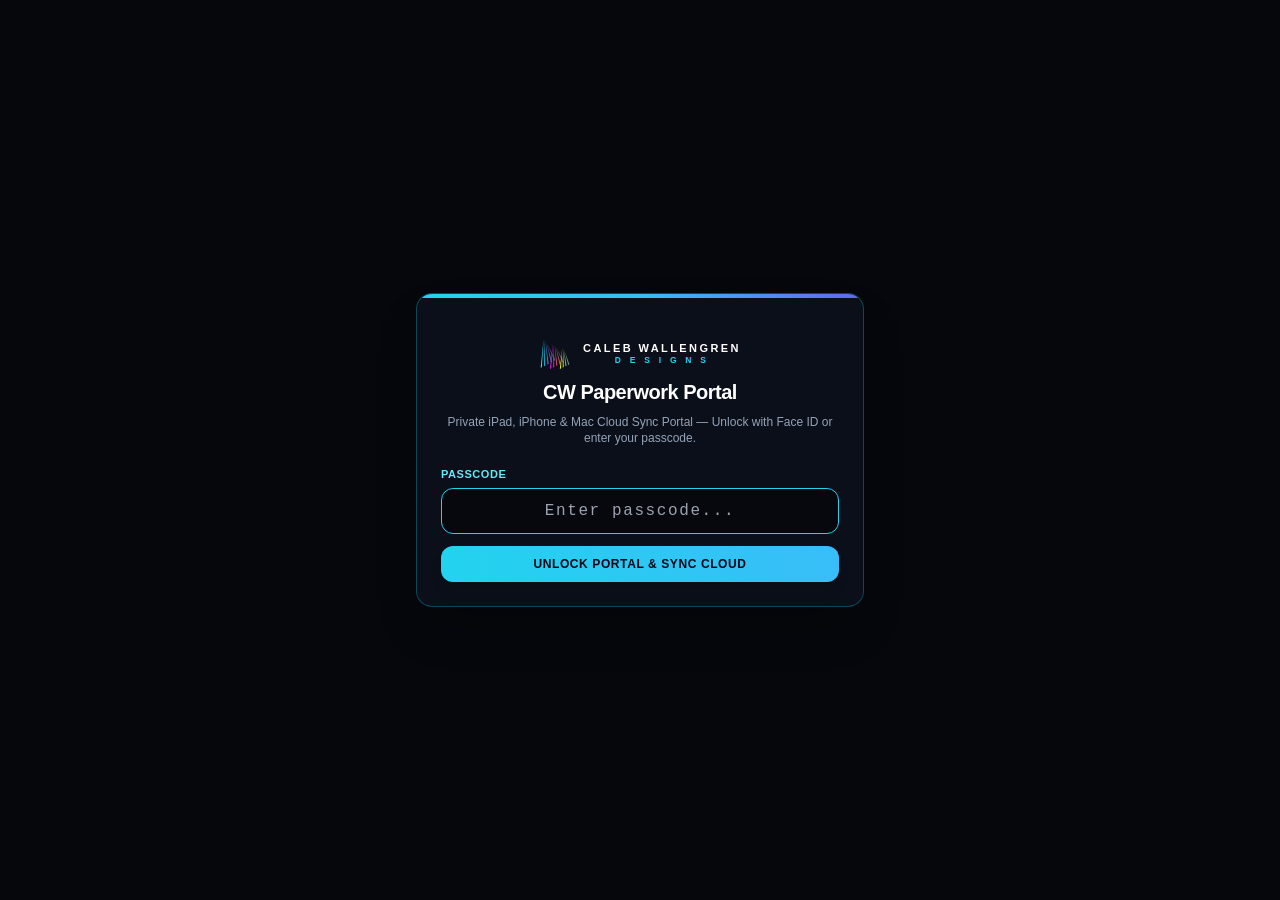
==== index.html @ cd7fb88f "Deploy CW Paperwork Portal & Internet /view (2026-11-23T16:01:03.018Z)" ====
<!doctype html>
<html lang="en" class="dark" style="color-scheme: dark; background-color: #06080E;">
  <head>
    <meta charset="UTF-8" />
    <link rel="icon" type="image/svg+xml" href="./favicon.svg" />
    <link rel="apple-touch-icon" href="./icon.png" />
    <link rel="manifest" href="./manifest.json" />
    <meta name="viewport" content="width=device-width, initial-scale=1.0, maximum-scale=1.0, user-scalable=no, viewport-fit=cover" />
    <meta name="color-scheme" content="dark" />
    <meta name="theme-color" content="#06080E" />
    <meta name="apple-mobile-web-app-title" content="CW Paperwork Portal" />
    <meta name="application-name" content="CW Paperwork Portal" />
    <title>CW Paperwork Portal</title>
    <meta name="apple-mobile-web-app-capable" content="yes" />
    <meta name="mobile-web-app-capable" content="yes" />
    <meta name="apple-mobile-web-app-status-bar-style" content="black-translucent" />
    <style id="cw-ios-native-styles">:root{--sat:env(safe-area-inset-top,0px);--sab:env(safe-area-inset-bottom,0px);--sal:env(safe-area-inset-left,0px);--sar:env(safe-area-inset-right,0px);--lightningcss-light: ;--lightningcss-dark:initial;color-scheme:dark}html,body,#root{color:#f1f5f9;overscroll-behavior-y:none;-webkit-tap-highlight-color:transparent;-webkit-user-select:none;user-select:none;-webkit-touch-callout:none;width:100%;height:100%;margin:0;padding:0;background-color:#06080e!important}input,textarea,select,[contenteditable]{-webkit-user-select:text;user-select:text}@media screen and (width<=767px) and (pointer:coarse) and (hover:none){input:not(td *),select:not(td *),textarea:not(td *){font-size:16px!important}}</style>
    <script>
      window.addEventListener('DOMContentLoaded', () => {
        const origPrint = window.print.bind(window);
        window.__cwNativeWindowPrint = origPrint;
        window.print = function () {
          if (window.webkit && window.webkit.messageHandlers && window.webkit.messageHandlers.iosPrint) {
            window.webkit.messageHandlers.iosPrint.postMessage('print');
          } else {
            origPrint();
          }
        };
      });
    </script>
    <script type="module" crossorigin src="./assets/index-PiudvzmO.js"></script>
    <link rel="stylesheet" crossorigin href="./assets/index-hUoQPuH-.css">
  </head>
  <body style="background-color: #06080E;">
    <div id="root"></div>
  </body>
</html>
---- assets/index-hUoQPuH-.css ----
*,:before,:after,::backdrop{--tw-border-spacing-x:0;--tw-border-spacing-y:0;--tw-translate-x:0;--tw-translate-y:0;--tw-rotate:0;--tw-skew-x:0;--tw-skew-y:0;--tw-scale-x:1;--tw-scale-y:1;--tw-pan-x: ;--tw-pan-y: ;--tw-pinch-zoom: ;--tw-scroll-snap-strictness:proximity;--tw-gradient-from-position: ;--tw-gradient-via-position: ;--tw-gradient-to-position: ;--tw-ordinal: ;--tw-slashed-zero: ;--tw-numeric-figure: ;--tw-numeric-spacing: ;--tw-numeric-fraction: ;--tw-ring-inset: ;--tw-ring-offset-width:0px;--tw-ring-offset-color:#fff;--tw-ring-color:#3b82f680;--tw-ring-offset-shadow:0 0 #0000;--tw-ring-shadow:0 0 #0000;--tw-shadow:0 0 #0000;--tw-shadow-colored:0 0 #0000;--tw-blur: ;--tw-brightness: ;--tw-contrast: ;--tw-grayscale: ;--tw-hue-rotate: ;--tw-invert: ;--tw-saturate: ;--tw-sepia: ;--tw-drop-shadow: ;--tw-backdrop-blur: ;--tw-backdrop-brightness: ;--tw-backdrop-contrast: ;--tw-backdrop-grayscale: ;--tw-backdrop-hue-rotate: ;--tw-backdrop-invert: ;--tw-backdrop-opacity: ;--tw-backdrop-saturate: ;--tw-backdrop-sepia: ;--tw-contain-size: ;--tw-contain-layout: ;--tw-contain-paint: ;--tw-contain-style: }*,:before,:after{box-sizing:border-box;border:0 solid #e5e7eb}:before,:after{--tw-content:""}html,:host{-webkit-text-size-adjust:100%;tab-size:4;font-feature-settings:normal;font-variation-settings:normal;-webkit-tap-highlight-color:transparent;font-family:ui-sans-serif,system-ui,sans-serif,Apple Color Emoji,Segoe UI Emoji,Segoe UI Symbol,Noto Color Emoji;line-height:1.5}body{line-height:inherit;margin:0}hr{height:0;color:inherit;border-top-width:1px}abbr:where([title]){-webkit-text-decoration:underline dotted;text-decoration:underline dotted}h1,h2,h3,h4,h5,h6{font-size:inherit;font-weight:inherit}a{color:inherit;-webkit-text-decoration:inherit;text-decoration:inherit}b,strong{font-weight:bolder}code,kbd,samp,pre{font-feature-settings:normal;font-variation-settings:normal;font-family:ui-monospace,SFMono-Regular,Menlo,Monaco,Consolas,Liberation Mono,Courier New,monospace;font-size:1em}small{font-size:80%}sub,sup{vertical-align:baseline;font-size:75%;line-height:0;position:relative}sub{bottom:-.25em}sup{top:-.5em}table{text-indent:0;border-color:inherit;border-collapse:collapse}button,input,optgroup,select,textarea{font-feature-settings:inherit;font-variation-settings:inherit;font-family:inherit;font-size:100%;font-weight:inherit;line-height:inherit;letter-spacing:inherit;color:inherit;margin:0;padding:0}button,select{text-transform:none}button,input:where([type=button]),input:where([type=reset]),input:where([type=submit]){-webkit-appearance:button;background-color:#0000;background-image:none}:-moz-focusring{outline:auto}:-moz-ui-invalid{box-shadow:none}progress{vertical-align:baseline}::-webkit-inner-spin-button{height:auto}::-webkit-outer-spin-button{height:auto}[type=search]{-webkit-appearance:textfield;outline-offset:-2px}::-webkit-search-decoration{-webkit-appearance:none}::-webkit-file-upload-button{-webkit-appearance:button;font:inherit}summary{display:list-item}blockquote,dl,dd,h1,h2,h3,h4,h5,h6,hr,figure,p,pre{margin:0}fieldset{margin:0;padding:0}legend{padding:0}ol,ul,menu{margin:0;padding:0;list-style:none}dialog{padding:0}textarea{resize:vertical}input::-moz-placeholder{opacity:1;color:#9ca3af}textarea::-moz-placeholder{opacity:1;color:#9ca3af}input::placeholder,textarea::placeholder{opacity:1;color:#9ca3af}button,[role=button]{cursor:pointer}:disabled{cursor:default}img,svg,video,canvas,audio,iframe,embed,object{vertical-align:middle;display:block}img,video{max-width:100%;height:auto}[hidden]:where(:not([hidden=until-found])){display:none}.container{width:100%}@media (width>=640px){.container{max-width:640px}}@media (width>=768px){.container{max-width:768px}}@media (width>=1024px){.container{max-width:1024px}}@media (width>=1280px){.container{max-width:1280px}}@media (width>=1536px){.container{max-width:1536px}}.pointer-events-none{pointer-events:none}.pointer-events-auto{pointer-events:auto}.visible{visibility:visible}.static{position:static}.fixed{position:fixed}.absolute{position:absolute}.relative{position:relative}.sticky{position:sticky}.inset-0{inset:0}.inset-x-0{left:0;right:0}.-right-2{right:-.5rem}.-right-2\.5{right:-.625rem}.-top-2{top:-.5rem}.-top-5{top:-1.25rem}.-top-7{top:-1.75rem}.bottom-0{bottom:0}.bottom-16{bottom:4rem}.bottom-2\.5{bottom:.625rem}.bottom-3{bottom:.75rem}.left-0{left:0}.left-0\.5{left:.125rem}.left-1\/2{left:50%}.left-2\.5{left:.625rem}.left-3{left:.75rem}.left-6{left:1.5rem}.right-0{right:0}.right-2\.5{right:.625rem}.right-3{right:.75rem}.right-6{right:1.5rem}.top-0{top:0}.top-0\.5{top:.125rem}.top-10{top:2.5rem}.top-14{top:3.5rem}.top-16{top:4rem}.top-2{top:.5rem}.top-2\.5{top:.625rem}.top-3{top:.75rem}.top-7{top:1.75rem}.top-\[31px\]{top:31px}.top-\[32px\]{top:32px}.top-\[34px\]{top:34px}.top-\[61px\]{top:61px}.top-full{top:100%}.z-10{z-index:10}.z-20{z-index:20}.z-30{z-index:30}.z-40{z-index:40}.z-50{z-index:50}.z-\[10000\]{z-index:10000}.z-\[120\]{z-index:120}.z-\[140\]{z-index:140}.z-\[150\]{z-index:150}.z-\[180\]{z-index:180}.z-\[190\]{z-index:190}.z-\[200\]{z-index:200}.z-\[210\]{z-index:210}.z-\[80\]{z-index:80}.z-\[9990\]{z-index:9990}.z-\[99998\]{z-index:99998}.z-\[99999\]{z-index:99999}.z-\[9999\]{z-index:9999}.col-span-1{grid-column:span 1/span 1}.col-span-2{grid-column:span 2/span 2}.col-span-4{grid-column:span 4/span 4}.col-span-8{grid-column:span 8/span 8}.-m-1{margin:-.25rem}.m-0{margin:0}.mx-0\.5{margin-left:.125rem;margin-right:.125rem}.mx-auto{margin-left:auto;margin-right:auto}.my-0\.5{margin-top:.125rem;margin-bottom:.125rem}.my-1{margin-top:.25rem;margin-bottom:.25rem}.-mt-3\.5{margin-top:-.875rem}.mb-0\.5{margin-bottom:.125rem}.mb-1{margin-bottom:.25rem}.mb-1\.5{margin-bottom:.375rem}.mb-2{margin-bottom:.5rem}.mb-2\.5{margin-bottom:.625rem}.mb-3{margin-bottom:.75rem}.mb-3\.5{margin-bottom:.875rem}.mb-4{margin-bottom:1rem}.ml-0\.5{margin-left:.125rem}.ml-1{margin-left:.25rem}.ml-2{margin-left:.5rem}.ml-auto{margin-left:auto}.mr-1{margin-right:.25rem}.mr-1\.5{margin-right:.375rem}.mr-2{margin-right:.5rem}.mt-0\.5{margin-top:.125rem}.mt-1{margin-top:.25rem}.mt-1\.5{margin-top:.375rem}.mt-2{margin-top:.5rem}.mt-3{margin-top:.75rem}.mt-4{margin-top:1rem}.box-border{box-sizing:border-box}.block{display:block}.inline-block{display:inline-block}.inline{display:inline}.flex{display:flex}.inline-flex{display:inline-flex}.table{display:table}.grid{display:grid}.hidden{display:none}.h-1{height:.25rem}.h-1\.5{height:.375rem}.h-12{height:3rem}.h-2{height:.5rem}.h-2\.5{height:.625rem}.h-3{height:.75rem}.h-3\.5{height:.875rem}.h-36{height:9rem}.h-4{height:1rem}.h-5{height:1.25rem}.h-6{height:1.5rem}.h-8{height:2rem}.h-9{height:2.25rem}.h-\[100dvh\]{height:100dvh}.h-\[16px\]{height:16px}.h-\[29px\]{height:29px}.h-\[2px\]{height:2px}.h-\[31px\]{height:31px}.h-\[32px\]{height:32px}.h-\[34px\]{height:34px}.h-\[4px\]{height:4px}.h-\[6px\]{height:6px}.h-full{height:100%}.h-px{height:1px}.max-h-24{max-height:6rem}.max-h-48{max-height:12rem}.max-h-52{max-height:13rem}.max-h-60{max-height:15rem}.max-h-64{max-height:16rem}.max-h-72{max-height:18rem}.max-h-\[110px\]{max-height:110px}.max-h-\[360px\]{max-height:360px}.max-h-\[38vh\]{max-height:38vh}.max-h-\[420px\]{max-height:420px}.max-h-\[440px\]{max-height:440px}.max-h-\[44vh\]{max-height:44vh}.max-h-\[460px\]{max-height:460px}.max-h-\[90vh\]{max-height:90vh}.min-h-0{min-height:0}.min-h-\[18px\]{min-height:18px}.min-h-\[32px\]{min-height:32px}.min-h-\[38px\]{min-height:38px}.w-1\.5{width:.375rem}.w-1\/2{width:50%}.w-10{width:2.5rem}.w-12{width:3rem}.w-14{width:3.5rem}.w-16{width:4rem}.w-2{width:.5rem}.w-2\.5{width:.625rem}.w-20{width:5rem}.w-24{width:6rem}.w-28{width:7rem}.w-3{width:.75rem}.w-3\.5{width:.875rem}.w-32{width:8rem}.w-36{width:9rem}.w-4{width:1rem}.w-40{width:10rem}.w-44{width:11rem}.w-48{width:12rem}.w-5{width:1.25rem}.w-56{width:14rem}.w-6{width:1.5rem}.w-60{width:15rem}.w-64{width:16rem}.w-7{width:1.75rem}.w-72{width:18rem}.w-8{width:2rem}.w-80{width:20rem}.w-9{width:2.25rem}.w-96{width:24rem}.w-\[165px\]{width:165px}.w-\[1px\]{width:1px}.w-\[2\.5px\]{width:2.5px}.w-\[29\%\]{width:29%}.w-\[2px\]{width:2px}.w-\[305px\]{width:305px}.w-\[395px\]{width:395px}.w-\[3px\]{width:3px}.w-full{width:100%}.w-max{width:max-content}.w-px{width:1px}.w-screen{width:100vw}.min-w-0{min-width:0}.min-w-\[100px\]{min-width:100px}.min-w-\[150px\]{min-width:150px}.min-w-\[160px\]{min-width:160px}.min-w-\[180px\]{min-width:180px}.min-w-\[200px\]{min-width:200px}.min-w-\[220px\]{min-width:220px}.min-w-\[240px\]{min-width:240px}.min-w-\[260px\]{min-width:260px}.min-w-\[30px\]{min-width:30px}.min-w-\[360px\]{min-width:360px}.min-w-full{min-width:100%}.max-w-2xl{max-width:42rem}.max-w-5xl{max-width:64rem}.max-w-6xl{max-width:72rem}.max-w-\[100vw\]{max-width:100vw}.max-w-\[1056px\]{max-width:1056px}.max-w-\[120px\]{max-width:120px}.max-w-\[135px\]{max-width:135px}.max-w-\[140px\]{max-width:140px}.max-w-\[165px\]{max-width:165px}.max-w-\[200px\]{max-width:200px}.max-w-\[220px\]{max-width:220px}.max-w-\[300px\]{max-width:300px}.max-w-\[480px\]{max-width:480px}.max-w-\[80px\]{max-width:80px}.max-w-\[816px\]{max-width:816px}.max-w-\[92\%\]{max-width:92%}.max-w-\[982px\]{max-width:982px}.max-w-\[calc\(100vw-24px\)\]{max-width:calc(100vw - 24px)}.max-w-full{max-width:100%}.max-w-lg{max-width:32rem}.max-w-md{max-width:28rem}.max-w-sm{max-width:24rem}.max-w-xl{max-width:36rem}.max-w-xs{max-width:20rem}.flex-1{flex:1}.shrink-0{flex-shrink:0}.table-fixed{table-layout:fixed}.border-collapse{border-collapse:collapse}.origin-center{transform-origin:50%}.-translate-x-1\/2{--tw-translate-x:-50%;transform:translate(var(--tw-translate-x), var(--tw-translate-y)) rotate(var(--tw-rotate)) skewX(var(--tw-skew-x)) skewY(var(--tw-skew-y)) scaleX(var(--tw-scale-x)) scaleY(var(--tw-scale-y))}.translate-y-0{--tw-translate-y:0px;transform:translate(var(--tw-translate-x), var(--tw-translate-y)) rotate(var(--tw-rotate)) skewX(var(--tw-skew-x)) skewY(var(--tw-skew-y)) scaleX(var(--tw-scale-x)) scaleY(var(--tw-scale-y))}.translate-y-3{--tw-translate-y:.75rem;transform:translate(var(--tw-translate-x), var(--tw-translate-y)) rotate(var(--tw-rotate)) skewX(var(--tw-skew-x)) skewY(var(--tw-skew-y)) scaleX(var(--tw-scale-x)) scaleY(var(--tw-scale-y))}.rotate-180{--tw-rotate:180deg;transform:translate(var(--tw-translate-x), var(--tw-translate-y)) rotate(var(--tw-rotate)) skewX(var(--tw-skew-x)) skewY(var(--tw-skew-y)) scaleX(var(--tw-scale-x)) scaleY(var(--tw-scale-y))}.scale-110{--tw-scale-x:1.1;--tw-scale-y:1.1;transform:translate(var(--tw-translate-x), var(--tw-translate-y)) rotate(var(--tw-rotate)) skewX(var(--tw-skew-x)) skewY(var(--tw-skew-y)) scaleX(var(--tw-scale-x)) scaleY(var(--tw-scale-y))}.scale-90{--tw-scale-x:.9;--tw-scale-y:.9;transform:translate(var(--tw-translate-x), var(--tw-translate-y)) rotate(var(--tw-rotate)) skewX(var(--tw-skew-x)) skewY(var(--tw-skew-y)) scaleX(var(--tw-scale-x)) scaleY(var(--tw-scale-y))}.scale-95{--tw-scale-x:.95;--tw-scale-y:.95;transform:translate(var(--tw-translate-x), var(--tw-translate-y)) rotate(var(--tw-rotate)) skewX(var(--tw-skew-x)) skewY(var(--tw-skew-y)) scaleX(var(--tw-scale-x)) scaleY(var(--tw-scale-y))}.transform{transform:translate(var(--tw-translate-x), var(--tw-translate-y)) rotate(var(--tw-rotate)) skewX(var(--tw-skew-x)) skewY(var(--tw-skew-y)) scaleX(var(--tw-scale-x)) scaleY(var(--tw-scale-y))}@keyframes pulse{50%{opacity:.5}}.animate-pulse{animation:2s cubic-bezier(.4,0,.6,1) infinite pulse}@keyframes spin{to{transform:rotate(360deg)}}.animate-spin{animation:1s linear infinite spin}.cursor-col-resize{cursor:col-resize}.cursor-context-menu{cursor:context-menu}.cursor-crosshair{cursor:crosshair}.cursor-default{cursor:default}.cursor-grab{cursor:grab}.cursor-help{cursor:help}.cursor-move{cursor:move}.cursor-not-allowed{cursor:not-allowed}.cursor-ns-resize{cursor:ns-resize}.cursor-nwse-resize{cursor:nwse-resize}.cursor-pointer{cursor:pointer}.cursor-text{cursor:text}.select-none{-webkit-user-select:none;user-select:none}.select-text{-webkit-user-select:text;user-select:text}.select-all{-webkit-user-select:all;user-select:all}.resize{resize:both}.grid-cols-1{grid-template-columns:repeat(1,minmax(0,1fr))}.grid-cols-12{grid-template-columns:repeat(12,minmax(0,1fr))}.grid-cols-2{grid-template-columns:repeat(2,minmax(0,1fr))}.grid-cols-3{grid-template-columns:repeat(3,minmax(0,1fr))}.grid-cols-4{grid-template-columns:repeat(4,minmax(0,1fr))}.grid-cols-6{grid-template-columns:repeat(6,minmax(0,1fr))}.grid-cols-\[minmax\(0\,1fr\)_auto_minmax\(0\,1fr\)\]{grid-template-columns:minmax(0,1fr) auto minmax(0,1fr)}.grid-rows-2{grid-template-rows:repeat(2,minmax(0,1fr))}.flex-row{flex-direction:row}.flex-col{flex-direction:column}.flex-wrap{flex-wrap:wrap}.flex-nowrap{flex-wrap:nowrap}.items-start{align-items:flex-start}.items-end{align-items:flex-end}.items-center{align-items:center}.items-stretch{align-items:stretch}.justify-start{justify-content:flex-start}.justify-end{justify-content:flex-end}.justify-center{justify-content:center}.justify-between{justify-content:space-between}.justify-around{justify-content:space-around}.gap-0\.5{gap:.125rem}.gap-1{gap:.25rem}.gap-1\.5{gap:.375rem}.gap-2{gap:.5rem}.gap-2\.5{gap:.625rem}.gap-3{gap:.75rem}.gap-4{gap:1rem}.gap-5{gap:1.25rem}.gap-6{gap:1.5rem}.gap-8{gap:2rem}.gap-x-2{-moz-column-gap:.5rem;column-gap:.5rem}.gap-y-0\.5{row-gap:.125rem}.space-y-0\.5>:not([hidden])~:not([hidden]){--tw-space-y-reverse:0;margin-top:calc(.125rem * calc(1 - var(--tw-space-y-reverse)));margin-bottom:calc(.125rem * var(--tw-space-y-reverse))}.space-y-1>:not([hidden])~:not([hidden]){--tw-space-y-reverse:0;margin-top:calc(.25rem * calc(1 - var(--tw-space-y-reverse)));margin-bottom:calc(.25rem * var(--tw-space-y-reverse))}.space-y-1\.5>:not([hidden])~:not([hidden]){--tw-space-y-reverse:0;margin-top:calc(.375rem * calc(1 - var(--tw-space-y-reverse)));margin-bottom:calc(.375rem * var(--tw-space-y-reverse))}.space-y-2>:not([hidden])~:not([hidden]){--tw-space-y-reverse:0;margin-top:calc(.5rem * calc(1 - var(--tw-space-y-reverse)));margin-bottom:calc(.5rem * var(--tw-space-y-reverse))}.space-y-2\.5>:not([hidden])~:not([hidden]){--tw-space-y-reverse:0;margin-top:calc(.625rem * calc(1 - var(--tw-space-y-reverse)));margin-bottom:calc(.625rem * var(--tw-space-y-reverse))}.space-y-3>:not([hidden])~:not([hidden]){--tw-space-y-reverse:0;margin-top:calc(.75rem * calc(1 - var(--tw-space-y-reverse)));margin-bottom:calc(.75rem * var(--tw-space-y-reverse))}.space-y-3\.5>:not([hidden])~:not([hidden]){--tw-space-y-reverse:0;margin-top:calc(.875rem * calc(1 - var(--tw-space-y-reverse)));margin-bottom:calc(.875rem * var(--tw-space-y-reverse))}.space-y-4>:not([hidden])~:not([hidden]){--tw-space-y-reverse:0;margin-top:calc(1rem * calc(1 - var(--tw-space-y-reverse)));margin-bottom:calc(1rem * var(--tw-space-y-reverse))}.space-y-5>:not([hidden])~:not([hidden]){--tw-space-y-reverse:0;margin-top:calc(1.25rem * calc(1 - var(--tw-space-y-reverse)));margin-bottom:calc(1.25rem * var(--tw-space-y-reverse))}.space-y-6>:not([hidden])~:not([hidden]){--tw-space-y-reverse:0;margin-top:calc(1.5rem * calc(1 - var(--tw-space-y-reverse)));margin-bottom:calc(1.5rem * var(--tw-space-y-reverse))}.divide-x>:not([hidden])~:not([hidden]){--tw-divide-x-reverse:0;border-right-width:calc(1px * var(--tw-divide-x-reverse));border-left-width:calc(1px * calc(1 - var(--tw-divide-x-reverse)))}.divide-y>:not([hidden])~:not([hidden]){--tw-divide-y-reverse:0;border-top-width:calc(1px * calc(1 - var(--tw-divide-y-reverse)));border-bottom-width:calc(1px * var(--tw-divide-y-reverse))}.divide-slate-200>:not([hidden])~:not([hidden]){--tw-divide-opacity:1;border-color:rgb(226 232 240/var(--tw-divide-opacity,1))}.divide-slate-800>:not([hidden])~:not([hidden]){--tw-divide-opacity:1;border-color:rgb(30 41 59/var(--tw-divide-opacity,1))}.divide-slate-800\/80>:not([hidden])~:not([hidden]){border-color:#1e293bcc}.divide-white\/10>:not([hidden])~:not([hidden]){border-color:#ffffff1a}.self-center{align-self:center}.overflow-auto{overflow:auto}.overflow-hidden{overflow:hidden}.overflow-visible{overflow:visible}.overflow-x-auto{overflow-x:auto}.overflow-y-auto{overflow-y:auto}.overflow-x-hidden{overflow-x:hidden}.truncate{text-overflow:ellipsis;white-space:nowrap;overflow:hidden}.text-ellipsis{text-overflow:ellipsis}.whitespace-normal{white-space:normal}.whitespace-nowrap{white-space:nowrap}.whitespace-pre-wrap{white-space:pre-wrap}.break-words{overflow-wrap:break-word}.break-all{word-break:break-all}.rounded{border-radius:.25rem}.rounded-2xl{border-radius:1rem}.rounded-\[2px\]{border-radius:2px}.rounded-full{border-radius:9999px}.rounded-lg{border-radius:.5rem}.rounded-md{border-radius:.375rem}.rounded-sm{border-radius:.125rem}.rounded-xl{border-radius:.75rem}.border{border-width:1px}.border-2{border-width:2px}.border-\[1\.75px\]{border-width:1.75px}.border-y{border-top-width:1px;border-bottom-width:1px}.border-y-2{border-top-width:2px;border-bottom-width:2px}.border-b{border-bottom-width:1px}.border-b-2{border-bottom-width:2px}.border-b-\[1\.5px\]{border-bottom-width:1.5px}.border-l{border-left-width:1px}.border-l-4{border-left-width:4px}.border-r{border-right-width:1px}.border-r-2{border-right-width:2px}.border-r-\[1\.5px\]{border-right-width:1.5px}.border-t{border-top-width:1px}.border-t-2{border-top-width:2px}.border-t-\[3px\]{border-top-width:3px}.border-dashed{border-style:dashed}.border-none{border-style:none}.border-\[\#22C55E\]{--tw-border-opacity:1;border-color:rgb(34 197 94/var(--tw-border-opacity,1))}.border-amber-300{--tw-border-opacity:1;border-color:rgb(252 211 77/var(--tw-border-opacity,1))}.border-amber-400{--tw-border-opacity:1;border-color:rgb(251 191 36/var(--tw-border-opacity,1))}.border-amber-400\/30{border-color:#fbbf244d}.border-amber-400\/40{border-color:#fbbf2466}.border-amber-400\/50{border-color:#fbbf2480}.border-amber-400\/60{border-color:#fbbf2499}.border-amber-500{--tw-border-opacity:1;border-color:rgb(245 158 11/var(--tw-border-opacity,1))}.border-amber-500\/30{border-color:#f59e0b4d}.border-amber-500\/40{border-color:#f59e0b66}.border-amber-500\/50{border-color:#f59e0b80}.border-amber-500\/60{border-color:#f59e0b99}.border-amber-500\/70{border-color:#f59e0bb3}.border-black{--tw-border-opacity:1;border-color:rgb(0 0 0/var(--tw-border-opacity,1))}.border-black\/10{border-color:#0000001a}.border-black\/15{border-color:#00000026}.border-black\/20{border-color:#0003}.border-black\/30{border-color:#0000004d}.border-black\/40{border-color:#0006}.border-blue-400{--tw-border-opacity:1;border-color:rgb(96 165 250/var(--tw-border-opacity,1))}.border-blue-400\/30{border-color:#60a5fa4d}.border-blue-400\/50{border-color:#60a5fa80}.border-blue-500\/40{border-color:#3b82f666}.border-cyan-300{--tw-border-opacity:1;border-color:rgb(103 232 249/var(--tw-border-opacity,1))}.border-cyan-400{--tw-border-opacity:1;border-color:rgb(34 211 238/var(--tw-border-opacity,1))}.border-cyan-400\/40{border-color:#22d3ee66}.border-cyan-400\/50{border-color:#22d3ee80}.border-cyan-400\/60{border-color:#22d3ee99}.border-cyan-400\/70{border-color:#22d3eeb3}.border-cyan-500\/30{border-color:#06b6d44d}.border-cyan-500\/35{border-color:#06b6d459}.border-cyan-500\/40{border-color:#06b6d466}.border-cyan-500\/50{border-color:#06b6d480}.border-cyan-500\/60{border-color:#06b6d499}.border-emerald-200{--tw-border-opacity:1;border-color:rgb(167 243 208/var(--tw-border-opacity,1))}.border-emerald-300{--tw-border-opacity:1;border-color:rgb(110 231 183/var(--tw-border-opacity,1))}.border-emerald-400{--tw-border-opacity:1;border-color:rgb(52 211 153/var(--tw-border-opacity,1))}.border-emerald-400\/50{border-color:#34d39980}.border-emerald-400\/70{border-color:#34d399b3}.border-emerald-500\/30{border-color:#10b9814d}.border-emerald-500\/35{border-color:#10b98159}.border-emerald-500\/40{border-color:#10b98166}.border-emerald-500\/50{border-color:#10b98180}.border-emerald-500\/60{border-color:#10b98199}.border-fuchsia-300{--tw-border-opacity:1;border-color:rgb(240 171 252/var(--tw-border-opacity,1))}.border-fuchsia-500\/40{border-color:#d946ef66}.border-gray-100{--tw-border-opacity:1;border-color:rgb(243 244 246/var(--tw-border-opacity,1))}.border-gray-200{--tw-border-opacity:1;border-color:rgb(229 231 235/var(--tw-border-opacity,1))}.border-gray-300{--tw-border-opacity:1;border-color:rgb(209 213 219/var(--tw-border-opacity,1))}.border-gray-400{--tw-border-opacity:1;border-color:rgb(156 163 175/var(--tw-border-opacity,1))}.border-gray-800{--tw-border-opacity:1;border-color:rgb(31 41 55/var(--tw-border-opacity,1))}.border-indigo-400\/50{border-color:#818cf880}.border-indigo-500\/35{border-color:#6366f159}.border-indigo-500\/40{border-color:#6366f166}.border-lime-400\/50{border-color:#a3e63580}.border-pink-400\/50{border-color:#f472b680}.border-purple-300{--tw-border-opacity:1;border-color:rgb(216 180 254/var(--tw-border-opacity,1))}.border-purple-400\/40{border-color:#c084fc66}.border-purple-400\/50{border-color:#c084fc80}.border-purple-500\/40{border-color:#a855f766}.border-red-400\/30{border-color:#f871714d}.border-red-400\/40{border-color:#f8717166}.border-red-500\/30{border-color:#ef44444d}.border-red-500\/40{border-color:#ef444466}.border-red-500\/50{border-color:#ef444480}.border-rose-400\/50{border-color:#fb718580}.border-rose-400\/60{border-color:#fb718599}.border-rose-500{--tw-border-opacity:1;border-color:rgb(244 63 94/var(--tw-border-opacity,1))}.border-rose-500\/30{border-color:#f43f5e4d}.border-rose-500\/40{border-color:#f43f5e66}.border-rose-500\/50{border-color:#f43f5e80}.border-sky-400\/40{border-color:#38bdf866}.border-sky-500\/40{border-color:#0ea5e966}.border-slate-200{--tw-border-opacity:1;border-color:rgb(226 232 240/var(--tw-border-opacity,1))}.border-slate-300{--tw-border-opacity:1;border-color:rgb(203 213 225/var(--tw-border-opacity,1))}.border-slate-300\/80{border-color:#cbd5e1cc}.border-slate-500\/40{border-color:#64748b66}.border-slate-600{--tw-border-opacity:1;border-color:rgb(71 85 105/var(--tw-border-opacity,1))}.border-slate-700{--tw-border-opacity:1;border-color:rgb(51 65 85/var(--tw-border-opacity,1))}.border-slate-700\/20{border-color:#33415533}.border-slate-700\/30{border-color:#3341554d}.border-slate-700\/40{border-color:#33415566}.border-slate-700\/80{border-color:#334155cc}.border-slate-700\/85{border-color:#334155d9}.border-slate-800{--tw-border-opacity:1;border-color:rgb(30 41 59/var(--tw-border-opacity,1))}.border-slate-800\/80{border-color:#1e293bcc}.border-slate-800\/90{border-color:#1e293be6}.border-slate-900\/80{border-color:#0f172acc}.border-teal-500\/40{border-color:#14b8a666}.border-transparent{border-color:#0000}.border-violet-500\/40{border-color:#8b5cf666}.border-white{--tw-border-opacity:1;border-color:rgb(255 255 255/var(--tw-border-opacity,1))}.border-white\/10{border-color:#ffffff1a}.border-white\/15{border-color:#ffffff26}.border-white\/20{border-color:#fff3}.border-white\/30{border-color:#ffffff4d}.border-y-cyan-400{--tw-border-opacity:1;border-top-color:rgb(34 211 238/var(--tw-border-opacity,1));border-bottom-color:rgb(34 211 238/var(--tw-border-opacity,1))}.border-y-emerald-400\/50{border-top-color:#34d39980;border-bottom-color:#34d39980}.border-y-emerald-500\/50{border-top-color:#10b98180;border-bottom-color:#10b98180}.border-b-cyan-400{--tw-border-opacity:1;border-bottom-color:rgb(34 211 238/var(--tw-border-opacity,1))}.border-l-emerald-400{--tw-border-opacity:1;border-left-color:rgb(52 211 153/var(--tw-border-opacity,1))}.border-r-cyan-500\/40{border-right-color:#06b6d466}.border-r-cyan-500\/50{border-right-color:#06b6d480}.border-t-amber-400{--tw-border-opacity:1;border-top-color:rgb(251 191 36/var(--tw-border-opacity,1))}.border-t-cyan-400{--tw-border-opacity:1;border-top-color:rgb(34 211 238/var(--tw-border-opacity,1))}.bg-\[\#05070B\]{--tw-bg-opacity:1;background-color:rgb(5 7 11/var(--tw-bg-opacity,1))}.bg-\[\#05070C\]{--tw-bg-opacity:1;background-color:rgb(5 7 12/var(--tw-bg-opacity,1))}.bg-\[\#06080E\]{--tw-bg-opacity:1;background-color:rgb(6 8 14/var(--tw-bg-opacity,1))}.bg-\[\#06090F\]{--tw-bg-opacity:1;background-color:rgb(6 9 15/var(--tw-bg-opacity,1))}.bg-\[\#060911\]{--tw-bg-opacity:1;background-color:rgb(6 9 17/var(--tw-bg-opacity,1))}.bg-\[\#06281E\]{--tw-bg-opacity:1;background-color:rgb(6 40 30/var(--tw-bg-opacity,1))}.bg-\[\#064E3B\]{--tw-bg-opacity:1;background-color:rgb(6 78 59/var(--tw-bg-opacity,1))}.bg-\[\#07090F\]{--tw-bg-opacity:1;background-color:rgb(7 9 15/var(--tw-bg-opacity,1))}.bg-\[\#07090F\]\/95{background-color:#07090ff2}.bg-\[\#080B12\]{--tw-bg-opacity:1;background-color:rgb(8 11 18/var(--tw-bg-opacity,1))}.bg-\[\#0A0D18\]{--tw-bg-opacity:1;background-color:rgb(10 13 24/var(--tw-bg-opacity,1))}.bg-\[\#0B0F17\]{--tw-bg-opacity:1;background-color:rgb(11 15 23/var(--tw-bg-opacity,1))}.bg-\[\#0B0F19\]{--tw-bg-opacity:1;background-color:rgb(11 15 25/var(--tw-bg-opacity,1))}.bg-\[\#0B0F19\]\/95{background-color:#0b0f19f2}.bg-\[\#0C101B\]{--tw-bg-opacity:1;background-color:rgb(12 16 27/var(--tw-bg-opacity,1))}.bg-\[\#111726\]{--tw-bg-opacity:1;background-color:rgb(17 23 38/var(--tw-bg-opacity,1))}.bg-\[\#111827\]{--tw-bg-opacity:1;background-color:rgb(17 24 39/var(--tw-bg-opacity,1))}.bg-\[\#121828\]{--tw-bg-opacity:1;background-color:rgb(18 24 40/var(--tw-bg-opacity,1))}.bg-\[\#130916\]{--tw-bg-opacity:1;background-color:rgb(19 9 22/var(--tw-bg-opacity,1))}.bg-\[\#131929\]{--tw-bg-opacity:1;background-color:rgb(19 25 41/var(--tw-bg-opacity,1))}.bg-\[\#141C2E\]{--tw-bg-opacity:1;background-color:rgb(20 28 46/var(--tw-bg-opacity,1))}.bg-\[\#22C55E\]{--tw-bg-opacity:1;background-color:rgb(34 197 94/var(--tw-bg-opacity,1))}.bg-amber-100{--tw-bg-opacity:1;background-color:rgb(254 243 199/var(--tw-bg-opacity,1))}.bg-amber-300{--tw-bg-opacity:1;background-color:rgb(252 211 77/var(--tw-bg-opacity,1))}.bg-amber-400{--tw-bg-opacity:1;background-color:rgb(251 191 36/var(--tw-bg-opacity,1))}.bg-amber-400\/15{background-color:#fbbf2426}.bg-amber-400\/20{background-color:#fbbf2433}.bg-amber-50{--tw-bg-opacity:1;background-color:rgb(255 251 235/var(--tw-bg-opacity,1))}.bg-amber-50\/40{background-color:#fffbeb66}.bg-amber-50\/90{background-color:#fffbebe6}.bg-amber-500{--tw-bg-opacity:1;background-color:rgb(245 158 11/var(--tw-bg-opacity,1))}.bg-amber-500\/10{background-color:#f59e0b1a}.bg-amber-500\/15{background-color:#f59e0b26}.bg-amber-500\/20{background-color:#f59e0b33}.bg-amber-500\/5{background-color:#f59e0b0d}.bg-amber-950\/70{background-color:#451a03b3}.bg-amber-950\/80{background-color:#451a03cc}.bg-amber-950\/90{background-color:#451a03e6}.bg-black{--tw-bg-opacity:1;background-color:rgb(0 0 0/var(--tw-bg-opacity,1))}.bg-black\/20{background-color:#0003}.bg-black\/25{background-color:#00000040}.bg-black\/30{background-color:#0000004d}.bg-black\/60{background-color:#0009}.bg-black\/70{background-color:#000000b3}.bg-black\/75{background-color:#000000bf}.bg-blue-200{--tw-bg-opacity:1;background-color:rgb(191 219 254/var(--tw-bg-opacity,1))}.bg-blue-500{--tw-bg-opacity:1;background-color:rgb(59 130 246/var(--tw-bg-opacity,1))}.bg-blue-500\/15{background-color:#3b82f626}.bg-blue-500\/20{background-color:#3b82f633}.bg-blue-600{--tw-bg-opacity:1;background-color:rgb(37 99 235/var(--tw-bg-opacity,1))}.bg-cyan-100{--tw-bg-opacity:1;background-color:rgb(207 250 254/var(--tw-bg-opacity,1))}.bg-cyan-100\/90{background-color:#cffafee6}.bg-cyan-400{--tw-bg-opacity:1;background-color:rgb(34 211 238/var(--tw-bg-opacity,1))}.bg-cyan-400\/15{background-color:#22d3ee26}.bg-cyan-50{--tw-bg-opacity:1;background-color:rgb(236 254 255/var(--tw-bg-opacity,1))}.bg-cyan-500\/10{background-color:#06b6d41a}.bg-cyan-500\/15{background-color:#06b6d426}.bg-cyan-500\/20{background-color:#06b6d433}.bg-cyan-950{--tw-bg-opacity:1;background-color:rgb(8 51 68/var(--tw-bg-opacity,1))}.bg-cyan-950\/60{background-color:#08334499}.bg-cyan-950\/70{background-color:#083344b3}.bg-cyan-950\/95{background-color:#083344f2}.bg-emerald-100{--tw-bg-opacity:1;background-color:rgb(209 250 229/var(--tw-bg-opacity,1))}.bg-emerald-100\/80{background-color:#d1fae5cc}.bg-emerald-100\/85{background-color:#d1fae5d9}.bg-emerald-400{--tw-bg-opacity:1;background-color:rgb(52 211 153/var(--tw-bg-opacity,1))}.bg-emerald-400\/30{background-color:#34d3994d}.bg-emerald-400\/35{background-color:#34d39959}.bg-emerald-50{--tw-bg-opacity:1;background-color:rgb(236 253 245/var(--tw-bg-opacity,1))}.bg-emerald-500{--tw-bg-opacity:1;background-color:rgb(16 185 129/var(--tw-bg-opacity,1))}.bg-emerald-500\/10{background-color:#10b9811a}.bg-emerald-500\/15{background-color:#10b98126}.bg-emerald-500\/20{background-color:#10b98133}.bg-emerald-600{--tw-bg-opacity:1;background-color:rgb(5 150 105/var(--tw-bg-opacity,1))}.bg-emerald-700{--tw-bg-opacity:1;background-color:rgb(4 120 87/var(--tw-bg-opacity,1))}.bg-emerald-800{--tw-bg-opacity:1;background-color:rgb(6 95 70/var(--tw-bg-opacity,1))}.bg-emerald-950{--tw-bg-opacity:1;background-color:rgb(2 44 34/var(--tw-bg-opacity,1))}.bg-fuchsia-400{--tw-bg-opacity:1;background-color:rgb(232 121 249/var(--tw-bg-opacity,1))}.bg-fuchsia-500\/10{background-color:#d946ef1a}.bg-fuchsia-500\/15{background-color:#d946ef26}.bg-fuchsia-500\/20{background-color:#d946ef33}.bg-gray-50{--tw-bg-opacity:1;background-color:rgb(249 250 251/var(--tw-bg-opacity,1))}.bg-indigo-400{--tw-bg-opacity:1;background-color:rgb(129 140 248/var(--tw-bg-opacity,1))}.bg-indigo-500{--tw-bg-opacity:1;background-color:rgb(99 102 241/var(--tw-bg-opacity,1))}.bg-indigo-500\/10{background-color:#6366f11a}.bg-indigo-500\/15{background-color:#6366f126}.bg-indigo-500\/20{background-color:#6366f133}.bg-lime-500\/25{background-color:#84cc1640}.bg-purple-400{--tw-bg-opacity:1;background-color:rgb(192 132 252/var(--tw-bg-opacity,1))}.bg-purple-500\/20{background-color:#a855f733}.bg-red-50{--tw-bg-opacity:1;background-color:rgb(254 242 242/var(--tw-bg-opacity,1))}.bg-red-500\/10{background-color:#ef44441a}.bg-red-500\/20{background-color:#ef444433}.bg-red-600{--tw-bg-opacity:1;background-color:rgb(220 38 38/var(--tw-bg-opacity,1))}.bg-red-950\/40{background-color:#450a0a66}.bg-rose-50{--tw-bg-opacity:1;background-color:rgb(255 241 242/var(--tw-bg-opacity,1))}.bg-rose-500{--tw-bg-opacity:1;background-color:rgb(244 63 94/var(--tw-bg-opacity,1))}.bg-rose-500\/15{background-color:#f43f5e26}.bg-rose-500\/20{background-color:#f43f5e33}.bg-rose-500\/25{background-color:#f43f5e40}.bg-rose-500\/35{background-color:#f43f5e59}.bg-rose-600{--tw-bg-opacity:1;background-color:rgb(225 29 72/var(--tw-bg-opacity,1))}.bg-rose-950\/20{background-color:#4c051933}.bg-rose-950\/30{background-color:#4c05194d}.bg-rose-950\/90{background-color:#4c0519e6}.bg-sky-400{--tw-bg-opacity:1;background-color:rgb(56 189 248/var(--tw-bg-opacity,1))}.bg-sky-400\/20{background-color:#38bdf833}.bg-sky-500\/10{background-color:#0ea5e91a}.bg-slate-100{--tw-bg-opacity:1;background-color:rgb(241 245 249/var(--tw-bg-opacity,1))}.bg-slate-100\/60{background-color:#f1f5f999}.bg-slate-200{--tw-bg-opacity:1;background-color:rgb(226 232 240/var(--tw-bg-opacity,1))}.bg-slate-400\/70{background-color:#94a3b8b3}.bg-slate-50{--tw-bg-opacity:1;background-color:rgb(248 250 252/var(--tw-bg-opacity,1))}.bg-slate-50\/80{background-color:#f8fafccc}.bg-slate-500\/60{background-color:#64748b99}.bg-slate-800{--tw-bg-opacity:1;background-color:rgb(30 41 59/var(--tw-bg-opacity,1))}.bg-slate-800\/80{background-color:#1e293bcc}.bg-slate-800\/90{background-color:#1e293be6}.bg-slate-900{--tw-bg-opacity:1;background-color:rgb(15 23 42/var(--tw-bg-opacity,1))}.bg-slate-900\/35{background-color:#0f172a59}.bg-slate-900\/60{background-color:#0f172a99}.bg-slate-900\/70{background-color:#0f172ab3}.bg-slate-900\/80{background-color:#0f172acc}.bg-slate-900\/90{background-color:#0f172ae6}.bg-slate-900\/95{background-color:#0f172af2}.bg-slate-950{--tw-bg-opacity:1;background-color:rgb(2 6 23/var(--tw-bg-opacity,1))}.bg-slate-950\/80{background-color:#020617cc}.bg-slate-950\/90{background-color:#020617e6}.bg-slate-950\/95{background-color:#020617f2}.bg-teal-400{--tw-bg-opacity:1;background-color:rgb(45 212 191/var(--tw-bg-opacity,1))}.bg-teal-500\/10{background-color:#14b8a61a}.bg-teal-500\/20{background-color:#14b8a633}.bg-transparent{background-color:#0000}.bg-violet-400{--tw-bg-opacity:1;background-color:rgb(167 139 250/var(--tw-bg-opacity,1))}.bg-violet-500\/10{background-color:#8b5cf61a}.bg-white{--tw-bg-opacity:1;background-color:rgb(255 255 255/var(--tw-bg-opacity,1))}.bg-white\/10{background-color:#ffffff1a}.bg-white\/50{background-color:#ffffff80}.bg-white\/60{background-color:#fff9}.bg-white\/70{background-color:#ffffffb3}.bg-white\/75{background-color:#ffffffbf}.bg-white\/80{background-color:#fffc}.bg-white\/90{background-color:#ffffffe6}.bg-yellow-400{--tw-bg-opacity:1;background-color:rgb(250 204 21/var(--tw-bg-opacity,1))}.bg-gradient-to-r{background-image:linear-gradient(to right, var(--tw-gradient-stops))}.from-amber-400{--tw-gradient-from:#fbbf24 var(--tw-gradient-from-position);--tw-gradient-to:#fbbf2400 var(--tw-gradient-to-position);--tw-gradient-stops:var(--tw-gradient-from), var(--tw-gradient-to)}.from-cyan-300{--tw-gradient-from:#67e8f9 var(--tw-gradient-from-position);--tw-gradient-to:#67e8f900 var(--tw-gradient-to-position);--tw-gradient-stops:var(--tw-gradient-from), var(--tw-gradient-to)}.from-cyan-400{--tw-gradient-from:#22d3ee var(--tw-gradient-from-position);--tw-gradient-to:#22d3ee00 var(--tw-gradient-to-position);--tw-gradient-stops:var(--tw-gradient-from), var(--tw-gradient-to)}.from-cyan-400\/20{--tw-gradient-from:#22d3ee33 var(--tw-gradient-from-position);--tw-gradient-to:#22d3ee00 var(--tw-gradient-to-position);--tw-gradient-stops:var(--tw-gradient-from), var(--tw-gradient-to)}.from-emerald-400{--tw-gradient-from:#34d399 var(--tw-gradient-from-position);--tw-gradient-to:#34d39900 var(--tw-gradient-to-position);--tw-gradient-stops:var(--tw-gradient-from), var(--tw-gradient-to)}.from-indigo-500{--tw-gradient-from:#6366f1 var(--tw-gradient-from-position);--tw-gradient-to:#6366f100 var(--tw-gradient-to-position);--tw-gradient-stops:var(--tw-gradient-from), var(--tw-gradient-to)}.from-purple-400{--tw-gradient-from:#c084fc var(--tw-gradient-from-position);--tw-gradient-to:#c084fc00 var(--tw-gradient-to-position);--tw-gradient-stops:var(--tw-gradient-from), var(--tw-gradient-to)}.via-fuchsia-400{--tw-gradient-to:#e879f900 var(--tw-gradient-to-position);--tw-gradient-stops:var(--tw-gradient-from), #e879f9 var(--tw-gradient-via-position), var(--tw-gradient-to)}.via-indigo-400{--tw-gradient-to:#818cf800 var(--tw-gradient-to-position);--tw-gradient-stops:var(--tw-gradient-from), #818cf8 var(--tw-gradient-via-position), var(--tw-gradient-to)}.via-sky-300{--tw-gradient-to:#7dd3fc00 var(--tw-gradient-to-position);--tw-gradient-stops:var(--tw-gradient-from), #7dd3fc var(--tw-gradient-via-position), var(--tw-gradient-to)}.via-sky-400{--tw-gradient-to:#38bdf800 var(--tw-gradient-to-position);--tw-gradient-stops:var(--tw-gradient-from), #38bdf8 var(--tw-gradient-via-position), var(--tw-gradient-to)}.via-sky-400\/20{--tw-gradient-to:#38bdf800 var(--tw-gradient-to-position);--tw-gradient-stops:var(--tw-gradient-from), #38bdf833 var(--tw-gradient-via-position), var(--tw-gradient-to)}.via-teal-400{--tw-gradient-to:#2dd4bf00 var(--tw-gradient-to-position);--tw-gradient-stops:var(--tw-gradient-from), #2dd4bf var(--tw-gradient-via-position), var(--tw-gradient-to)}.to-amber-300{--tw-gradient-to:#fcd34d var(--tw-gradient-to-position)}.to-cyan-400{--tw-gradient-to:#22d3ee var(--tw-gradient-to-position)}.to-cyan-500{--tw-gradient-to:#06b6d4 var(--tw-gradient-to-position)}.to-fuchsia-400{--tw-gradient-to:#e879f9 var(--tw-gradient-to-position)}.to-indigo-300{--tw-gradient-to:#a5b4fc var(--tw-gradient-to-position)}.to-indigo-400{--tw-gradient-to:#818cf8 var(--tw-gradient-to-position)}.to-indigo-400\/20{--tw-gradient-to:#818cf833 var(--tw-gradient-to-position)}.to-indigo-500{--tw-gradient-to:#6366f1 var(--tw-gradient-to-position)}.to-orange-400{--tw-gradient-to:#fb923c var(--tw-gradient-to-position)}.to-sky-400{--tw-gradient-to:#38bdf8 var(--tw-gradient-to-position)}.to-teal-400{--tw-gradient-to:#2dd4bf var(--tw-gradient-to-position)}.to-yellow-300{--tw-gradient-to:#fde047 var(--tw-gradient-to-position)}.bg-clip-text{-webkit-background-clip:text;background-clip:text}.object-contain{-o-object-fit:contain;object-fit:contain}.p-0{padding:0}.p-0\.5{padding:.125rem}.p-1{padding:.25rem}.p-1\.5{padding:.375rem}.p-2{padding:.5rem}.p-2\.5{padding:.625rem}.p-3{padding:.75rem}.p-3\.5{padding:.875rem}.p-4{padding:1rem}.p-5{padding:1.25rem}.p-6{padding:1.5rem}.p-8{padding:2rem}.px-0\.5{padding-left:.125rem;padding-right:.125rem}.px-1{padding-left:.25rem;padding-right:.25rem}.px-1\.5{padding-left:.375rem;padding-right:.375rem}.px-2{padding-left:.5rem;padding-right:.5rem}.px-2\.5{padding-left:.625rem;padding-right:.625rem}.px-3{padding-left:.75rem;padding-right:.75rem}.px-3\.5{padding-left:.875rem;padding-right:.875rem}.px-4{padding-left:1rem;padding-right:1rem}.px-5{padding-left:1.25rem;padding-right:1.25rem}.px-6{padding-left:1.5rem;padding-right:1.5rem}.py-0\.5{padding-top:.125rem;padding-bottom:.125rem}.py-1{padding-top:.25rem;padding-bottom:.25rem}.py-1\.5{padding-top:.375rem;padding-bottom:.375rem}.py-12{padding-top:3rem;padding-bottom:3rem}.py-2{padding-top:.5rem;padding-bottom:.5rem}.py-2\.5{padding-top:.625rem;padding-bottom:.625rem}.py-24{padding-top:6rem;padding-bottom:6rem}.py-3{padding-top:.75rem;padding-bottom:.75rem}.py-4{padding-top:1rem;padding-bottom:1rem}.py-6{padding-top:1.5rem;padding-bottom:1.5rem}.py-8{padding-top:2rem;padding-bottom:2rem}.py-\[2px\]{padding-top:2px;padding-bottom:2px}.py-\[3px\]{padding-top:3px;padding-bottom:3px}.pb-0\.5{padding-bottom:.125rem}.pb-1{padding-bottom:.25rem}.pb-1\.5{padding-bottom:.375rem}.pb-10{padding-bottom:2.5rem}.pb-12{padding-bottom:3rem}.pb-16{padding-bottom:4rem}.pb-2{padding-bottom:.5rem}.pb-2\.5{padding-bottom:.625rem}.pb-24{padding-bottom:6rem}.pb-3{padding-bottom:.75rem}.pb-4{padding-bottom:1rem}.pb-6{padding-bottom:1.5rem}.pb-8{padding-bottom:2rem}.pb-\[0\.5px\]{padding-bottom:.5px}.pb-\[1px\]{padding-bottom:1px}.pb-\[2px\]{padding-bottom:2px}.pl-1{padding-left:.25rem}.pl-2{padding-left:.5rem}.pl-7{padding-left:1.75rem}.pr-1{padding-right:.25rem}.pr-1\.5{padding-right:.375rem}.pr-2{padding-right:.5rem}.pr-2\.5{padding-right:.625rem}.pr-3{padding-right:.75rem}.pr-3\.5{padding-right:.875rem}.pt-0\.5{padding-top:.125rem}.pt-1{padding-top:.25rem}.pt-1\.5{padding-top:.375rem}.pt-2{padding-top:.5rem}.pt-3{padding-top:.75rem}.pt-3\.5{padding-top:.875rem}.pt-4{padding-top:1rem}.pt-5{padding-top:1.25rem}.text-left{text-align:left}.text-center{text-align:center}.text-right{text-align:right}.align-middle{vertical-align:middle}.font-mono{font-family:ui-monospace,SFMono-Regular,Menlo,Monaco,Consolas,Liberation Mono,Courier New,monospace}.font-sans{font-family:ui-sans-serif,system-ui,sans-serif,Apple Color Emoji,Segoe UI Emoji,Segoe UI Symbol,Noto Color Emoji}.font-serif{font-family:ui-serif,Georgia,Cambria,Times New Roman,Times,serif}.text-2xl{font-size:1.5rem;line-height:2rem}.text-\[10\.5px\]{font-size:10.5px}.text-\[10px\]{font-size:10px}.text-\[11px\]{font-size:11px}.text-\[12px\]{font-size:12px}.text-\[14px\]{font-size:14px}.text-\[16px\]{font-size:16px}.text-\[6\.5px\]{font-size:6.5px}.text-\[8\.5px\]{font-size:8.5px}.text-\[8px\]{font-size:8px}.text-\[9\.5px\]{font-size:9.5px}.text-\[9px\]{font-size:9px}.text-base{font-size:1rem;line-height:1.5rem}.text-lg{font-size:1.125rem;line-height:1.75rem}.text-sm{font-size:.875rem;line-height:1.25rem}.text-xl{font-size:1.25rem;line-height:1.75rem}.text-xs{font-size:.75rem;line-height:1rem}.font-black{font-weight:900}.font-bold{font-weight:700}.font-extrabold{font-weight:800}.font-medium{font-weight:500}.font-normal{font-weight:400}.font-semibold{font-weight:600}.uppercase{text-transform:uppercase}.italic{font-style:italic}.not-italic{font-style:normal}.leading-\[1\.12\]{line-height:1.12}.leading-none{line-height:1}.leading-relaxed{line-height:1.625}.leading-snug{line-height:1.375}.leading-tight{line-height:1.25}.tracking-\[0\.22em\]{letter-spacing:.22em}.tracking-\[0\.28em\]{letter-spacing:.28em}.tracking-\[0\.35em\]{letter-spacing:.35em}.tracking-\[0\.38em\]{letter-spacing:.38em}.tracking-tight{letter-spacing:-.025em}.tracking-tighter{letter-spacing:-.05em}.tracking-wide{letter-spacing:.025em}.tracking-wider{letter-spacing:.05em}.tracking-widest{letter-spacing:.1em}.text-\[\#222222\]{--tw-text-opacity:1;color:rgb(34 34 34/var(--tw-text-opacity,1))}.text-\[\#991B1B\]\/80{color:#991b1bcc}.text-\[\#DC2626\]{--tw-text-opacity:1;color:rgb(220 38 38/var(--tw-text-opacity,1))}.text-amber-100{--tw-text-opacity:1;color:rgb(254 243 199/var(--tw-text-opacity,1))}.text-amber-200{--tw-text-opacity:1;color:rgb(253 230 138/var(--tw-text-opacity,1))}.text-amber-200\/90{color:#fde68ae6}.text-amber-300{--tw-text-opacity:1;color:rgb(252 211 77/var(--tw-text-opacity,1))}.text-amber-400{--tw-text-opacity:1;color:rgb(251 191 36/var(--tw-text-opacity,1))}.text-amber-400\/70{color:#fbbf24b3}.text-amber-400\/80{color:#fbbf24cc}.text-amber-500{--tw-text-opacity:1;color:rgb(245 158 11/var(--tw-text-opacity,1))}.text-amber-700{--tw-text-opacity:1;color:rgb(180 83 9/var(--tw-text-opacity,1))}.text-amber-900{--tw-text-opacity:1;color:rgb(120 53 15/var(--tw-text-opacity,1))}.text-amber-950{--tw-text-opacity:1;color:rgb(69 26 3/var(--tw-text-opacity,1))}.text-black{--tw-text-opacity:1;color:rgb(0 0 0/var(--tw-text-opacity,1))}.text-black\/25{color:#00000040}.text-black\/45{color:#00000073}.text-blue-300{--tw-text-opacity:1;color:rgb(147 197 253/var(--tw-text-opacity,1))}.text-blue-400{--tw-text-opacity:1;color:rgb(96 165 250/var(--tw-text-opacity,1))}.text-blue-950{--tw-text-opacity:1;color:rgb(23 37 84/var(--tw-text-opacity,1))}.text-cyan-100{--tw-text-opacity:1;color:rgb(207 250 254/var(--tw-text-opacity,1))}.text-cyan-200{--tw-text-opacity:1;color:rgb(165 243 252/var(--tw-text-opacity,1))}.text-cyan-300{--tw-text-opacity:1;color:rgb(103 232 249/var(--tw-text-opacity,1))}.text-cyan-300\/80{color:#67e8f9cc}.text-cyan-300\/90{color:#67e8f9e6}.text-cyan-400{--tw-text-opacity:1;color:rgb(34 211 238/var(--tw-text-opacity,1))}.text-cyan-500{--tw-text-opacity:1;color:rgb(6 182 212/var(--tw-text-opacity,1))}.text-emerald-100{--tw-text-opacity:1;color:rgb(209 250 229/var(--tw-text-opacity,1))}.text-emerald-200{--tw-text-opacity:1;color:rgb(167 243 208/var(--tw-text-opacity,1))}.text-emerald-300{--tw-text-opacity:1;color:rgb(110 231 183/var(--tw-text-opacity,1))}.text-emerald-400{--tw-text-opacity:1;color:rgb(52 211 153/var(--tw-text-opacity,1))}.text-emerald-900{--tw-text-opacity:1;color:rgb(6 78 59/var(--tw-text-opacity,1))}.text-fuchsia-300{--tw-text-opacity:1;color:rgb(240 171 252/var(--tw-text-opacity,1))}.text-fuchsia-400{--tw-text-opacity:1;color:rgb(232 121 249/var(--tw-text-opacity,1))}.text-gray-500{--tw-text-opacity:1;color:rgb(107 114 128/var(--tw-text-opacity,1))}.text-gray-600{--tw-text-opacity:1;color:rgb(75 85 99/var(--tw-text-opacity,1))}.text-gray-700{--tw-text-opacity:1;color:rgb(55 65 81/var(--tw-text-opacity,1))}.text-gray-800{--tw-text-opacity:1;color:rgb(31 41 55/var(--tw-text-opacity,1))}.text-gray-900{--tw-text-opacity:1;color:rgb(17 24 39/var(--tw-text-opacity,1))}.text-indigo-200{--tw-text-opacity:1;color:rgb(199 210 254/var(--tw-text-opacity,1))}.text-indigo-300{--tw-text-opacity:1;color:rgb(165 180 252/var(--tw-text-opacity,1))}.text-indigo-400{--tw-text-opacity:1;color:rgb(129 140 248/var(--tw-text-opacity,1))}.text-lime-300{--tw-text-opacity:1;color:rgb(190 242 100/var(--tw-text-opacity,1))}.text-orange-400{--tw-text-opacity:1;color:rgb(251 146 60/var(--tw-text-opacity,1))}.text-pink-300{--tw-text-opacity:1;color:rgb(249 168 212/var(--tw-text-opacity,1))}.text-purple-300{--tw-text-opacity:1;color:rgb(216 180 254/var(--tw-text-opacity,1))}.text-purple-400{--tw-text-opacity:1;color:rgb(192 132 252/var(--tw-text-opacity,1))}.text-red-100{--tw-text-opacity:1;color:rgb(254 226 226/var(--tw-text-opacity,1))}.text-red-400{--tw-text-opacity:1;color:rgb(248 113 113/var(--tw-text-opacity,1))}.text-red-500{--tw-text-opacity:1;color:rgb(239 68 68/var(--tw-text-opacity,1))}.text-red-600{--tw-text-opacity:1;color:rgb(220 38 38/var(--tw-text-opacity,1))}.text-red-900{--tw-text-opacity:1;color:rgb(127 29 29/var(--tw-text-opacity,1))}.text-rose-200{--tw-text-opacity:1;color:rgb(254 205 211/var(--tw-text-opacity,1))}.text-rose-300{--tw-text-opacity:1;color:rgb(253 164 175/var(--tw-text-opacity,1))}.text-rose-400{--tw-text-opacity:1;color:rgb(251 113 133/var(--tw-text-opacity,1))}.text-rose-500{--tw-text-opacity:1;color:rgb(244 63 94/var(--tw-text-opacity,1))}.text-rose-600{--tw-text-opacity:1;color:rgb(225 29 72/var(--tw-text-opacity,1))}.text-sky-300{--tw-text-opacity:1;color:rgb(125 211 252/var(--tw-text-opacity,1))}.text-slate-100{--tw-text-opacity:1;color:rgb(241 245 249/var(--tw-text-opacity,1))}.text-slate-200{--tw-text-opacity:1;color:rgb(226 232 240/var(--tw-text-opacity,1))}.text-slate-300{--tw-text-opacity:1;color:rgb(203 213 225/var(--tw-text-opacity,1))}.text-slate-300\/90{color:#cbd5e1e6}.text-slate-400{--tw-text-opacity:1;color:rgb(148 163 184/var(--tw-text-opacity,1))}.text-slate-500{--tw-text-opacity:1;color:rgb(100 116 139/var(--tw-text-opacity,1))}.text-slate-600{--tw-text-opacity:1;color:rgb(71 85 105/var(--tw-text-opacity,1))}.text-slate-700{--tw-text-opacity:1;color:rgb(51 65 85/var(--tw-text-opacity,1))}.text-slate-800{--tw-text-opacity:1;color:rgb(30 41 59/var(--tw-text-opacity,1))}.text-slate-900{--tw-text-opacity:1;color:rgb(15 23 42/var(--tw-text-opacity,1))}.text-slate-950{--tw-text-opacity:1;color:rgb(2 6 23/var(--tw-text-opacity,1))}.text-teal-300{--tw-text-opacity:1;color:rgb(94 234 212/var(--tw-text-opacity,1))}.text-teal-400{--tw-text-opacity:1;color:rgb(45 212 191/var(--tw-text-opacity,1))}.text-transparent{color:#0000}.text-violet-300{--tw-text-opacity:1;color:rgb(196 181 253/var(--tw-text-opacity,1))}.text-white{--tw-text-opacity:1;color:rgb(255 255 255/var(--tw-text-opacity,1))}.text-white\/70{color:#ffffffb3}.text-yellow-300{--tw-text-opacity:1;color:rgb(253 224 71/var(--tw-text-opacity,1))}.underline{text-decoration-line:underline}.line-through{text-decoration-line:line-through}.decoration-2{text-decoration-thickness:2px}.underline-offset-2{text-underline-offset:2px}.placeholder-gray-600::placeholder{--tw-placeholder-opacity:1;color:rgb(75 85 99/var(--tw-placeholder-opacity,1))}.placeholder-slate-400::placeholder{--tw-placeholder-opacity:1;color:rgb(148 163 184/var(--tw-placeholder-opacity,1))}.placeholder-slate-500::placeholder{--tw-placeholder-opacity:1;color:rgb(100 116 139/var(--tw-placeholder-opacity,1))}.accent-amber-400{accent-color:#fbbf24}.accent-amber-500{accent-color:#f59e0b}.accent-blue-400{accent-color:#60a5fa}.accent-blue-500{accent-color:#3b82f6}.accent-cyan-400{accent-color:#22d3ee}.accent-emerald-400{accent-color:#34d399}.accent-emerald-500{accent-color:#10b981}.accent-fuchsia-400{accent-color:#e879f9}.accent-slate-900{accent-color:#0f172a}.accent-teal-400{accent-color:#2dd4bf}.opacity-0{opacity:0}.opacity-100{opacity:1}.opacity-30{opacity:.3}.opacity-35{opacity:.35}.opacity-40{opacity:.4}.opacity-45{opacity:.45}.opacity-50{opacity:.5}.opacity-60{opacity:.6}.opacity-65{opacity:.65}.opacity-70{opacity:.7}.opacity-75{opacity:.75}.opacity-80{opacity:.8}.opacity-85{opacity:.85}.opacity-90{opacity:.9}.opacity-95{opacity:.95}.shadow{--tw-shadow:0 1px 3px 0 #0000001a, 0 1px 2px -1px #0000001a;--tw-shadow-colored:0 1px 3px 0 var(--tw-shadow-color), 0 1px 2px -1px var(--tw-shadow-color);box-shadow:var(--tw-ring-offset-shadow,0 0 #0000), var(--tw-ring-shadow,0 0 #0000), var(--tw-shadow)}.shadow-2xl{--tw-shadow:0 25px 50px -12px #00000040;--tw-shadow-colored:0 25px 50px -12px var(--tw-shadow-color);box-shadow:var(--tw-ring-offset-shadow,0 0 #0000), var(--tw-ring-shadow,0 0 #0000), var(--tw-shadow)}.shadow-\[0_0_10px_rgba\(34\,197\,94\,0\.45\)\]{--tw-shadow:0 0 10px #22c55e73;--tw-shadow-colored:0 0 10px var(--tw-shadow-color);box-shadow:var(--tw-ring-offset-shadow,0 0 #0000), var(--tw-ring-shadow,0 0 #0000), var(--tw-shadow)}.shadow-\[0_0_14px_rgba\(34\,211\,238\,0\.18\)\]{--tw-shadow:0 0 14px #22d3ee2e;--tw-shadow-colored:0 0 14px var(--tw-shadow-color);box-shadow:var(--tw-ring-offset-shadow,0 0 #0000), var(--tw-ring-shadow,0 0 #0000), var(--tw-shadow)}.shadow-\[0_0_6px_\#22C55E\]{--tw-shadow:0 0 6px #22c55e;--tw-shadow-colored:0 0 6px var(--tw-shadow-color);box-shadow:var(--tw-ring-offset-shadow,0 0 #0000), var(--tw-ring-shadow,0 0 #0000), var(--tw-shadow)}.shadow-\[0_0_8px_rgba\(34\,197\,94\,0\.45\)\]{--tw-shadow:0 0 8px #22c55e73;--tw-shadow-colored:0 0 8px var(--tw-shadow-color);box-shadow:var(--tw-ring-offset-shadow,0 0 #0000), var(--tw-ring-shadow,0 0 #0000), var(--tw-shadow)}.shadow-\[0_12px_40px_rgba\(0\,0\,0\,0\.9\)\]{--tw-shadow:0 12px 40px #000000e6;--tw-shadow-colored:0 12px 40px var(--tw-shadow-color);box-shadow:var(--tw-ring-offset-shadow,0 0 #0000), var(--tw-ring-shadow,0 0 #0000), var(--tw-shadow)}.shadow-\[0_14px_38px_rgba\(0\,0\,0\,0\.85\)\]{--tw-shadow:0 14px 38px #000000d9;--tw-shadow-colored:0 14px 38px var(--tw-shadow-color);box-shadow:var(--tw-ring-offset-shadow,0 0 #0000), var(--tw-ring-shadow,0 0 #0000), var(--tw-shadow)}.shadow-\[0_16px_48px_rgba\(0\,0\,0\,0\.92\)\]{--tw-shadow:0 16px 48px #000000eb;--tw-shadow-colored:0 16px 48px var(--tw-shadow-color);box-shadow:var(--tw-ring-offset-shadow,0 0 #0000), var(--tw-ring-shadow,0 0 #0000), var(--tw-shadow)}.shadow-\[0_20px_60px_rgba\(0\,0\,0\,0\.75\)\]{--tw-shadow:0 20px 60px #000000bf;--tw-shadow-colored:0 20px 60px var(--tw-shadow-color);box-shadow:var(--tw-ring-offset-shadow,0 0 #0000), var(--tw-ring-shadow,0 0 #0000), var(--tw-shadow)}.shadow-\[0_20px_60px_rgba\(0\,0\,0\,0\.92\)\]{--tw-shadow:0 20px 60px #000000eb;--tw-shadow-colored:0 20px 60px var(--tw-shadow-color);box-shadow:var(--tw-ring-offset-shadow,0 0 #0000), var(--tw-ring-shadow,0 0 #0000), var(--tw-shadow)}.shadow-\[0_25px_70px_rgba\(0\,0\,0\,0\.95\)\]{--tw-shadow:0 25px 70px #000000f2;--tw-shadow-colored:0 25px 70px var(--tw-shadow-color);box-shadow:var(--tw-ring-offset-shadow,0 0 #0000), var(--tw-ring-shadow,0 0 #0000), var(--tw-shadow)}.shadow-inner{--tw-shadow:inset 0 2px 4px 0 #0000000d;--tw-shadow-colored:inset 0 2px 4px 0 var(--tw-shadow-color);box-shadow:var(--tw-ring-offset-shadow,0 0 #0000), var(--tw-ring-shadow,0 0 #0000), var(--tw-shadow)}.shadow-lg{--tw-shadow:0 10px 15px -3px #0000001a, 0 4px 6px -4px #0000001a;--tw-shadow-colored:0 10px 15px -3px var(--tw-shadow-color), 0 4px 6px -4px var(--tw-shadow-color);box-shadow:var(--tw-ring-offset-shadow,0 0 #0000), var(--tw-ring-shadow,0 0 #0000), var(--tw-shadow)}.shadow-md{--tw-shadow:0 4px 6px -1px #0000001a, 0 2px 4px -2px #0000001a;--tw-shadow-colored:0 4px 6px -1px var(--tw-shadow-color), 0 2px 4px -2px var(--tw-shadow-color);box-shadow:var(--tw-ring-offset-shadow,0 0 #0000), var(--tw-ring-shadow,0 0 #0000), var(--tw-shadow)}.shadow-none{--tw-shadow:0 0 #0000;--tw-shadow-colored:0 0 #0000;box-shadow:var(--tw-ring-offset-shadow,0 0 #0000), var(--tw-ring-shadow,0 0 #0000), var(--tw-shadow)}.shadow-sm{--tw-shadow:0 1px 2px 0 #0000000d;--tw-shadow-colored:0 1px 2px 0 var(--tw-shadow-color);box-shadow:var(--tw-ring-offset-shadow,0 0 #0000), var(--tw-ring-shadow,0 0 #0000), var(--tw-shadow)}.shadow-xl{--tw-shadow:0 20px 25px -5px #0000001a, 0 8px 10px -6px #0000001a;--tw-shadow-colored:0 20px 25px -5px var(--tw-shadow-color), 0 8px 10px -6px var(--tw-shadow-color);box-shadow:var(--tw-ring-offset-shadow,0 0 #0000), var(--tw-ring-shadow,0 0 #0000), var(--tw-shadow)}.shadow-cyan-500\/10{--tw-shadow-color:#06b6d41a;--tw-shadow:var(--tw-shadow-colored)}.outline-none{outline-offset:2px;outline:2px solid #0000}.outline{outline-style:solid}.ring-1{--tw-ring-offset-shadow:var(--tw-ring-inset) 0 0 0 var(--tw-ring-offset-width) var(--tw-ring-offset-color);--tw-ring-shadow:var(--tw-ring-inset) 0 0 0 calc(1px + var(--tw-ring-offset-width)) var(--tw-ring-color);box-shadow:var(--tw-ring-offset-shadow), var(--tw-ring-shadow), var(--tw-shadow,0 0 #0000)}.ring-2{--tw-ring-offset-shadow:var(--tw-ring-inset) 0 0 0 var(--tw-ring-offset-width) var(--tw-ring-offset-color);--tw-ring-shadow:var(--tw-ring-inset) 0 0 0 calc(2px + var(--tw-ring-offset-width)) var(--tw-ring-color);box-shadow:var(--tw-ring-offset-shadow), var(--tw-ring-shadow), var(--tw-shadow,0 0 #0000)}.ring-inset{--tw-ring-inset:inset}.ring-amber-400{--tw-ring-opacity:1;--tw-ring-color:rgb(251 191 36/var(--tw-ring-opacity,1))}.ring-amber-400\/30{--tw-ring-color:#fbbf244d}.ring-amber-400\/40{--tw-ring-color:#fbbf2466}.ring-amber-400\/50{--tw-ring-color:#fbbf2480}.ring-amber-400\/80{--tw-ring-color:#fbbf24cc}.ring-amber-500\/40{--tw-ring-color:#f59e0b66}.ring-amber-500\/50{--tw-ring-color:#f59e0b80}.ring-black\/15{--tw-ring-color:#00000026}.ring-cyan-400{--tw-ring-opacity:1;--tw-ring-color:rgb(34 211 238/var(--tw-ring-opacity,1))}.ring-cyan-400\/60{--tw-ring-color:#22d3ee99}.ring-cyan-500{--tw-ring-opacity:1;--tw-ring-color:rgb(6 182 212/var(--tw-ring-opacity,1))}.ring-cyan-500\/40{--tw-ring-color:#06b6d466}.ring-emerald-400{--tw-ring-opacity:1;--tw-ring-color:rgb(52 211 153/var(--tw-ring-opacity,1))}.ring-emerald-400\/60{--tw-ring-color:#34d39999}.ring-emerald-500{--tw-ring-opacity:1;--tw-ring-color:rgb(16 185 129/var(--tw-ring-opacity,1))}.ring-white{--tw-ring-opacity:1;--tw-ring-color:rgb(255 255 255/var(--tw-ring-opacity,1))}.ring-white\/15{--tw-ring-color:#ffffff26}.ring-white\/30{--tw-ring-color:#ffffff4d}.blur{--tw-blur:blur(8px);filter:var(--tw-blur) var(--tw-brightness) var(--tw-contrast) var(--tw-grayscale) var(--tw-hue-rotate) var(--tw-invert) var(--tw-saturate) var(--tw-sepia) var(--tw-drop-shadow)}.filter{filter:var(--tw-blur) var(--tw-brightness) var(--tw-contrast) var(--tw-grayscale) var(--tw-hue-rotate) var(--tw-invert) var(--tw-saturate) var(--tw-sepia) var(--tw-drop-shadow)}.backdrop-blur-md{--tw-backdrop-blur:blur(12px);-webkit-backdrop-filter:var(--tw-backdrop-blur) var(--tw-backdrop-brightness) var(--tw-backdrop-contrast) var(--tw-backdrop-grayscale) var(--tw-backdrop-hue-rotate) var(--tw-backdrop-invert) var(--tw-backdrop-opacity) var(--tw-backdrop-saturate) var(--tw-backdrop-sepia);backdrop-filter:var(--tw-backdrop-blur) var(--tw-backdrop-brightness) var(--tw-backdrop-contrast) var(--tw-backdrop-grayscale) var(--tw-backdrop-hue-rotate) var(--tw-backdrop-invert) var(--tw-backdrop-opacity) var(--tw-backdrop-saturate) var(--tw-backdrop-sepia)}.transition{transition-property:color,background-color,border-color,text-decoration-color,fill,stroke,opacity,box-shadow,transform,filter,-webkit-backdrop-filter,backdrop-filter;transition-duration:.15s;transition-timing-function:cubic-bezier(.4,0,.2,1)}.transition-all{transition-property:all;transition-duration:.15s;transition-timing-function:cubic-bezier(.4,0,.2,1)}.transition-colors{transition-property:color,background-color,border-color,text-decoration-color,fill,stroke;transition-duration:.15s;transition-timing-function:cubic-bezier(.4,0,.2,1)}.transition-opacity{transition-property:opacity;transition-duration:.15s;transition-timing-function:cubic-bezier(.4,0,.2,1)}.transition-shadow{transition-property:box-shadow;transition-duration:.15s;transition-timing-function:cubic-bezier(.4,0,.2,1)}.duration-200{transition-duration:.2s}html,body{--lightningcss-light: ;--lightningcss-dark:initial;color-scheme:dark;-webkit-touch-callout:none;background-color:#06080e;margin:0;padding:0;font-family:Arial,Helvetica,sans-serif}.no-scrollbar::-webkit-scrollbar{width:0!important;height:0!important;display:none!important}#master-scroll-container,#sbs-scroll-container,.print-scroll-wrapper,#eos-cuelist-scroll-container,#lw-worksheet-scroll{overflow-anchor:none!important}.no-scrollbar{-ms-overflow-style:none!important;scrollbar-width:none!important}.cursor-col-resize{touch-action:none!important;-webkit-user-select:none!important;user-select:none!important}@media (pointer:coarse){.cursor-col-resize{z-index:60!important;min-width:20px!important;right:-8px!important}.cursor-col-resize:after{content:"";background:#22d3ee59;border-radius:9999px;width:3px;height:60%;margin:auto;display:block}.cursor-col-resize:active:after{background:#22d3ee;box-shadow:0 0 8px #22d3eee6}}.cw-touch-dragging{opacity:.85!important;outline:2px solid #22d3ee!important;box-shadow:0 8px 25px #22d3ee59!important}td input[data-sheet-locked=true],td textarea[data-sheet-locked=true]{cursor:default!important;caret-color:#0000!important;-webkit-user-select:none!important;user-select:none!important}td select:not([data-sheet-unlocked=true]){cursor:default!important}.pdf-export-mode{background-color:#fff!important;gap:0!important;margin:0!important;padding:0!important}.pdf-export-mode .print-page{box-shadow:none!important;border:none!important;margin:0 auto!important}@media print{html,body{-webkit-print-color-adjust:exact!important;print-color-adjust:exact!important;background-color:#fff!important;width:100%!important;margin:0!important;padding:0!important}.no-print{display:none!important}.print-fit-slot{width:auto!important;height:auto!important;margin:0 auto!important}.print-fit-inner{width:auto!important;height:auto!important;transform:none!important}.print-page{page-break-after:always!important;-moz-column-break-after:page!important;break-after:page!important;page-break-inside:avoid!important;-moz-column-break-inside:avoid!important;break-inside:avoid!important;box-shadow:none!important;box-sizing:border-box!important;border:none!important;width:100%!important;margin:0 auto!important;display:block!important;position:relative!important;overflow:hidden!important}.print-page:last-child{page-break-after:auto!important;-moz-column-break-after:auto!important;break-after:auto!important}}.selection\:bg-emerald-400\/35 ::selection{background-color:#34d39959}.selection\:text-emerald-950 ::selection{--tw-text-opacity:1;color:rgb(2 44 34/var(--tw-text-opacity,1))}.selection\:bg-emerald-400\/35::selection{background-color:#34d39959}.selection\:text-emerald-950::selection{--tw-text-opacity:1;color:rgb(2 44 34/var(--tw-text-opacity,1))}.last\:border-b-0:last-child{border-bottom-width:0}.hover\:border-amber-400:hover{--tw-border-opacity:1;border-color:rgb(251 191 36/var(--tw-border-opacity,1))}.hover\:border-amber-400\/50:hover{border-color:#fbbf2480}.hover\:border-cyan-400:hover{--tw-border-opacity:1;border-color:rgb(34 211 238/var(--tw-border-opacity,1))}.hover\:border-cyan-400\/50:hover{border-color:#22d3ee80}.hover\:border-cyan-400\/60:hover{border-color:#22d3ee99}.hover\:border-cyan-500\/40:hover{border-color:#06b6d466}.hover\:border-emerald-400:hover{--tw-border-opacity:1;border-color:rgb(52 211 153/var(--tw-border-opacity,1))}.hover\:border-slate-500\/40:hover{border-color:#64748b66}.hover\:bg-\[\#121828\]:hover{--tw-bg-opacity:1;background-color:rgb(18 24 40/var(--tw-bg-opacity,1))}.hover\:bg-\[\#131929\]:hover{--tw-bg-opacity:1;background-color:rgb(19 25 41/var(--tw-bg-opacity,1))}.hover\:bg-\[\#141B2D\]:hover{--tw-bg-opacity:1;background-color:rgb(20 27 45/var(--tw-bg-opacity,1))}.hover\:bg-\[\#141C2E\]:hover{--tw-bg-opacity:1;background-color:rgb(20 28 46/var(--tw-bg-opacity,1))}.hover\:bg-\[\#192136\]:hover{--tw-bg-opacity:1;background-color:rgb(25 33 54/var(--tw-bg-opacity,1))}.hover\:bg-\[\#192238\]:hover{--tw-bg-opacity:1;background-color:rgb(25 34 56/var(--tw-bg-opacity,1))}.hover\:bg-\[\#1A2238\]:hover{--tw-bg-opacity:1;background-color:rgb(26 34 56/var(--tw-bg-opacity,1))}.hover\:bg-\[\#1A243B\]:hover{--tw-bg-opacity:1;background-color:rgb(26 36 59/var(--tw-bg-opacity,1))}.hover\:bg-\[\#1B2338\]:hover{--tw-bg-opacity:1;background-color:rgb(27 35 56/var(--tw-bg-opacity,1))}.hover\:bg-\[\#1B243B\]:hover{--tw-bg-opacity:1;background-color:rgb(27 36 59/var(--tw-bg-opacity,1))}.hover\:bg-\[\#1C263F\]:hover{--tw-bg-opacity:1;background-color:rgb(28 38 63/var(--tw-bg-opacity,1))}.hover\:bg-amber-300:hover{--tw-bg-opacity:1;background-color:rgb(252 211 77/var(--tw-bg-opacity,1))}.hover\:bg-amber-400:hover{--tw-bg-opacity:1;background-color:rgb(251 191 36/var(--tw-bg-opacity,1))}.hover\:bg-amber-400\/25:hover{background-color:#fbbf2440}.hover\:bg-amber-400\/30:hover{background-color:#fbbf244d}.hover\:bg-amber-400\/35:hover{background-color:#fbbf2459}.hover\:bg-amber-50:hover{--tw-bg-opacity:1;background-color:rgb(255 251 235/var(--tw-bg-opacity,1))}.hover\:bg-amber-500\/10:hover{background-color:#f59e0b1a}.hover\:bg-amber-500\/20:hover{background-color:#f59e0b33}.hover\:bg-amber-500\/25:hover{background-color:#f59e0b40}.hover\:bg-amber-500\/30:hover{background-color:#f59e0b4d}.hover\:bg-black\/40:hover{background-color:#0006}.hover\:bg-blue-500:hover{--tw-bg-opacity:1;background-color:rgb(59 130 246/var(--tw-bg-opacity,1))}.hover\:bg-cyan-300:hover{--tw-bg-opacity:1;background-color:rgb(103 232 249/var(--tw-bg-opacity,1))}.hover\:bg-cyan-400:hover{--tw-bg-opacity:1;background-color:rgb(34 211 238/var(--tw-bg-opacity,1))}.hover\:bg-cyan-500\/10:hover{background-color:#06b6d41a}.hover\:bg-cyan-500\/20:hover{background-color:#06b6d433}.hover\:bg-cyan-500\/25:hover{background-color:#06b6d440}.hover\:bg-cyan-500\/30:hover{background-color:#06b6d44d}.hover\:bg-cyan-500\/35:hover{background-color:#06b6d459}.hover\:bg-emerald-100:hover{--tw-bg-opacity:1;background-color:rgb(209 250 229/var(--tw-bg-opacity,1))}.hover\:bg-emerald-300:hover{--tw-bg-opacity:1;background-color:rgb(110 231 183/var(--tw-bg-opacity,1))}.hover\:bg-emerald-400:hover{--tw-bg-opacity:1;background-color:rgb(52 211 153/var(--tw-bg-opacity,1))}.hover\:bg-emerald-500:hover{--tw-bg-opacity:1;background-color:rgb(16 185 129/var(--tw-bg-opacity,1))}.hover\:bg-emerald-500\/10:hover{background-color:#10b9811a}.hover\:bg-emerald-500\/20:hover{background-color:#10b98133}.hover\:bg-emerald-500\/25:hover{background-color:#10b98140}.hover\:bg-emerald-500\/30:hover{background-color:#10b9814d}.hover\:bg-emerald-500\/35:hover{background-color:#10b98159}.hover\:bg-emerald-500\/50:hover{background-color:#10b98180}.hover\:bg-emerald-700:hover{--tw-bg-opacity:1;background-color:rgb(4 120 87/var(--tw-bg-opacity,1))}.hover\:bg-fuchsia-300:hover{--tw-bg-opacity:1;background-color:rgb(240 171 252/var(--tw-bg-opacity,1))}.hover\:bg-fuchsia-500\/20:hover{background-color:#d946ef33}.hover\:bg-fuchsia-500\/25:hover{background-color:#d946ef40}.hover\:bg-indigo-400:hover{--tw-bg-opacity:1;background-color:rgb(129 140 248/var(--tw-bg-opacity,1))}.hover\:bg-indigo-500\/25:hover{background-color:#6366f140}.hover\:bg-indigo-500\/30:hover{background-color:#6366f14d}.hover\:bg-purple-500\/30:hover{background-color:#a855f74d}.hover\:bg-red-100:hover{--tw-bg-opacity:1;background-color:rgb(254 226 226/var(--tw-bg-opacity,1))}.hover\:bg-red-500\/10:hover{background-color:#ef44441a}.hover\:bg-red-500\/20:hover{background-color:#ef444433}.hover\:bg-red-500\/30:hover{background-color:#ef44444d}.hover\:bg-rose-400:hover{--tw-bg-opacity:1;background-color:rgb(251 113 133/var(--tw-bg-opacity,1))}.hover\:bg-rose-500:hover{--tw-bg-opacity:1;background-color:rgb(244 63 94/var(--tw-bg-opacity,1))}.hover\:bg-rose-500\/15:hover{background-color:#f43f5e26}.hover\:bg-rose-500\/20:hover{background-color:#f43f5e33}.hover\:bg-rose-500\/25:hover{background-color:#f43f5e40}.hover\:bg-rose-500\/30:hover{background-color:#f43f5e4d}.hover\:bg-rose-500\/35:hover{background-color:#f43f5e59}.hover\:bg-rose-500\/40:hover{background-color:#f43f5e66}.hover\:bg-slate-100:hover{--tw-bg-opacity:1;background-color:rgb(241 245 249/var(--tw-bg-opacity,1))}.hover\:bg-slate-200:hover{--tw-bg-opacity:1;background-color:rgb(226 232 240/var(--tw-bg-opacity,1))}.hover\:bg-slate-700:hover{--tw-bg-opacity:1;background-color:rgb(51 65 85/var(--tw-bg-opacity,1))}.hover\:bg-slate-800:hover{--tw-bg-opacity:1;background-color:rgb(30 41 59/var(--tw-bg-opacity,1))}.hover\:bg-slate-800\/80:hover{background-color:#1e293bcc}.hover\:bg-slate-900:hover{--tw-bg-opacity:1;background-color:rgb(15 23 42/var(--tw-bg-opacity,1))}.hover\:bg-teal-500\/20:hover{background-color:#14b8a633}.hover\:bg-teal-500\/30:hover{background-color:#14b8a64d}.hover\:bg-white:hover{--tw-bg-opacity:1;background-color:rgb(255 255 255/var(--tw-bg-opacity,1))}.hover\:bg-white\/10:hover{background-color:#ffffff1a}.hover\:bg-white\/5:hover{background-color:#ffffff0d}.hover\:from-cyan-300:hover{--tw-gradient-from:#67e8f9 var(--tw-gradient-from-position);--tw-gradient-to:#67e8f900 var(--tw-gradient-to-position);--tw-gradient-stops:var(--tw-gradient-from), var(--tw-gradient-to)}.hover\:from-emerald-300:hover{--tw-gradient-from:#6ee7b7 var(--tw-gradient-from-position);--tw-gradient-to:#6ee7b700 var(--tw-gradient-to-position);--tw-gradient-stops:var(--tw-gradient-from), var(--tw-gradient-to)}.hover\:from-indigo-400:hover{--tw-gradient-from:#818cf8 var(--tw-gradient-from-position);--tw-gradient-to:#818cf800 var(--tw-gradient-to-position);--tw-gradient-stops:var(--tw-gradient-from), var(--tw-gradient-to)}.hover\:via-sky-300:hover{--tw-gradient-to:#7dd3fc00 var(--tw-gradient-to-position);--tw-gradient-stops:var(--tw-gradient-from), #7dd3fc var(--tw-gradient-via-position), var(--tw-gradient-to)}.hover\:to-cyan-400:hover{--tw-gradient-to:#22d3ee var(--tw-gradient-to-position)}.hover\:to-indigo-300:hover{--tw-gradient-to:#a5b4fc var(--tw-gradient-to-position)}.hover\:to-sky-300:hover{--tw-gradient-to:#7dd3fc var(--tw-gradient-to-position)}.hover\:to-teal-300:hover{--tw-gradient-to:#5eead4 var(--tw-gradient-to-position)}.hover\:text-amber-300:hover{--tw-text-opacity:1;color:rgb(252 211 77/var(--tw-text-opacity,1))}.hover\:text-black:hover{--tw-text-opacity:1;color:rgb(0 0 0/var(--tw-text-opacity,1))}.hover\:text-cyan-300:hover{--tw-text-opacity:1;color:rgb(103 232 249/var(--tw-text-opacity,1))}.hover\:text-cyan-400:hover{--tw-text-opacity:1;color:rgb(34 211 238/var(--tw-text-opacity,1))}.hover\:text-red-400:hover{--tw-text-opacity:1;color:rgb(248 113 113/var(--tw-text-opacity,1))}.hover\:text-red-500:hover{--tw-text-opacity:1;color:rgb(239 68 68/var(--tw-text-opacity,1))}.hover\:text-rose-300:hover{--tw-text-opacity:1;color:rgb(253 164 175/var(--tw-text-opacity,1))}.hover\:text-rose-400:hover{--tw-text-opacity:1;color:rgb(251 113 133/var(--tw-text-opacity,1))}.hover\:text-rose-800:hover{--tw-text-opacity:1;color:rgb(159 18 57/var(--tw-text-opacity,1))}.hover\:text-slate-800:hover{--tw-text-opacity:1;color:rgb(30 41 59/var(--tw-text-opacity,1))}.hover\:text-slate-950:hover{--tw-text-opacity:1;color:rgb(2 6 23/var(--tw-text-opacity,1))}.hover\:text-white:hover{--tw-text-opacity:1;color:rgb(255 255 255/var(--tw-text-opacity,1))}.hover\:underline:hover{text-decoration-line:underline}.hover\:opacity-100:hover{opacity:1}.hover\:opacity-80:hover{opacity:.8}.hover\:opacity-95:hover{opacity:.95}.hover\:ring-2:hover{--tw-ring-offset-shadow:var(--tw-ring-inset) 0 0 0 var(--tw-ring-offset-width) var(--tw-ring-offset-color);--tw-ring-shadow:var(--tw-ring-inset) 0 0 0 calc(2px + var(--tw-ring-offset-width)) var(--tw-ring-color);box-shadow:var(--tw-ring-offset-shadow), var(--tw-ring-shadow), var(--tw-shadow,0 0 #0000)}.hover\:ring-amber-500:hover{--tw-ring-opacity:1;--tw-ring-color:rgb(245 158 11/var(--tw-ring-opacity,1))}.focus\:border-amber-400:focus{--tw-border-opacity:1;border-color:rgb(251 191 36/var(--tw-border-opacity,1))}.focus\:border-cyan-400:focus{--tw-border-opacity:1;border-color:rgb(34 211 238/var(--tw-border-opacity,1))}.focus\:border-emerald-400:focus{--tw-border-opacity:1;border-color:rgb(52 211 153/var(--tw-border-opacity,1))}.focus\:border-emerald-500:focus{--tw-border-opacity:1;border-color:rgb(16 185 129/var(--tw-border-opacity,1))}.focus\:bg-slate-900:focus{--tw-bg-opacity:1;background-color:rgb(15 23 42/var(--tw-bg-opacity,1))}.focus\:bg-slate-900\/40:focus{background-color:#0f172a66}.focus\:bg-white:focus{--tw-bg-opacity:1;background-color:rgb(255 255 255/var(--tw-bg-opacity,1))}.focus\:outline-none:focus{outline-offset:2px;outline:2px solid #0000}.focus\:ring-1:focus{--tw-ring-offset-shadow:var(--tw-ring-inset) 0 0 0 var(--tw-ring-offset-width) var(--tw-ring-offset-color);--tw-ring-shadow:var(--tw-ring-inset) 0 0 0 calc(1px + var(--tw-ring-offset-width)) var(--tw-ring-color);box-shadow:var(--tw-ring-offset-shadow), var(--tw-ring-shadow), var(--tw-shadow,0 0 #0000)}.focus\:ring-2:focus{--tw-ring-offset-shadow:var(--tw-ring-inset) 0 0 0 var(--tw-ring-offset-width) var(--tw-ring-offset-color);--tw-ring-shadow:var(--tw-ring-inset) 0 0 0 calc(2px + var(--tw-ring-offset-width)) var(--tw-ring-color);box-shadow:var(--tw-ring-offset-shadow), var(--tw-ring-shadow), var(--tw-shadow,0 0 #0000)}.focus\:ring-amber-400:focus{--tw-ring-opacity:1;--tw-ring-color:rgb(251 191 36/var(--tw-ring-opacity,1))}.focus\:ring-amber-500:focus{--tw-ring-opacity:1;--tw-ring-color:rgb(245 158 11/var(--tw-ring-opacity,1))}.focus\:ring-cyan-400:focus{--tw-ring-opacity:1;--tw-ring-color:rgb(34 211 238/var(--tw-ring-opacity,1))}.active\:scale-95:active{--tw-scale-x:.95;--tw-scale-y:.95;transform:translate(var(--tw-translate-x), var(--tw-translate-y)) rotate(var(--tw-rotate)) skewX(var(--tw-skew-x)) skewY(var(--tw-skew-y)) scaleX(var(--tw-scale-x)) scaleY(var(--tw-scale-y))}.active\:cursor-grabbing:active{cursor:grabbing}.disabled\:cursor-not-allowed:disabled{cursor:not-allowed}.disabled\:opacity-20:disabled{opacity:.2}.disabled\:opacity-25:disabled{opacity:.25}.disabled\:opacity-30:disabled{opacity:.3}.disabled\:opacity-40:disabled{opacity:.4}.disabled\:opacity-60:disabled{opacity:.6}.group:hover .group-hover\:flex{display:flex}.group:hover .group-hover\:bg-amber-400{--tw-bg-opacity:1;background-color:rgb(251 191 36/var(--tw-bg-opacity,1))}.group:hover .group-hover\:bg-amber-500{--tw-bg-opacity:1;background-color:rgb(245 158 11/var(--tw-bg-opacity,1))}.group:hover .group-hover\:text-cyan-300{--tw-text-opacity:1;color:rgb(103 232 249/var(--tw-text-opacity,1))}.group\/cuebox:hover .group-hover\/cuebox\:opacity-75{opacity:.75}.group:active .group-active\:bg-amber-400{--tw-bg-opacity:1;background-color:rgb(251 191 36/var(--tw-bg-opacity,1))}.group:active .group-active\:bg-amber-500{--tw-bg-opacity:1;background-color:rgb(245 158 11/var(--tw-bg-opacity,1))}@media (width>=640px){.sm\:block{display:block}.sm\:inline{display:inline}.sm\:flex{display:flex}.sm\:h-44{height:11rem}.sm\:w-14{width:3.5rem}.sm\:w-40{width:10rem}.sm\:w-72{width:18rem}.sm\:flex-initial{flex:0 auto}.sm\:grid-cols-2{grid-template-columns:repeat(2,minmax(0,1fr))}.sm\:grid-cols-3{grid-template-columns:repeat(3,minmax(0,1fr))}.sm\:grid-cols-4{grid-template-columns:repeat(4,minmax(0,1fr))}.sm\:grid-cols-5{grid-template-columns:repeat(5,minmax(0,1fr))}.sm\:grid-cols-6{grid-template-columns:repeat(6,minmax(0,1fr))}.sm\:grid-cols-8{grid-template-columns:repeat(8,minmax(0,1fr))}.sm\:flex-row{flex-direction:row}.sm\:flex-nowrap{flex-wrap:nowrap}.sm\:items-center{align-items:center}.sm\:gap-3{gap:.75rem}.sm\:gap-8{gap:2rem}.sm\:p-6{padding:1.5rem}.sm\:p-8{padding:2rem}.sm\:px-4{padding-left:1rem;padding-right:1rem}.sm\:px-5{padding-left:1.25rem;padding-right:1.25rem}.sm\:px-6{padding-left:1.5rem;padding-right:1.5rem}.sm\:py-6{padding-top:1.5rem;padding-bottom:1.5rem}.sm\:text-3xl{font-size:1.875rem;line-height:2.25rem}.sm\:text-lg{font-size:1.125rem;line-height:1.75rem}.sm\:text-sm{font-size:.875rem;line-height:1.25rem}}@media (width>=768px){.md\:inline{display:inline}.md\:grid-cols-1{grid-template-columns:repeat(1,minmax(0,1fr))}.md\:grid-cols-2{grid-template-columns:repeat(2,minmax(0,1fr))}.md\:grid-cols-3{grid-template-columns:repeat(3,minmax(0,1fr))}.md\:grid-cols-5{grid-template-columns:repeat(5,minmax(0,1fr))}}@media (width>=1024px){.lg\:col-span-5{grid-column:span 5/span 5}.lg\:col-span-7{grid-column:span 7/span 7}.lg\:flex{display:flex}.lg\:grid-cols-12{grid-template-columns:repeat(12,minmax(0,1fr))}.lg\:grid-cols-2{grid-template-columns:repeat(2,minmax(0,1fr))}.lg\:grid-cols-3{grid-template-columns:repeat(3,minmax(0,1fr))}.lg\:grid-cols-4{grid-template-columns:repeat(4,minmax(0,1fr))}.lg\:grid-rows-1{grid-template-rows:repeat(1,minmax(0,1fr))}.lg\:divide-x>:not([hidden])~:not([hidden]){--tw-divide-x-reverse:0;border-right-width:calc(1px * var(--tw-divide-x-reverse));border-left-width:calc(1px * calc(1 - var(--tw-divide-x-reverse)))}.lg\:divide-y-0>:not([hidden])~:not([hidden]){--tw-divide-y-reverse:0;border-top-width:calc(0px * calc(1 - var(--tw-divide-y-reverse)));border-bottom-width:calc(0px * var(--tw-divide-y-reverse))}}@media (width>=1280px){.xl\:flex{display:flex}.xl\:w-1\/2{width:50%}.xl\:flex-row{flex-direction:row}.xl\:flex-wrap{flex-wrap:wrap}.xl\:divide-x>:not([hidden])~:not([hidden]){--tw-divide-x-reverse:0;border-right-width:calc(1px * var(--tw-divide-x-reverse));border-left-width:calc(1px * calc(1 - var(--tw-divide-x-reverse)))}.xl\:divide-y-0>:not([hidden])~:not([hidden]){--tw-divide-y-reverse:0;border-top-width:calc(0px * calc(1 - var(--tw-divide-y-reverse)));border-bottom-width:calc(0px * var(--tw-divide-y-reverse))}}@media (width>=1536px){.\32 xl\:inline{display:inline}.\32 xl\:w-auto{width:auto}}@media print{.print\:h-auto{height:auto}.print\:gap-0{gap:0}.print\:overflow-visible{overflow:visible}.print\:bg-white{--tw-bg-opacity:1;background-color:rgb(255 255 255/var(--tw-bg-opacity,1))}.print\:p-0{padding:0}.print\:ring-0{--tw-ring-offset-shadow:var(--tw-ring-inset) 0 0 0 var(--tw-ring-offset-width) var(--tw-ring-offset-color);--tw-ring-shadow:var(--tw-ring-inset) 0 0 0 calc(0px + var(--tw-ring-offset-width)) var(--tw-ring-color);box-shadow:var(--tw-ring-offset-shadow), var(--tw-ring-shadow), var(--tw-shadow,0 0 #0000)}}.\[\&_b\]\:font-extrabold b{font-weight:800}.\[\&_em\]\:italic em,.\[\&_i\]\:italic i{font-style:italic}.\[\&_strong\]\:font-extrabold strong{font-weight:800}.\[\&_u\]\:underline u{text-decoration-line:underline}
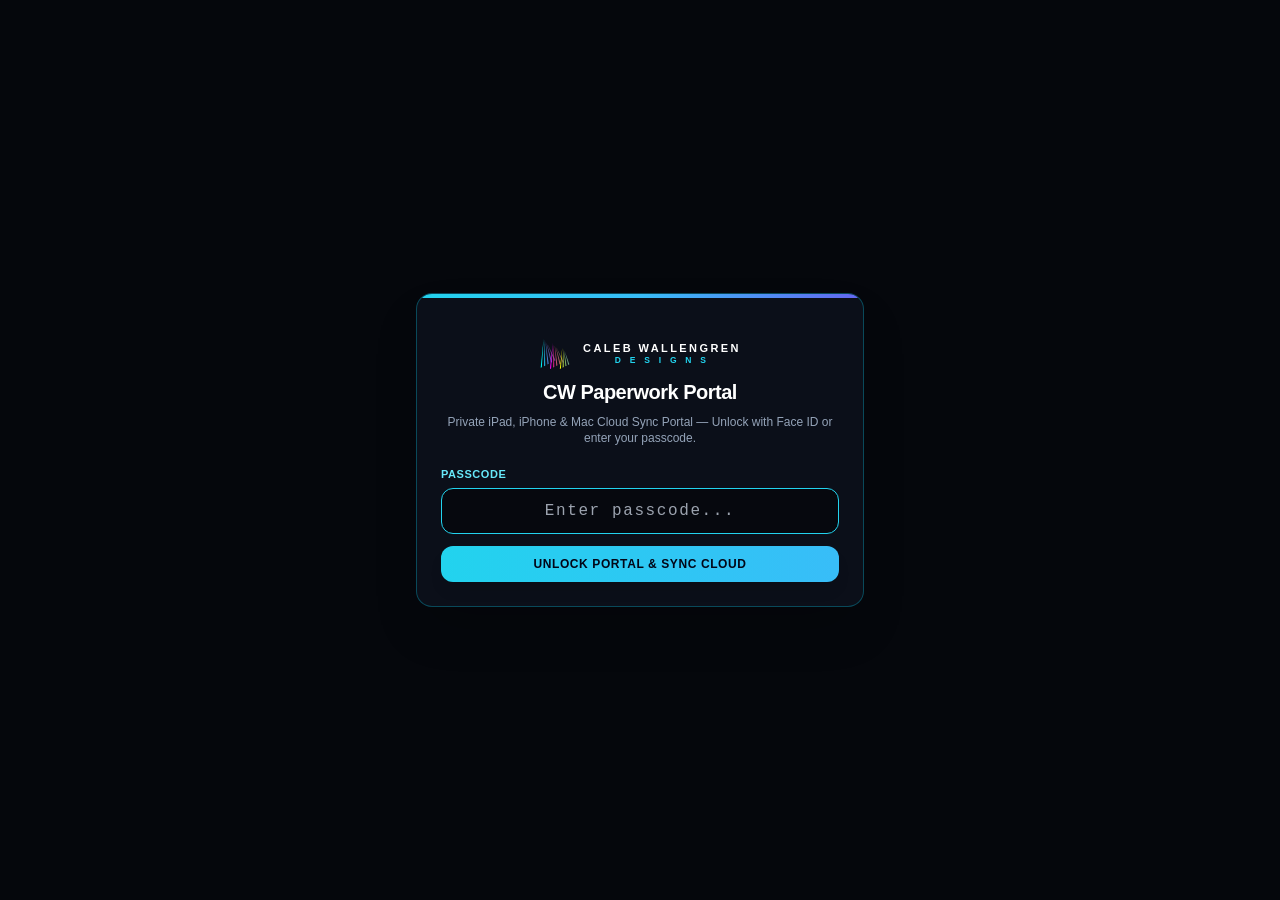
==== commit 71c2919d: "Deploy CW Paperwork Portal & Internet /view (2026-11-24T01:32:44.479Z)" ====
--- a/index.html
+++ b/index.html
@@ -28,8 +28,8 @@
         };
       });
     </script>
-    <script type="module" crossorigin src="./assets/index-PiudvzmO.js"></script>
-    <link rel="stylesheet" crossorigin href="./assets/index-hUoQPuH-.css">
+    <script type="module" crossorigin src="./assets/index-5_69Wx1_.js"></script>
+    <link rel="stylesheet" crossorigin href="./assets/index-D-O9fs3l.css">
   </head>
   <body style="background-color: #06080E;">
     <div id="root"></div>
--- a/assets/index-D-O9fs3l.css
+++ b/assets/index-D-O9fs3l.css
@@ -0,0 +1 @@
+*,:before,:after,::backdrop{--tw-border-spacing-x:0;--tw-border-spacing-y:0;--tw-translate-x:0;--tw-translate-y:0;--tw-rotate:0;--tw-skew-x:0;--tw-skew-y:0;--tw-scale-x:1;--tw-scale-y:1;--tw-pan-x: ;--tw-pan-y: ;--tw-pinch-zoom: ;--tw-scroll-snap-strictness:proximity;--tw-gradient-from-position: ;--tw-gradient-via-position: ;--tw-gradient-to-position: ;--tw-ordinal: ;--tw-slashed-zero: ;--tw-numeric-figure: ;--tw-numeric-spacing: ;--tw-numeric-fraction: ;--tw-ring-inset: ;--tw-ring-offset-width:0px;--tw-ring-offset-color:#fff;--tw-ring-color:#3b82f680;--tw-ring-offset-shadow:0 0 #0000;--tw-ring-shadow:0 0 #0000;--tw-shadow:0 0 #0000;--tw-shadow-colored:0 0 #0000;--tw-blur: ;--tw-brightness: ;--tw-contrast: ;--tw-grayscale: ;--tw-hue-rotate: ;--tw-invert: ;--tw-saturate: ;--tw-sepia: ;--tw-drop-shadow: ;--tw-backdrop-blur: ;--tw-backdrop-brightness: ;--tw-backdrop-contrast: ;--tw-backdrop-grayscale: ;--tw-backdrop-hue-rotate: ;--tw-backdrop-invert: ;--tw-backdrop-opacity: ;--tw-backdrop-saturate: ;--tw-backdrop-sepia: ;--tw-contain-size: ;--tw-contain-layout: ;--tw-contain-paint: ;--tw-contain-style: }*,:before,:after{box-sizing:border-box;border:0 solid #e5e7eb}:before,:after{--tw-content:""}html,:host{-webkit-text-size-adjust:100%;tab-size:4;font-feature-settings:normal;font-variation-settings:normal;-webkit-tap-highlight-color:transparent;font-family:ui-sans-serif,system-ui,sans-serif,Apple Color Emoji,Segoe UI Emoji,Segoe UI Symbol,Noto Color Emoji;line-height:1.5}body{line-height:inherit;margin:0}hr{height:0;color:inherit;border-top-width:1px}abbr:where([title]){-webkit-text-decoration:underline dotted;text-decoration:underline dotted}h1,h2,h3,h4,h5,h6{font-size:inherit;font-weight:inherit}a{color:inherit;-webkit-text-decoration:inherit;text-decoration:inherit}b,strong{font-weight:bolder}code,kbd,samp,pre{font-feature-settings:normal;font-variation-settings:normal;font-family:ui-monospace,SFMono-Regular,Menlo,Monaco,Consolas,Liberation Mono,Courier New,monospace;font-size:1em}small{font-size:80%}sub,sup{vertical-align:baseline;font-size:75%;line-height:0;position:relative}sub{bottom:-.25em}sup{top:-.5em}table{text-indent:0;border-color:inherit;border-collapse:collapse}button,input,optgroup,select,textarea{font-feature-settings:inherit;font-variation-settings:inherit;font-family:inherit;font-size:100%;font-weight:inherit;line-height:inherit;letter-spacing:inherit;color:inherit;margin:0;padding:0}button,select{text-transform:none}button,input:where([type=button]),input:where([type=reset]),input:where([type=submit]){-webkit-appearance:button;background-color:#0000;background-image:none}:-moz-focusring{outline:auto}:-moz-ui-invalid{box-shadow:none}progress{vertical-align:baseline}::-webkit-inner-spin-button{height:auto}::-webkit-outer-spin-button{height:auto}[type=search]{-webkit-appearance:textfield;outline-offset:-2px}::-webkit-search-decoration{-webkit-appearance:none}::-webkit-file-upload-button{-webkit-appearance:button;font:inherit}summary{display:list-item}blockquote,dl,dd,h1,h2,h3,h4,h5,h6,hr,figure,p,pre{margin:0}fieldset{margin:0;padding:0}legend{padding:0}ol,ul,menu{margin:0;padding:0;list-style:none}dialog{padding:0}textarea{resize:vertical}input::-moz-placeholder{opacity:1;color:#9ca3af}textarea::-moz-placeholder{opacity:1;color:#9ca3af}input::placeholder,textarea::placeholder{opacity:1;color:#9ca3af}button,[role=button]{cursor:pointer}:disabled{cursor:default}img,svg,video,canvas,audio,iframe,embed,object{vertical-align:middle;display:block}img,video{max-width:100%;height:auto}[hidden]:where(:not([hidden=until-found])){display:none}.\!container{width:100%!important}.container{width:100%}@media (width>=640px){.\!container{max-width:640px!important}.container{max-width:640px}}@media (width>=768px){.\!container{max-width:768px!important}.container{max-width:768px}}@media (width>=1024px){.\!container{max-width:1024px!important}.container{max-width:1024px}}@media (width>=1280px){.\!container{max-width:1280px!important}.container{max-width:1280px}}@media (width>=1536px){.\!container{max-width:1536px!important}.container{max-width:1536px}}.pointer-events-none{pointer-events:none}.pointer-events-auto{pointer-events:auto}.visible{visibility:visible}.static{position:static}.fixed{position:fixed}.absolute{position:absolute}.relative{position:relative}.sticky{position:sticky}.inset-0{inset:0}.inset-x-0{left:0;right:0}.-right-2{right:-.5rem}.-right-2\.5{right:-.625rem}.-top-2{top:-.5rem}.-top-5{top:-1.25rem}.-top-7{top:-1.75rem}.bottom-0{bottom:0}.bottom-16{bottom:4rem}.bottom-2\.5{bottom:.625rem}.bottom-3{bottom:.75rem}.bottom-4{bottom:1rem}.left-0{left:0}.left-0\.5{left:.125rem}.left-1\/2{left:50%}.left-2\.5{left:.625rem}.left-3{left:.75rem}.left-6{left:1.5rem}.right-0{right:0}.right-2\.5{right:.625rem}.right-3{right:.75rem}.right-6{right:1.5rem}.top-0{top:0}.top-0\.5{top:.125rem}.top-10{top:2.5rem}.top-14{top:3.5rem}.top-16{top:4rem}.top-2{top:.5rem}.top-2\.5{top:.625rem}.top-3{top:.75rem}.top-7{top:1.75rem}.top-\[31px\]{top:31px}.top-\[32px\]{top:32px}.top-\[34px\]{top:34px}.top-\[61px\]{top:61px}.top-full{top:100%}.z-10{z-index:10}.z-20{z-index:20}.z-30{z-index:30}.z-40{z-index:40}.z-50{z-index:50}.z-\[10000\]{z-index:10000}.z-\[120\]{z-index:120}.z-\[140\]{z-index:140}.z-\[150\]{z-index:150}.z-\[180\]{z-index:180}.z-\[190\]{z-index:190}.z-\[200\]{z-index:200}.z-\[210\]{z-index:210}.z-\[220\]{z-index:220}.z-\[80\]{z-index:80}.z-\[9990\]{z-index:9990}.z-\[9998\]{z-index:9998}.z-\[99998\]{z-index:99998}.z-\[99999\]{z-index:99999}.z-\[9999\]{z-index:9999}.col-span-2{grid-column:span 2/span 2}.col-span-4{grid-column:span 4/span 4}.col-span-8{grid-column:span 8/span 8}.-m-1{margin:-.25rem}.m-0{margin:0}.mx-0\.5{margin-left:.125rem;margin-right:.125rem}.mx-auto{margin-left:auto;margin-right:auto}.my-1{margin-top:.25rem;margin-bottom:.25rem}.-mt-3\.5{margin-top:-.875rem}.mb-0\.5{margin-bottom:.125rem}.mb-1{margin-bottom:.25rem}.mb-1\.5{margin-bottom:.375rem}.mb-2{margin-bottom:.5rem}.mb-2\.5{margin-bottom:.625rem}.mb-3{margin-bottom:.75rem}.mb-3\.5{margin-bottom:.875rem}.mb-4{margin-bottom:1rem}.ml-0\.5{margin-left:.125rem}.ml-1{margin-left:.25rem}.ml-2{margin-left:.5rem}.ml-auto{margin-left:auto}.mr-1{margin-right:.25rem}.mr-1\.5{margin-right:.375rem}.mr-2{margin-right:.5rem}.mt-0\.5{margin-top:.125rem}.mt-1{margin-top:.25rem}.mt-1\.5{margin-top:.375rem}.mt-2{margin-top:.5rem}.mt-3{margin-top:.75rem}.mt-4{margin-top:1rem}.box-border{box-sizing:border-box}.block{display:block}.inline-block{display:inline-block}.inline{display:inline}.flex{display:flex}.inline-flex{display:inline-flex}.table{display:table}.grid{display:grid}.hidden{display:none}.h-1{height:.25rem}.h-1\.5{height:.375rem}.h-12{height:3rem}.h-2{height:.5rem}.h-2\.5{height:.625rem}.h-3{height:.75rem}.h-3\.5{height:.875rem}.h-36{height:9rem}.h-4{height:1rem}.h-5{height:1.25rem}.h-6{height:1.5rem}.h-7{height:1.75rem}.h-8{height:2rem}.h-9{height:2.25rem}.h-\[100dvh\]{height:100dvh}.h-\[16px\]{height:16px}.h-\[29px\]{height:29px}.h-\[2px\]{height:2px}.h-\[31px\]{height:31px}.h-\[32px\]{height:32px}.h-\[34px\]{height:34px}.h-\[4px\]{height:4px}.h-full{height:100%}.h-px{height:1px}.max-h-24{max-height:6rem}.max-h-48{max-height:12rem}.max-h-52{max-height:13rem}.max-h-60{max-height:15rem}.max-h-64{max-height:16rem}.max-h-72{max-height:18rem}.max-h-\[110px\]{max-height:110px}.max-h-\[360px\]{max-height:360px}.max-h-\[38vh\]{max-height:38vh}.max-h-\[420px\]{max-height:420px}.max-h-\[42vh\]{max-height:42vh}.max-h-\[44vh\]{max-height:44vh}.max-h-\[460px\]{max-height:460px}.max-h-\[90vh\]{max-height:90vh}.min-h-0{min-height:0}.min-h-\[18px\]{min-height:18px}.min-h-\[32px\]{min-height:32px}.min-h-\[38px\]{min-height:38px}.w-1\.5{width:.375rem}.w-1\/2{width:50%}.w-10{width:2.5rem}.w-12{width:3rem}.w-14{width:3.5rem}.w-16{width:4rem}.w-2{width:.5rem}.w-2\.5{width:.625rem}.w-20{width:5rem}.w-24{width:6rem}.w-28{width:7rem}.w-3{width:.75rem}.w-3\.5{width:.875rem}.w-32{width:8rem}.w-36{width:9rem}.w-4{width:1rem}.w-40{width:10rem}.w-44{width:11rem}.w-48{width:12rem}.w-5{width:1.25rem}.w-52{width:13rem}.w-56{width:14rem}.w-6{width:1.5rem}.w-60{width:15rem}.w-64{width:16rem}.w-7{width:1.75rem}.w-72{width:18rem}.w-8{width:2rem}.w-80{width:20rem}.w-9{width:2.25rem}.w-96{width:24rem}.w-\[1px\]{width:1px}.w-\[2\.5px\]{width:2.5px}.w-\[29\%\]{width:29%}.w-\[2px\]{width:2px}.w-\[305px\]{width:305px}.w-\[395px\]{width:395px}.w-\[3px\]{width:3px}.w-full{width:100%}.w-max{width:max-content}.w-px{width:1px}.w-screen{width:100vw}.min-w-0{min-width:0}.min-w-\[100px\]{min-width:100px}.min-w-\[150px\]{min-width:150px}.min-w-\[160px\]{min-width:160px}.min-w-\[180px\]{min-width:180px}.min-w-\[200px\]{min-width:200px}.min-w-\[220px\]{min-width:220px}.min-w-\[240px\]{min-width:240px}.min-w-\[260px\]{min-width:260px}.min-w-\[30px\]{min-width:30px}.min-w-\[360px\]{min-width:360px}.min-w-full{min-width:100%}.max-w-2xl{max-width:42rem}.max-w-5xl{max-width:64rem}.max-w-6xl{max-width:72rem}.max-w-\[100vw\]{max-width:100vw}.max-w-\[1056px\]{max-width:1056px}.max-w-\[120px\]{max-width:120px}.max-w-\[135px\]{max-width:135px}.max-w-\[140px\]{max-width:140px}.max-w-\[165px\]{max-width:165px}.max-w-\[200px\]{max-width:200px}.max-w-\[220px\]{max-width:220px}.max-w-\[300px\]{max-width:300px}.max-w-\[420px\]{max-width:420px}.max-w-\[480px\]{max-width:480px}.max-w-\[620px\]{max-width:620px}.max-w-\[80px\]{max-width:80px}.max-w-\[816px\]{max-width:816px}.max-w-\[92\%\]{max-width:92%}.max-w-\[982px\]{max-width:982px}.max-w-\[calc\(100vw-24px\)\]{max-width:calc(100vw - 24px)}.max-w-full{max-width:100%}.max-w-lg{max-width:32rem}.max-w-md{max-width:28rem}.max-w-sm{max-width:24rem}.max-w-xl{max-width:36rem}.flex-1{flex:1}.shrink-0{flex-shrink:0}.table-fixed{table-layout:fixed}.border-collapse{border-collapse:collapse}.origin-center{transform-origin:50%}.-translate-x-1\/2{--tw-translate-x:-50%;transform:translate(var(--tw-translate-x), var(--tw-translate-y)) rotate(var(--tw-rotate)) skewX(var(--tw-skew-x)) skewY(var(--tw-skew-y)) scaleX(var(--tw-scale-x)) scaleY(var(--tw-scale-y))}.translate-y-0{--tw-translate-y:0px;transform:translate(var(--tw-translate-x), var(--tw-translate-y)) rotate(var(--tw-rotate)) skewX(var(--tw-skew-x)) skewY(var(--tw-skew-y)) scaleX(var(--tw-scale-x)) scaleY(var(--tw-scale-y))}.translate-y-3{--tw-translate-y:.75rem;transform:translate(var(--tw-translate-x), var(--tw-translate-y)) rotate(var(--tw-rotate)) skewX(var(--tw-skew-x)) skewY(var(--tw-skew-y)) scaleX(var(--tw-scale-x)) scaleY(var(--tw-scale-y))}.rotate-180{--tw-rotate:180deg;transform:translate(var(--tw-translate-x), var(--tw-translate-y)) rotate(var(--tw-rotate)) skewX(var(--tw-skew-x)) skewY(var(--tw-skew-y)) scaleX(var(--tw-scale-x)) scaleY(var(--tw-scale-y))}.scale-110{--tw-scale-x:1.1;--tw-scale-y:1.1;transform:translate(var(--tw-translate-x), var(--tw-translate-y)) rotate(var(--tw-rotate)) skewX(var(--tw-skew-x)) skewY(var(--tw-skew-y)) scaleX(var(--tw-scale-x)) scaleY(var(--tw-scale-y))}.scale-90{--tw-scale-x:.9;--tw-scale-y:.9;transform:translate(var(--tw-translate-x), var(--tw-translate-y)) rotate(var(--tw-rotate)) skewX(var(--tw-skew-x)) skewY(var(--tw-skew-y)) scaleX(var(--tw-scale-x)) scaleY(var(--tw-scale-y))}.scale-95{--tw-scale-x:.95;--tw-scale-y:.95;transform:translate(var(--tw-translate-x), var(--tw-translate-y)) rotate(var(--tw-rotate)) skewX(var(--tw-skew-x)) skewY(var(--tw-skew-y)) scaleX(var(--tw-scale-x)) scaleY(var(--tw-scale-y))}.transform{transform:translate(var(--tw-translate-x), var(--tw-translate-y)) rotate(var(--tw-rotate)) skewX(var(--tw-skew-x)) skewY(var(--tw-skew-y)) scaleX(var(--tw-scale-x)) scaleY(var(--tw-scale-y))}@keyframes pulse{50%{opacity:.5}}.animate-pulse{animation:2s cubic-bezier(.4,0,.6,1) infinite pulse}@keyframes spin{to{transform:rotate(360deg)}}.animate-spin{animation:1s linear infinite spin}.cursor-col-resize{cursor:col-resize}.cursor-context-menu{cursor:context-menu}.cursor-crosshair{cursor:crosshair}.cursor-default{cursor:default}.cursor-grab{cursor:grab}.cursor-help{cursor:help}.cursor-move{cursor:move}.cursor-not-allowed{cursor:not-allowed}.cursor-ns-resize{cursor:ns-resize}.cursor-nwse-resize{cursor:nwse-resize}.cursor-pointer{cursor:pointer}.cursor-text{cursor:text}.select-none{-webkit-user-select:none;user-select:none}.select-text{-webkit-user-select:text;user-select:text}.select-all{-webkit-user-select:all;user-select:all}.resize{resize:both}.grid-cols-1{grid-template-columns:repeat(1,minmax(0,1fr))}.grid-cols-12{grid-template-columns:repeat(12,minmax(0,1fr))}.grid-cols-2{grid-template-columns:repeat(2,minmax(0,1fr))}.grid-cols-3{grid-template-columns:repeat(3,minmax(0,1fr))}.grid-cols-4{grid-template-columns:repeat(4,minmax(0,1fr))}.grid-cols-6{grid-template-columns:repeat(6,minmax(0,1fr))}.grid-cols-\[minmax\(0\,1fr\)_auto_minmax\(0\,1fr\)\]{grid-template-columns:minmax(0,1fr) auto minmax(0,1fr)}.grid-rows-2{grid-template-rows:repeat(2,minmax(0,1fr))}.flex-row{flex-direction:row}.flex-col{flex-direction:column}.flex-wrap{flex-wrap:wrap}.flex-nowrap{flex-wrap:nowrap}.items-start{align-items:flex-start}.items-end{align-items:flex-end}.items-center{align-items:center}.items-stretch{align-items:stretch}.justify-start{justify-content:flex-start}.justify-end{justify-content:flex-end}.justify-center{justify-content:center}.justify-between{justify-content:space-between}.justify-around{justify-content:space-around}.gap-0\.5{gap:.125rem}.gap-1{gap:.25rem}.gap-1\.5{gap:.375rem}.gap-2{gap:.5rem}.gap-2\.5{gap:.625rem}.gap-3{gap:.75rem}.gap-4{gap:1rem}.gap-5{gap:1.25rem}.gap-6{gap:1.5rem}.gap-8{gap:2rem}.gap-x-2{-moz-column-gap:.5rem;column-gap:.5rem}.gap-y-0\.5{row-gap:.125rem}.space-y-0\.5>:not([hidden])~:not([hidden]){--tw-space-y-reverse:0;margin-top:calc(.125rem * calc(1 - var(--tw-space-y-reverse)));margin-bottom:calc(.125rem * var(--tw-space-y-reverse))}.space-y-1>:not([hidden])~:not([hidden]){--tw-space-y-reverse:0;margin-top:calc(.25rem * calc(1 - var(--tw-space-y-reverse)));margin-bottom:calc(.25rem * var(--tw-space-y-reverse))}.space-y-1\.5>:not([hidden])~:not([hidden]){--tw-space-y-reverse:0;margin-top:calc(.375rem * calc(1 - var(--tw-space-y-reverse)));margin-bottom:calc(.375rem * var(--tw-space-y-reverse))}.space-y-2>:not([hidden])~:not([hidden]){--tw-space-y-reverse:0;margin-top:calc(.5rem * calc(1 - var(--tw-space-y-reverse)));margin-bottom:calc(.5rem * var(--tw-space-y-reverse))}.space-y-2\.5>:not([hidden])~:not([hidden]){--tw-space-y-reverse:0;margin-top:calc(.625rem * calc(1 - var(--tw-space-y-reverse)));margin-bottom:calc(.625rem * var(--tw-space-y-reverse))}.space-y-3>:not([hidden])~:not([hidden]){--tw-space-y-reverse:0;margin-top:calc(.75rem * calc(1 - var(--tw-space-y-reverse)));margin-bottom:calc(.75rem * var(--tw-space-y-reverse))}.space-y-3\.5>:not([hidden])~:not([hidden]){--tw-space-y-reverse:0;margin-top:calc(.875rem * calc(1 - var(--tw-space-y-reverse)));margin-bottom:calc(.875rem * var(--tw-space-y-reverse))}.space-y-4>:not([hidden])~:not([hidden]){--tw-space-y-reverse:0;margin-top:calc(1rem * calc(1 - var(--tw-space-y-reverse)));margin-bottom:calc(1rem * var(--tw-space-y-reverse))}.space-y-5>:not([hidden])~:not([hidden]){--tw-space-y-reverse:0;margin-top:calc(1.25rem * calc(1 - var(--tw-space-y-reverse)));margin-bottom:calc(1.25rem * var(--tw-space-y-reverse))}.space-y-6>:not([hidden])~:not([hidden]){--tw-space-y-reverse:0;margin-top:calc(1.5rem * calc(1 - var(--tw-space-y-reverse)));margin-bottom:calc(1.5rem * var(--tw-space-y-reverse))}.divide-x>:not([hidden])~:not([hidden]){--tw-divide-x-reverse:0;border-right-width:calc(1px * var(--tw-divide-x-reverse));border-left-width:calc(1px * calc(1 - var(--tw-divide-x-reverse)))}.divide-y>:not([hidden])~:not([hidden]){--tw-divide-y-reverse:0;border-top-width:calc(1px * calc(1 - var(--tw-divide-y-reverse)));border-bottom-width:calc(1px * var(--tw-divide-y-reverse))}.divide-slate-200>:not([hidden])~:not([hidden]){--tw-divide-opacity:1;border-color:rgb(226 232 240/var(--tw-divide-opacity,1))}.divide-slate-800>:not([hidden])~:not([hidden]){--tw-divide-opacity:1;border-color:rgb(30 41 59/var(--tw-divide-opacity,1))}.divide-slate-800\/80>:not([hidden])~:not([hidden]){border-color:#1e293bcc}.divide-white\/10>:not([hidden])~:not([hidden]){border-color:#ffffff1a}.self-center{align-self:center}.overflow-auto{overflow:auto}.overflow-hidden{overflow:hidden}.overflow-visible{overflow:visible}.overflow-x-auto{overflow-x:auto}.overflow-y-auto{overflow-y:auto}.overflow-x-hidden{overflow-x:hidden}.truncate{text-overflow:ellipsis;white-space:nowrap;overflow:hidden}.text-ellipsis{text-overflow:ellipsis}.whitespace-normal{white-space:normal}.whitespace-nowrap{white-space:nowrap}.whitespace-pre-wrap{white-space:pre-wrap}.break-words{overflow-wrap:break-word}.break-all{word-break:break-all}.rounded{border-radius:.25rem}.rounded-2xl{border-radius:1rem}.rounded-\[2px\]{border-radius:2px}.rounded-full{border-radius:9999px}.rounded-lg{border-radius:.5rem}.rounded-md{border-radius:.375rem}.rounded-sm{border-radius:.125rem}.rounded-xl{border-radius:.75rem}.border{border-width:1px}.border-0{border-width:0}.border-2{border-width:2px}.border-\[1\.75px\]{border-width:1.75px}.border-y{border-top-width:1px;border-bottom-width:1px}.border-y-2{border-top-width:2px;border-bottom-width:2px}.border-b{border-bottom-width:1px}.border-b-2{border-bottom-width:2px}.border-b-\[1\.5px\]{border-bottom-width:1.5px}.border-l{border-left-width:1px}.border-l-4{border-left-width:4px}.border-r{border-right-width:1px}.border-r-2{border-right-width:2px}.border-r-\[1\.5px\]{border-right-width:1.5px}.border-t{border-top-width:1px}.border-t-2{border-top-width:2px}.border-dashed{border-style:dashed}.border-none{border-style:none}.border-\[\#22C55E\]{--tw-border-opacity:1;border-color:rgb(34 197 94/var(--tw-border-opacity,1))}.border-amber-300{--tw-border-opacity:1;border-color:rgb(252 211 77/var(--tw-border-opacity,1))}.border-amber-400{--tw-border-opacity:1;border-color:rgb(251 191 36/var(--tw-border-opacity,1))}.border-amber-400\/30{border-color:#fbbf244d}.border-amber-400\/40{border-color:#fbbf2466}.border-amber-400\/50{border-color:#fbbf2480}.border-amber-400\/60{border-color:#fbbf2499}.border-amber-500{--tw-border-opacity:1;border-color:rgb(245 158 11/var(--tw-border-opacity,1))}.border-amber-500\/30{border-color:#f59e0b4d}.border-amber-500\/40{border-color:#f59e0b66}.border-amber-500\/50{border-color:#f59e0b80}.border-amber-500\/60{border-color:#f59e0b99}.border-amber-500\/70{border-color:#f59e0bb3}.border-black{--tw-border-opacity:1;border-color:rgb(0 0 0/var(--tw-border-opacity,1))}.border-black\/10{border-color:#0000001a}.border-black\/15{border-color:#00000026}.border-black\/20{border-color:#0003}.border-black\/30{border-color:#0000004d}.border-black\/40{border-color:#0006}.border-blue-400{--tw-border-opacity:1;border-color:rgb(96 165 250/var(--tw-border-opacity,1))}.border-blue-400\/30{border-color:#60a5fa4d}.border-blue-400\/50{border-color:#60a5fa80}.border-blue-500\/40{border-color:#3b82f666}.border-cyan-300{--tw-border-opacity:1;border-color:rgb(103 232 249/var(--tw-border-opacity,1))}.border-cyan-400{--tw-border-opacity:1;border-color:rgb(34 211 238/var(--tw-border-opacity,1))}.border-cyan-400\/40{border-color:#22d3ee66}.border-cyan-400\/50{border-color:#22d3ee80}.border-cyan-400\/60{border-color:#22d3ee99}.border-cyan-400\/70{border-color:#22d3eeb3}.border-cyan-500\/30{border-color:#06b6d44d}.border-cyan-500\/35{border-color:#06b6d459}.border-cyan-500\/40{border-color:#06b6d466}.border-cyan-500\/50{border-color:#06b6d480}.border-cyan-500\/60{border-color:#06b6d499}.border-emerald-200{--tw-border-opacity:1;border-color:rgb(167 243 208/var(--tw-border-opacity,1))}.border-emerald-300{--tw-border-opacity:1;border-color:rgb(110 231 183/var(--tw-border-opacity,1))}.border-emerald-400{--tw-border-opacity:1;border-color:rgb(52 211 153/var(--tw-border-opacity,1))}.border-emerald-400\/50{border-color:#34d39980}.border-emerald-400\/60{border-color:#34d39999}.border-emerald-400\/70{border-color:#34d399b3}.border-emerald-500\/30{border-color:#10b9814d}.border-emerald-500\/35{border-color:#10b98159}.border-emerald-500\/40{border-color:#10b98166}.border-emerald-500\/50{border-color:#10b98180}.border-emerald-500\/60{border-color:#10b98199}.border-fuchsia-500\/40{border-color:#d946ef66}.border-gray-100{--tw-border-opacity:1;border-color:rgb(243 244 246/var(--tw-border-opacity,1))}.border-gray-200{--tw-border-opacity:1;border-color:rgb(229 231 235/var(--tw-border-opacity,1))}.border-gray-300{--tw-border-opacity:1;border-color:rgb(209 213 219/var(--tw-border-opacity,1))}.border-gray-400{--tw-border-opacity:1;border-color:rgb(156 163 175/var(--tw-border-opacity,1))}.border-gray-800{--tw-border-opacity:1;border-color:rgb(31 41 55/var(--tw-border-opacity,1))}.border-indigo-400\/50{border-color:#818cf880}.border-indigo-500\/35{border-color:#6366f159}.border-indigo-500\/40{border-color:#6366f166}.border-lime-400\/50{border-color:#a3e63580}.border-pink-400\/50{border-color:#f472b680}.border-purple-300{--tw-border-opacity:1;border-color:rgb(216 180 254/var(--tw-border-opacity,1))}.border-purple-400\/40{border-color:#c084fc66}.border-purple-400\/50{border-color:#c084fc80}.border-purple-500\/40{border-color:#a855f766}.border-red-400\/30{border-color:#f871714d}.border-red-400\/40{border-color:#f8717166}.border-red-500\/30{border-color:#ef44444d}.border-red-500\/40{border-color:#ef444466}.border-red-500\/50{border-color:#ef444480}.border-rose-400\/50{border-color:#fb718580}.border-rose-500{--tw-border-opacity:1;border-color:rgb(244 63 94/var(--tw-border-opacity,1))}.border-rose-500\/30{border-color:#f43f5e4d}.border-rose-500\/40{border-color:#f43f5e66}.border-rose-500\/50{border-color:#f43f5e80}.border-sky-400\/40{border-color:#38bdf866}.border-sky-500\/40{border-color:#0ea5e966}.border-slate-200{--tw-border-opacity:1;border-color:rgb(226 232 240/var(--tw-border-opacity,1))}.border-slate-300{--tw-border-opacity:1;border-color:rgb(203 213 225/var(--tw-border-opacity,1))}.border-slate-300\/80{border-color:#cbd5e1cc}.border-slate-500\/40{border-color:#64748b66}.border-slate-600{--tw-border-opacity:1;border-color:rgb(71 85 105/var(--tw-border-opacity,1))}.border-slate-700{--tw-border-opacity:1;border-color:rgb(51 65 85/var(--tw-border-opacity,1))}.border-slate-700\/20{border-color:#33415533}.border-slate-700\/30{border-color:#3341554d}.border-slate-700\/40{border-color:#33415566}.border-slate-700\/80{border-color:#334155cc}.border-slate-700\/85{border-color:#334155d9}.border-slate-800{--tw-border-opacity:1;border-color:rgb(30 41 59/var(--tw-border-opacity,1))}.border-slate-800\/80{border-color:#1e293bcc}.border-slate-800\/90{border-color:#1e293be6}.border-slate-900\/80{border-color:#0f172acc}.border-teal-500\/40{border-color:#14b8a666}.border-transparent{border-color:#0000}.border-violet-500\/40{border-color:#8b5cf666}.border-white{--tw-border-opacity:1;border-color:rgb(255 255 255/var(--tw-border-opacity,1))}.border-white\/10{border-color:#ffffff1a}.border-white\/15{border-color:#ffffff26}.border-white\/20{border-color:#fff3}.border-white\/30{border-color:#ffffff4d}.border-y-cyan-400{--tw-border-opacity:1;border-top-color:rgb(34 211 238/var(--tw-border-opacity,1));border-bottom-color:rgb(34 211 238/var(--tw-border-opacity,1))}.border-b-cyan-400{--tw-border-opacity:1;border-bottom-color:rgb(34 211 238/var(--tw-border-opacity,1))}.border-r-cyan-500\/40{border-right-color:#06b6d466}.border-r-cyan-500\/50{border-right-color:#06b6d480}.border-t-amber-400{--tw-border-opacity:1;border-top-color:rgb(251 191 36/var(--tw-border-opacity,1))}.border-t-cyan-400{--tw-border-opacity:1;border-top-color:rgb(34 211 238/var(--tw-border-opacity,1))}.bg-\[\#05070B\]{--tw-bg-opacity:1;background-color:rgb(5 7 11/var(--tw-bg-opacity,1))}.bg-\[\#05070C\]{--tw-bg-opacity:1;background-color:rgb(5 7 12/var(--tw-bg-opacity,1))}.bg-\[\#06080E\]{--tw-bg-opacity:1;background-color:rgb(6 8 14/var(--tw-bg-opacity,1))}.bg-\[\#06090F\]{--tw-bg-opacity:1;background-color:rgb(6 9 15/var(--tw-bg-opacity,1))}.bg-\[\#060911\]{--tw-bg-opacity:1;background-color:rgb(6 9 17/var(--tw-bg-opacity,1))}.bg-\[\#064E3B\]{--tw-bg-opacity:1;background-color:rgb(6 78 59/var(--tw-bg-opacity,1))}.bg-\[\#07090F\]{--tw-bg-opacity:1;background-color:rgb(7 9 15/var(--tw-bg-opacity,1))}.bg-\[\#07090F\]\/95{background-color:#07090ff2}.bg-\[\#080B12\]{--tw-bg-opacity:1;background-color:rgb(8 11 18/var(--tw-bg-opacity,1))}.bg-\[\#0A0D18\]{--tw-bg-opacity:1;background-color:rgb(10 13 24/var(--tw-bg-opacity,1))}.bg-\[\#0B0F17\]{--tw-bg-opacity:1;background-color:rgb(11 15 23/var(--tw-bg-opacity,1))}.bg-\[\#0B0F19\]{--tw-bg-opacity:1;background-color:rgb(11 15 25/var(--tw-bg-opacity,1))}.bg-\[\#0B0F19\]\/95{background-color:#0b0f19f2}.bg-\[\#0C101B\]{--tw-bg-opacity:1;background-color:rgb(12 16 27/var(--tw-bg-opacity,1))}.bg-\[\#111726\]{--tw-bg-opacity:1;background-color:rgb(17 23 38/var(--tw-bg-opacity,1))}.bg-\[\#111827\]{--tw-bg-opacity:1;background-color:rgb(17 24 39/var(--tw-bg-opacity,1))}.bg-\[\#121828\]{--tw-bg-opacity:1;background-color:rgb(18 24 40/var(--tw-bg-opacity,1))}.bg-\[\#130916\]{--tw-bg-opacity:1;background-color:rgb(19 9 22/var(--tw-bg-opacity,1))}.bg-\[\#131929\]{--tw-bg-opacity:1;background-color:rgb(19 25 41/var(--tw-bg-opacity,1))}.bg-\[\#141C2E\]{--tw-bg-opacity:1;background-color:rgb(20 28 46/var(--tw-bg-opacity,1))}.bg-\[\#22C55E\]{--tw-bg-opacity:1;background-color:rgb(34 197 94/var(--tw-bg-opacity,1))}.bg-amber-100{--tw-bg-opacity:1;background-color:rgb(254 243 199/var(--tw-bg-opacity,1))}.bg-amber-300{--tw-bg-opacity:1;background-color:rgb(252 211 77/var(--tw-bg-opacity,1))}.bg-amber-400{--tw-bg-opacity:1;background-color:rgb(251 191 36/var(--tw-bg-opacity,1))}.bg-amber-400\/15{background-color:#fbbf2426}.bg-amber-400\/20{background-color:#fbbf2433}.bg-amber-50\/40{background-color:#fffbeb66}.bg-amber-50\/90{background-color:#fffbebe6}.bg-amber-500{--tw-bg-opacity:1;background-color:rgb(245 158 11/var(--tw-bg-opacity,1))}.bg-amber-500\/10{background-color:#f59e0b1a}.bg-amber-500\/15{background-color:#f59e0b26}.bg-amber-500\/20{background-color:#f59e0b33}.bg-amber-950\/80{background-color:#451a03cc}.bg-amber-950\/90{background-color:#451a03e6}.bg-black{--tw-bg-opacity:1;background-color:rgb(0 0 0/var(--tw-bg-opacity,1))}.bg-black\/20{background-color:#0003}.bg-black\/25{background-color:#00000040}.bg-black\/30{background-color:#0000004d}.bg-black\/60{background-color:#0009}.bg-black\/65{background-color:#000000a6}.bg-black\/70{background-color:#000000b3}.bg-black\/75{background-color:#000000bf}.bg-blue-200{--tw-bg-opacity:1;background-color:rgb(191 219 254/var(--tw-bg-opacity,1))}.bg-blue-500{--tw-bg-opacity:1;background-color:rgb(59 130 246/var(--tw-bg-opacity,1))}.bg-blue-500\/15{background-color:#3b82f626}.bg-blue-500\/20{background-color:#3b82f633}.bg-blue-600{--tw-bg-opacity:1;background-color:rgb(37 99 235/var(--tw-bg-opacity,1))}.bg-cyan-100{--tw-bg-opacity:1;background-color:rgb(207 250 254/var(--tw-bg-opacity,1))}.bg-cyan-100\/90{background-color:#cffafee6}.bg-cyan-400{--tw-bg-opacity:1;background-color:rgb(34 211 238/var(--tw-bg-opacity,1))}.bg-cyan-400\/15{background-color:#22d3ee26}.bg-cyan-500{--tw-bg-opacity:1;background-color:rgb(6 182 212/var(--tw-bg-opacity,1))}.bg-cyan-500\/10{background-color:#06b6d41a}.bg-cyan-500\/15{background-color:#06b6d426}.bg-cyan-500\/20{background-color:#06b6d433}.bg-cyan-950{--tw-bg-opacity:1;background-color:rgb(8 51 68/var(--tw-bg-opacity,1))}.bg-cyan-950\/60{background-color:#08334499}.bg-cyan-950\/95{background-color:#083344f2}.bg-emerald-400{--tw-bg-opacity:1;background-color:rgb(52 211 153/var(--tw-bg-opacity,1))}.bg-emerald-400\/30{background-color:#34d3994d}.bg-emerald-400\/35{background-color:#34d39959}.bg-emerald-50{--tw-bg-opacity:1;background-color:rgb(236 253 245/var(--tw-bg-opacity,1))}.bg-emerald-500{--tw-bg-opacity:1;background-color:rgb(16 185 129/var(--tw-bg-opacity,1))}.bg-emerald-500\/10{background-color:#10b9811a}.bg-emerald-500\/15{background-color:#10b98126}.bg-emerald-500\/20{background-color:#10b98133}.bg-emerald-600{--tw-bg-opacity:1;background-color:rgb(5 150 105/var(--tw-bg-opacity,1))}.bg-emerald-700{--tw-bg-opacity:1;background-color:rgb(4 120 87/var(--tw-bg-opacity,1))}.bg-emerald-800{--tw-bg-opacity:1;background-color:rgb(6 95 70/var(--tw-bg-opacity,1))}.bg-emerald-950{--tw-bg-opacity:1;background-color:rgb(2 44 34/var(--tw-bg-opacity,1))}.bg-fuchsia-400{--tw-bg-opacity:1;background-color:rgb(232 121 249/var(--tw-bg-opacity,1))}.bg-fuchsia-500\/10{background-color:#d946ef1a}.bg-gray-50{--tw-bg-opacity:1;background-color:rgb(249 250 251/var(--tw-bg-opacity,1))}.bg-indigo-400{--tw-bg-opacity:1;background-color:rgb(129 140 248/var(--tw-bg-opacity,1))}.bg-indigo-500{--tw-bg-opacity:1;background-color:rgb(99 102 241/var(--tw-bg-opacity,1))}.bg-indigo-500\/10{background-color:#6366f11a}.bg-indigo-500\/15{background-color:#6366f126}.bg-indigo-500\/20{background-color:#6366f133}.bg-lime-500\/25{background-color:#84cc1640}.bg-purple-400{--tw-bg-opacity:1;background-color:rgb(192 132 252/var(--tw-bg-opacity,1))}.bg-purple-500\/20{background-color:#a855f733}.bg-red-50{--tw-bg-opacity:1;background-color:rgb(254 242 242/var(--tw-bg-opacity,1))}.bg-red-500\/10{background-color:#ef44441a}.bg-red-500\/15{background-color:#ef444426}.bg-red-500\/20{background-color:#ef444433}.bg-red-500\/30{background-color:#ef44444d}.bg-red-600{--tw-bg-opacity:1;background-color:rgb(220 38 38/var(--tw-bg-opacity,1))}.bg-red-950\/40{background-color:#450a0a66}.bg-rose-50{--tw-bg-opacity:1;background-color:rgb(255 241 242/var(--tw-bg-opacity,1))}.bg-rose-500{--tw-bg-opacity:1;background-color:rgb(244 63 94/var(--tw-bg-opacity,1))}.bg-rose-500\/15{background-color:#f43f5e26}.bg-rose-500\/20{background-color:#f43f5e33}.bg-rose-500\/35{background-color:#f43f5e59}.bg-rose-600{--tw-bg-opacity:1;background-color:rgb(225 29 72/var(--tw-bg-opacity,1))}.bg-rose-950\/20{background-color:#4c051933}.bg-rose-950\/30{background-color:#4c05194d}.bg-rose-950\/90{background-color:#4c0519e6}.bg-sky-400{--tw-bg-opacity:1;background-color:rgb(56 189 248/var(--tw-bg-opacity,1))}.bg-sky-400\/20{background-color:#38bdf833}.bg-sky-500\/10{background-color:#0ea5e91a}.bg-slate-100{--tw-bg-opacity:1;background-color:rgb(241 245 249/var(--tw-bg-opacity,1))}.bg-slate-100\/60{background-color:#f1f5f999}.bg-slate-200{--tw-bg-opacity:1;background-color:rgb(226 232 240/var(--tw-bg-opacity,1))}.bg-slate-400\/70{background-color:#94a3b8b3}.bg-slate-50{--tw-bg-opacity:1;background-color:rgb(248 250 252/var(--tw-bg-opacity,1))}.bg-slate-50\/80{background-color:#f8fafccc}.bg-slate-500\/60{background-color:#64748b99}.bg-slate-800{--tw-bg-opacity:1;background-color:rgb(30 41 59/var(--tw-bg-opacity,1))}.bg-slate-800\/80{background-color:#1e293bcc}.bg-slate-800\/90{background-color:#1e293be6}.bg-slate-900{--tw-bg-opacity:1;background-color:rgb(15 23 42/var(--tw-bg-opacity,1))}.bg-slate-900\/40{background-color:#0f172a66}.bg-slate-900\/60{background-color:#0f172a99}.bg-slate-900\/70{background-color:#0f172ab3}.bg-slate-900\/80{background-color:#0f172acc}.bg-slate-900\/90{background-color:#0f172ae6}.bg-slate-900\/95{background-color:#0f172af2}.bg-slate-950{--tw-bg-opacity:1;background-color:rgb(2 6 23/var(--tw-bg-opacity,1))}.bg-slate-950\/80{background-color:#020617cc}.bg-slate-950\/90{background-color:#020617e6}.bg-slate-950\/95{background-color:#020617f2}.bg-teal-400{--tw-bg-opacity:1;background-color:rgb(45 212 191/var(--tw-bg-opacity,1))}.bg-teal-500\/10{background-color:#14b8a61a}.bg-teal-500\/20{background-color:#14b8a633}.bg-transparent{background-color:#0000}.bg-violet-400{--tw-bg-opacity:1;background-color:rgb(167 139 250/var(--tw-bg-opacity,1))}.bg-violet-500\/10{background-color:#8b5cf61a}.bg-white{--tw-bg-opacity:1;background-color:rgb(255 255 255/var(--tw-bg-opacity,1))}.bg-white\/10{background-color:#ffffff1a}.bg-white\/50{background-color:#ffffff80}.bg-white\/60{background-color:#fff9}.bg-white\/70{background-color:#ffffffb3}.bg-white\/75{background-color:#ffffffbf}.bg-white\/80{background-color:#fffc}.bg-white\/90{background-color:#ffffffe6}.bg-yellow-400{--tw-bg-opacity:1;background-color:rgb(250 204 21/var(--tw-bg-opacity,1))}.bg-gradient-to-r{background-image:linear-gradient(to right, var(--tw-gradient-stops))}.from-amber-400{--tw-gradient-from:#fbbf24 var(--tw-gradient-from-position);--tw-gradient-to:#fbbf2400 var(--tw-gradient-to-position);--tw-gradient-stops:var(--tw-gradient-from), var(--tw-gradient-to)}.from-cyan-300{--tw-gradient-from:#67e8f9 var(--tw-gradient-from-position);--tw-gradient-to:#67e8f900 var(--tw-gradient-to-position);--tw-gradient-stops:var(--tw-gradient-from), var(--tw-gradient-to)}.from-cyan-400{--tw-gradient-from:#22d3ee var(--tw-gradient-from-position);--tw-gradient-to:#22d3ee00 var(--tw-gradient-to-position);--tw-gradient-stops:var(--tw-gradient-from), var(--tw-gradient-to)}.from-cyan-400\/20{--tw-gradient-from:#22d3ee33 var(--tw-gradient-from-position);--tw-gradient-to:#22d3ee00 var(--tw-gradient-to-position);--tw-gradient-stops:var(--tw-gradient-from), var(--tw-gradient-to)}.from-emerald-400{--tw-gradient-from:#34d399 var(--tw-gradient-from-position);--tw-gradient-to:#34d39900 var(--tw-gradient-to-position);--tw-gradient-stops:var(--tw-gradient-from), var(--tw-gradient-to)}.from-indigo-500{--tw-gradient-from:#6366f1 var(--tw-gradient-from-position);--tw-gradient-to:#6366f100 var(--tw-gradient-to-position);--tw-gradient-stops:var(--tw-gradient-from), var(--tw-gradient-to)}.from-purple-400{--tw-gradient-from:#c084fc var(--tw-gradient-from-position);--tw-gradient-to:#c084fc00 var(--tw-gradient-to-position);--tw-gradient-stops:var(--tw-gradient-from), var(--tw-gradient-to)}.from-red-500{--tw-gradient-from:#ef4444 var(--tw-gradient-from-position);--tw-gradient-to:#ef444400 var(--tw-gradient-to-position);--tw-gradient-stops:var(--tw-gradient-from), var(--tw-gradient-to)}.via-fuchsia-400{--tw-gradient-to:#e879f900 var(--tw-gradient-to-position);--tw-gradient-stops:var(--tw-gradient-from), #e879f9 var(--tw-gradient-via-position), var(--tw-gradient-to)}.via-indigo-400{--tw-gradient-to:#818cf800 var(--tw-gradient-to-position);--tw-gradient-stops:var(--tw-gradient-from), #818cf8 var(--tw-gradient-via-position), var(--tw-gradient-to)}.via-sky-300{--tw-gradient-to:#7dd3fc00 var(--tw-gradient-to-position);--tw-gradient-stops:var(--tw-gradient-from), #7dd3fc var(--tw-gradient-via-position), var(--tw-gradient-to)}.via-sky-400{--tw-gradient-to:#38bdf800 var(--tw-gradient-to-position);--tw-gradient-stops:var(--tw-gradient-from), #38bdf8 var(--tw-gradient-via-position), var(--tw-gradient-to)}.via-sky-400\/20{--tw-gradient-to:#38bdf800 var(--tw-gradient-to-position);--tw-gradient-stops:var(--tw-gradient-from), #38bdf833 var(--tw-gradient-via-position), var(--tw-gradient-to)}.via-teal-400{--tw-gradient-to:#2dd4bf00 var(--tw-gradient-to-position);--tw-gradient-stops:var(--tw-gradient-from), #2dd4bf var(--tw-gradient-via-position), var(--tw-gradient-to)}.to-amber-300{--tw-gradient-to:#fcd34d var(--tw-gradient-to-position)}.to-cyan-400{--tw-gradient-to:#22d3ee var(--tw-gradient-to-position)}.to-cyan-500{--tw-gradient-to:#06b6d4 var(--tw-gradient-to-position)}.to-fuchsia-400{--tw-gradient-to:#e879f9 var(--tw-gradient-to-position)}.to-indigo-300{--tw-gradient-to:#a5b4fc var(--tw-gradient-to-position)}.to-indigo-400{--tw-gradient-to:#818cf8 var(--tw-gradient-to-position)}.to-indigo-400\/20{--tw-gradient-to:#818cf833 var(--tw-gradient-to-position)}.to-indigo-500{--tw-gradient-to:#6366f1 var(--tw-gradient-to-position)}.to-orange-400{--tw-gradient-to:#fb923c var(--tw-gradient-to-position)}.to-rose-600{--tw-gradient-to:#e11d48 var(--tw-gradient-to-position)}.to-sky-400{--tw-gradient-to:#38bdf8 var(--tw-gradient-to-position)}.to-teal-400{--tw-gradient-to:#2dd4bf var(--tw-gradient-to-position)}.to-yellow-300{--tw-gradient-to:#fde047 var(--tw-gradient-to-position)}.bg-clip-text{-webkit-background-clip:text;background-clip:text}.object-contain{-o-object-fit:contain;object-fit:contain}.p-0{padding:0}.p-0\.5{padding:.125rem}.p-1{padding:.25rem}.p-1\.5{padding:.375rem}.p-2{padding:.5rem}.p-2\.5{padding:.625rem}.p-3{padding:.75rem}.p-3\.5{padding:.875rem}.p-4{padding:1rem}.p-5{padding:1.25rem}.p-6{padding:1.5rem}.p-8{padding:2rem}.px-0\.5{padding-left:.125rem;padding-right:.125rem}.px-1{padding-left:.25rem;padding-right:.25rem}.px-1\.5{padding-left:.375rem;padding-right:.375rem}.px-2{padding-left:.5rem;padding-right:.5rem}.px-2\.5{padding-left:.625rem;padding-right:.625rem}.px-3{padding-left:.75rem;padding-right:.75rem}.px-3\.5{padding-left:.875rem;padding-right:.875rem}.px-4{padding-left:1rem;padding-right:1rem}.px-5{padding-left:1.25rem;padding-right:1.25rem}.px-6{padding-left:1.5rem;padding-right:1.5rem}.py-0\.5{padding-top:.125rem;padding-bottom:.125rem}.py-1{padding-top:.25rem;padding-bottom:.25rem}.py-1\.5{padding-top:.375rem;padding-bottom:.375rem}.py-12{padding-top:3rem;padding-bottom:3rem}.py-2{padding-top:.5rem;padding-bottom:.5rem}.py-2\.5{padding-top:.625rem;padding-bottom:.625rem}.py-24{padding-top:6rem;padding-bottom:6rem}.py-3{padding-top:.75rem;padding-bottom:.75rem}.py-4{padding-top:1rem;padding-bottom:1rem}.py-6{padding-top:1.5rem;padding-bottom:1.5rem}.py-8{padding-top:2rem;padding-bottom:2rem}.py-\[2px\]{padding-top:2px;padding-bottom:2px}.py-\[3px\]{padding-top:3px;padding-bottom:3px}.pb-0\.5{padding-bottom:.125rem}.pb-1{padding-bottom:.25rem}.pb-1\.5{padding-bottom:.375rem}.pb-10{padding-bottom:2.5rem}.pb-11{padding-bottom:2.75rem}.pb-12{padding-bottom:3rem}.pb-16{padding-bottom:4rem}.pb-2{padding-bottom:.5rem}.pb-2\.5{padding-bottom:.625rem}.pb-24{padding-bottom:6rem}.pb-3{padding-bottom:.75rem}.pb-4{padding-bottom:1rem}.pb-6{padding-bottom:1.5rem}.pb-8{padding-bottom:2rem}.pb-\[0\.5px\]{padding-bottom:.5px}.pb-\[1px\]{padding-bottom:1px}.pb-\[2px\]{padding-bottom:2px}.pl-1{padding-left:.25rem}.pl-7{padding-left:1.75rem}.pr-1{padding-right:.25rem}.pr-1\.5{padding-right:.375rem}.pr-2{padding-right:.5rem}.pr-2\.5{padding-right:.625rem}.pr-3{padding-right:.75rem}.pr-3\.5{padding-right:.875rem}.pt-0\.5{padding-top:.125rem}.pt-1{padding-top:.25rem}.pt-1\.5{padding-top:.375rem}.pt-2{padding-top:.5rem}.pt-3{padding-top:.75rem}.pt-3\.5{padding-top:.875rem}.pt-4{padding-top:1rem}.pt-5{padding-top:1.25rem}.text-left{text-align:left}.text-center{text-align:center}.text-right{text-align:right}.align-middle{vertical-align:middle}.font-mono{font-family:ui-monospace,SFMono-Regular,Menlo,Monaco,Consolas,Liberation Mono,Courier New,monospace}.font-sans{font-family:ui-sans-serif,system-ui,sans-serif,Apple Color Emoji,Segoe UI Emoji,Segoe UI Symbol,Noto Color Emoji}.font-serif{font-family:ui-serif,Georgia,Cambria,Times New Roman,Times,serif}.text-2xl{font-size:1.5rem;line-height:2rem}.text-\[10\.5px\]{font-size:10.5px}.text-\[10px\]{font-size:10px}.text-\[11px\]{font-size:11px}.text-\[12px\]{font-size:12px}.text-\[14px\]{font-size:14px}.text-\[15px\]{font-size:15px}.text-\[16px\]{font-size:16px}.text-\[6\.5px\]{font-size:6.5px}.text-\[8\.5px\]{font-size:8.5px}.text-\[8px\]{font-size:8px}.text-\[9\.5px\]{font-size:9.5px}.text-\[9px\]{font-size:9px}.text-base{font-size:1rem;line-height:1.5rem}.text-lg{font-size:1.125rem;line-height:1.75rem}.text-sm{font-size:.875rem;line-height:1.25rem}.text-xl{font-size:1.25rem;line-height:1.75rem}.text-xs{font-size:.75rem;line-height:1rem}.font-black{font-weight:900}.font-bold{font-weight:700}.font-extrabold{font-weight:800}.font-medium{font-weight:500}.font-normal{font-weight:400}.font-semibold{font-weight:600}.uppercase{text-transform:uppercase}.italic{font-style:italic}.not-italic{font-style:normal}.leading-\[1\.12\]{line-height:1.12}.leading-none{line-height:1}.leading-relaxed{line-height:1.625}.leading-snug{line-height:1.375}.leading-tight{line-height:1.25}.tracking-\[0\.22em\]{letter-spacing:.22em}.tracking-\[0\.28em\]{letter-spacing:.28em}.tracking-\[0\.35em\]{letter-spacing:.35em}.tracking-\[0\.38em\]{letter-spacing:.38em}.tracking-tight{letter-spacing:-.025em}.tracking-wide{letter-spacing:.025em}.tracking-wider{letter-spacing:.05em}.tracking-widest{letter-spacing:.1em}.text-\[\#222222\]{--tw-text-opacity:1;color:rgb(34 34 34/var(--tw-text-opacity,1))}.text-\[\#991B1B\]\/80{color:#991b1bcc}.text-\[\#DC2626\]{--tw-text-opacity:1;color:rgb(220 38 38/var(--tw-text-opacity,1))}.text-amber-100{--tw-text-opacity:1;color:rgb(254 243 199/var(--tw-text-opacity,1))}.text-amber-200{--tw-text-opacity:1;color:rgb(253 230 138/var(--tw-text-opacity,1))}.text-amber-200\/90{color:#fde68ae6}.text-amber-300{--tw-text-opacity:1;color:rgb(252 211 77/var(--tw-text-opacity,1))}.text-amber-400{--tw-text-opacity:1;color:rgb(251 191 36/var(--tw-text-opacity,1))}.text-amber-400\/70{color:#fbbf24b3}.text-amber-400\/80{color:#fbbf24cc}.text-amber-500{--tw-text-opacity:1;color:rgb(245 158 11/var(--tw-text-opacity,1))}.text-amber-700{--tw-text-opacity:1;color:rgb(180 83 9/var(--tw-text-opacity,1))}.text-amber-900{--tw-text-opacity:1;color:rgb(120 53 15/var(--tw-text-opacity,1))}.text-amber-950{--tw-text-opacity:1;color:rgb(69 26 3/var(--tw-text-opacity,1))}.text-black{--tw-text-opacity:1;color:rgb(0 0 0/var(--tw-text-opacity,1))}.text-black\/25{color:#00000040}.text-black\/45{color:#00000073}.text-blue-300{--tw-text-opacity:1;color:rgb(147 197 253/var(--tw-text-opacity,1))}.text-blue-400{--tw-text-opacity:1;color:rgb(96 165 250/var(--tw-text-opacity,1))}.text-blue-950{--tw-text-opacity:1;color:rgb(23 37 84/var(--tw-text-opacity,1))}.text-cyan-100{--tw-text-opacity:1;color:rgb(207 250 254/var(--tw-text-opacity,1))}.text-cyan-200{--tw-text-opacity:1;color:rgb(165 243 252/var(--tw-text-opacity,1))}.text-cyan-300{--tw-text-opacity:1;color:rgb(103 232 249/var(--tw-text-opacity,1))}.text-cyan-300\/80{color:#67e8f9cc}.text-cyan-300\/90{color:#67e8f9e6}.text-cyan-400{--tw-text-opacity:1;color:rgb(34 211 238/var(--tw-text-opacity,1))}.text-cyan-500{--tw-text-opacity:1;color:rgb(6 182 212/var(--tw-text-opacity,1))}.text-emerald-100{--tw-text-opacity:1;color:rgb(209 250 229/var(--tw-text-opacity,1))}.text-emerald-200{--tw-text-opacity:1;color:rgb(167 243 208/var(--tw-text-opacity,1))}.text-emerald-300{--tw-text-opacity:1;color:rgb(110 231 183/var(--tw-text-opacity,1))}.text-emerald-400{--tw-text-opacity:1;color:rgb(52 211 153/var(--tw-text-opacity,1))}.text-emerald-900{--tw-text-opacity:1;color:rgb(6 78 59/var(--tw-text-opacity,1))}.text-fuchsia-300{--tw-text-opacity:1;color:rgb(240 171 252/var(--tw-text-opacity,1))}.text-fuchsia-400{--tw-text-opacity:1;color:rgb(232 121 249/var(--tw-text-opacity,1))}.text-gray-500{--tw-text-opacity:1;color:rgb(107 114 128/var(--tw-text-opacity,1))}.text-gray-600{--tw-text-opacity:1;color:rgb(75 85 99/var(--tw-text-opacity,1))}.text-gray-700{--tw-text-opacity:1;color:rgb(55 65 81/var(--tw-text-opacity,1))}.text-gray-800{--tw-text-opacity:1;color:rgb(31 41 55/var(--tw-text-opacity,1))}.text-gray-900{--tw-text-opacity:1;color:rgb(17 24 39/var(--tw-text-opacity,1))}.text-indigo-200{--tw-text-opacity:1;color:rgb(199 210 254/var(--tw-text-opacity,1))}.text-indigo-300{--tw-text-opacity:1;color:rgb(165 180 252/var(--tw-text-opacity,1))}.text-indigo-400{--tw-text-opacity:1;color:rgb(129 140 248/var(--tw-text-opacity,1))}.text-lime-300{--tw-text-opacity:1;color:rgb(190 242 100/var(--tw-text-opacity,1))}.text-pink-300{--tw-text-opacity:1;color:rgb(249 168 212/var(--tw-text-opacity,1))}.text-purple-300{--tw-text-opacity:1;color:rgb(216 180 254/var(--tw-text-opacity,1))}.text-red-100{--tw-text-opacity:1;color:rgb(254 226 226/var(--tw-text-opacity,1))}.text-red-200{--tw-text-opacity:1;color:rgb(254 202 202/var(--tw-text-opacity,1))}.text-red-300{--tw-text-opacity:1;color:rgb(252 165 165/var(--tw-text-opacity,1))}.text-red-400{--tw-text-opacity:1;color:rgb(248 113 113/var(--tw-text-opacity,1))}.text-red-500{--tw-text-opacity:1;color:rgb(239 68 68/var(--tw-text-opacity,1))}.text-red-600{--tw-text-opacity:1;color:rgb(220 38 38/var(--tw-text-opacity,1))}.text-red-900{--tw-text-opacity:1;color:rgb(127 29 29/var(--tw-text-opacity,1))}.text-rose-200{--tw-text-opacity:1;color:rgb(254 205 211/var(--tw-text-opacity,1))}.text-rose-300{--tw-text-opacity:1;color:rgb(253 164 175/var(--tw-text-opacity,1))}.text-rose-400{--tw-text-opacity:1;color:rgb(251 113 133/var(--tw-text-opacity,1))}.text-rose-500{--tw-text-opacity:1;color:rgb(244 63 94/var(--tw-text-opacity,1))}.text-rose-600{--tw-text-opacity:1;color:rgb(225 29 72/var(--tw-text-opacity,1))}.text-sky-300{--tw-text-opacity:1;color:rgb(125 211 252/var(--tw-text-opacity,1))}.text-slate-100{--tw-text-opacity:1;color:rgb(241 245 249/var(--tw-text-opacity,1))}.text-slate-200{--tw-text-opacity:1;color:rgb(226 232 240/var(--tw-text-opacity,1))}.text-slate-300{--tw-text-opacity:1;color:rgb(203 213 225/var(--tw-text-opacity,1))}.text-slate-300\/90{color:#cbd5e1e6}.text-slate-400{--tw-text-opacity:1;color:rgb(148 163 184/var(--tw-text-opacity,1))}.text-slate-500{--tw-text-opacity:1;color:rgb(100 116 139/var(--tw-text-opacity,1))}.text-slate-600{--tw-text-opacity:1;color:rgb(71 85 105/var(--tw-text-opacity,1))}.text-slate-700{--tw-text-opacity:1;color:rgb(51 65 85/var(--tw-text-opacity,1))}.text-slate-800{--tw-text-opacity:1;color:rgb(30 41 59/var(--tw-text-opacity,1))}.text-slate-900{--tw-text-opacity:1;color:rgb(15 23 42/var(--tw-text-opacity,1))}.text-slate-950{--tw-text-opacity:1;color:rgb(2 6 23/var(--tw-text-opacity,1))}.text-teal-300{--tw-text-opacity:1;color:rgb(94 234 212/var(--tw-text-opacity,1))}.text-teal-400{--tw-text-opacity:1;color:rgb(45 212 191/var(--tw-text-opacity,1))}.text-transparent{color:#0000}.text-violet-300{--tw-text-opacity:1;color:rgb(196 181 253/var(--tw-text-opacity,1))}.text-white{--tw-text-opacity:1;color:rgb(255 255 255/var(--tw-text-opacity,1))}.text-white\/70{color:#ffffffb3}.underline{text-decoration-line:underline}.line-through{text-decoration-line:line-through}.decoration-2{text-decoration-thickness:2px}.underline-offset-2{text-underline-offset:2px}.placeholder-gray-600::placeholder{--tw-placeholder-opacity:1;color:rgb(75 85 99/var(--tw-placeholder-opacity,1))}.placeholder-slate-400::placeholder{--tw-placeholder-opacity:1;color:rgb(148 163 184/var(--tw-placeholder-opacity,1))}.placeholder-slate-500::placeholder{--tw-placeholder-opacity:1;color:rgb(100 116 139/var(--tw-placeholder-opacity,1))}.accent-amber-400{accent-color:#fbbf24}.accent-amber-500{accent-color:#f59e0b}.accent-blue-400{accent-color:#60a5fa}.accent-blue-500{accent-color:#3b82f6}.accent-cyan-400{accent-color:#22d3ee}.accent-emerald-400{accent-color:#34d399}.accent-emerald-500{accent-color:#10b981}.accent-fuchsia-400{accent-color:#e879f9}.accent-slate-900{accent-color:#0f172a}.accent-teal-400{accent-color:#2dd4bf}.opacity-0{opacity:0}.opacity-100{opacity:1}.opacity-30{opacity:.3}.opacity-35{opacity:.35}.opacity-40{opacity:.4}.opacity-45{opacity:.45}.opacity-50{opacity:.5}.opacity-60{opacity:.6}.opacity-65{opacity:.65}.opacity-70{opacity:.7}.opacity-75{opacity:.75}.opacity-80{opacity:.8}.opacity-85{opacity:.85}.opacity-90{opacity:.9}.opacity-95{opacity:.95}.shadow{--tw-shadow:0 1px 3px 0 #0000001a, 0 1px 2px -1px #0000001a;--tw-shadow-colored:0 1px 3px 0 var(--tw-shadow-color), 0 1px 2px -1px var(--tw-shadow-color);box-shadow:var(--tw-ring-offset-shadow,0 0 #0000), var(--tw-ring-shadow,0 0 #0000), var(--tw-shadow)}.shadow-2xl{--tw-shadow:0 25px 50px -12px #00000040;--tw-shadow-colored:0 25px 50px -12px var(--tw-shadow-color);box-shadow:var(--tw-ring-offset-shadow,0 0 #0000), var(--tw-ring-shadow,0 0 #0000), var(--tw-shadow)}.shadow-\[0_0_10px_rgba\(34\,197\,94\,0\.45\)\]{--tw-shadow:0 0 10px #22c55e73;--tw-shadow-colored:0 0 10px var(--tw-shadow-color);box-shadow:var(--tw-ring-offset-shadow,0 0 #0000), var(--tw-ring-shadow,0 0 #0000), var(--tw-shadow)}.shadow-\[0_0_14px_rgba\(34\,211\,238\,0\.18\)\]{--tw-shadow:0 0 14px #22d3ee2e;--tw-shadow-colored:0 0 14px var(--tw-shadow-color);box-shadow:var(--tw-ring-offset-shadow,0 0 #0000), var(--tw-ring-shadow,0 0 #0000), var(--tw-shadow)}.shadow-\[0_0_6px_\#22C55E\]{--tw-shadow:0 0 6px #22c55e;--tw-shadow-colored:0 0 6px var(--tw-shadow-color);box-shadow:var(--tw-ring-offset-shadow,0 0 #0000), var(--tw-ring-shadow,0 0 #0000), var(--tw-shadow)}.shadow-\[0_0_8px_rgba\(34\,197\,94\,0\.45\)\]{--tw-shadow:0 0 8px #22c55e73;--tw-shadow-colored:0 0 8px var(--tw-shadow-color);box-shadow:var(--tw-ring-offset-shadow,0 0 #0000), var(--tw-ring-shadow,0 0 #0000), var(--tw-shadow)}.shadow-\[0_12px_40px_rgba\(0\,0\,0\,0\.9\)\]{--tw-shadow:0 12px 40px #000000e6;--tw-shadow-colored:0 12px 40px var(--tw-shadow-color);box-shadow:var(--tw-ring-offset-shadow,0 0 #0000), var(--tw-ring-shadow,0 0 #0000), var(--tw-shadow)}.shadow-\[0_14px_38px_rgba\(0\,0\,0\,0\.85\)\]{--tw-shadow:0 14px 38px #000000d9;--tw-shadow-colored:0 14px 38px var(--tw-shadow-color);box-shadow:var(--tw-ring-offset-shadow,0 0 #0000), var(--tw-ring-shadow,0 0 #0000), var(--tw-shadow)}.shadow-\[0_16px_48px_rgba\(0\,0\,0\,0\.92\)\]{--tw-shadow:0 16px 48px #000000eb;--tw-shadow-colored:0 16px 48px var(--tw-shadow-color);box-shadow:var(--tw-ring-offset-shadow,0 0 #0000), var(--tw-ring-shadow,0 0 #0000), var(--tw-shadow)}.shadow-\[0_20px_60px_rgba\(0\,0\,0\,0\.75\)\]{--tw-shadow:0 20px 60px #000000bf;--tw-shadow-colored:0 20px 60px var(--tw-shadow-color);box-shadow:var(--tw-ring-offset-shadow,0 0 #0000), var(--tw-ring-shadow,0 0 #0000), var(--tw-shadow)}.shadow-\[0_20px_60px_rgba\(0\,0\,0\,0\.92\)\]{--tw-shadow:0 20px 60px #000000eb;--tw-shadow-colored:0 20px 60px var(--tw-shadow-color);box-shadow:var(--tw-ring-offset-shadow,0 0 #0000), var(--tw-ring-shadow,0 0 #0000), var(--tw-shadow)}.shadow-\[0_25px_70px_rgba\(0\,0\,0\,0\.95\)\]{--tw-shadow:0 25px 70px #000000f2;--tw-shadow-colored:0 25px 70px var(--tw-shadow-color);box-shadow:var(--tw-ring-offset-shadow,0 0 #0000), var(--tw-ring-shadow,0 0 #0000), var(--tw-shadow)}.shadow-inner{--tw-shadow:inset 0 2px 4px 0 #0000000d;--tw-shadow-colored:inset 0 2px 4px 0 var(--tw-shadow-color);box-shadow:var(--tw-ring-offset-shadow,0 0 #0000), var(--tw-ring-shadow,0 0 #0000), var(--tw-shadow)}.shadow-lg{--tw-shadow:0 10px 15px -3px #0000001a, 0 4px 6px -4px #0000001a;--tw-shadow-colored:0 10px 15px -3px var(--tw-shadow-color), 0 4px 6px -4px var(--tw-shadow-color);box-shadow:var(--tw-ring-offset-shadow,0 0 #0000), var(--tw-ring-shadow,0 0 #0000), var(--tw-shadow)}.shadow-md{--tw-shadow:0 4px 6px -1px #0000001a, 0 2px 4px -2px #0000001a;--tw-shadow-colored:0 4px 6px -1px var(--tw-shadow-color), 0 2px 4px -2px var(--tw-shadow-color);box-shadow:var(--tw-ring-offset-shadow,0 0 #0000), var(--tw-ring-shadow,0 0 #0000), var(--tw-shadow)}.shadow-none{--tw-shadow:0 0 #0000;--tw-shadow-colored:0 0 #0000;box-shadow:var(--tw-ring-offset-shadow,0 0 #0000), var(--tw-ring-shadow,0 0 #0000), var(--tw-shadow)}.shadow-sm{--tw-shadow:0 1px 2px 0 #0000000d;--tw-shadow-colored:0 1px 2px 0 var(--tw-shadow-color);box-shadow:var(--tw-ring-offset-shadow,0 0 #0000), var(--tw-ring-shadow,0 0 #0000), var(--tw-shadow)}.shadow-xl{--tw-shadow:0 20px 25px -5px #0000001a, 0 8px 10px -6px #0000001a;--tw-shadow-colored:0 20px 25px -5px var(--tw-shadow-color), 0 8px 10px -6px var(--tw-shadow-color);box-shadow:var(--tw-ring-offset-shadow,0 0 #0000), var(--tw-ring-shadow,0 0 #0000), var(--tw-shadow)}.shadow-cyan-500\/10{--tw-shadow-color:#06b6d41a;--tw-shadow:var(--tw-shadow-colored)}.outline-none{outline-offset:2px;outline:2px solid #0000}.outline{outline-style:solid}.ring-1{--tw-ring-offset-shadow:var(--tw-ring-inset) 0 0 0 var(--tw-ring-offset-width) var(--tw-ring-offset-color);--tw-ring-shadow:var(--tw-ring-inset) 0 0 0 calc(1px + var(--tw-ring-offset-width)) var(--tw-ring-color);box-shadow:var(--tw-ring-offset-shadow), var(--tw-ring-shadow), var(--tw-shadow,0 0 #0000)}.ring-2{--tw-ring-offset-shadow:var(--tw-ring-inset) 0 0 0 var(--tw-ring-offset-width) var(--tw-ring-offset-color);--tw-ring-shadow:var(--tw-ring-inset) 0 0 0 calc(2px + var(--tw-ring-offset-width)) var(--tw-ring-color);box-shadow:var(--tw-ring-offset-shadow), var(--tw-ring-shadow), var(--tw-shadow,0 0 #0000)}.ring-inset{--tw-ring-inset:inset}.ring-amber-400{--tw-ring-opacity:1;--tw-ring-color:rgb(251 191 36/var(--tw-ring-opacity,1))}.ring-amber-400\/30{--tw-ring-color:#fbbf244d}.ring-amber-400\/40{--tw-ring-color:#fbbf2466}.ring-amber-400\/50{--tw-ring-color:#fbbf2480}.ring-amber-400\/80{--tw-ring-color:#fbbf24cc}.ring-amber-500\/50{--tw-ring-color:#f59e0b80}.ring-black\/15{--tw-ring-color:#00000026}.ring-cyan-400{--tw-ring-opacity:1;--tw-ring-color:rgb(34 211 238/var(--tw-ring-opacity,1))}.ring-cyan-400\/60{--tw-ring-color:#22d3ee99}.ring-cyan-500{--tw-ring-opacity:1;--tw-ring-color:rgb(6 182 212/var(--tw-ring-opacity,1))}.ring-emerald-400{--tw-ring-opacity:1;--tw-ring-color:rgb(52 211 153/var(--tw-ring-opacity,1))}.ring-emerald-500{--tw-ring-opacity:1;--tw-ring-color:rgb(16 185 129/var(--tw-ring-opacity,1))}.ring-white{--tw-ring-opacity:1;--tw-ring-color:rgb(255 255 255/var(--tw-ring-opacity,1))}.ring-white\/15{--tw-ring-color:#ffffff26}.ring-white\/30{--tw-ring-color:#ffffff4d}.blur{--tw-blur:blur(8px);filter:var(--tw-blur) var(--tw-brightness) var(--tw-contrast) var(--tw-grayscale) var(--tw-hue-rotate) var(--tw-invert) var(--tw-saturate) var(--tw-sepia) var(--tw-drop-shadow)}.filter{filter:var(--tw-blur) var(--tw-brightness) var(--tw-contrast) var(--tw-grayscale) var(--tw-hue-rotate) var(--tw-invert) var(--tw-saturate) var(--tw-sepia) var(--tw-drop-shadow)}.backdrop-blur-md{--tw-backdrop-blur:blur(12px);-webkit-backdrop-filter:var(--tw-backdrop-blur) var(--tw-backdrop-brightness) var(--tw-backdrop-contrast) var(--tw-backdrop-grayscale) var(--tw-backdrop-hue-rotate) var(--tw-backdrop-invert) var(--tw-backdrop-opacity) var(--tw-backdrop-saturate) var(--tw-backdrop-sepia);backdrop-filter:var(--tw-backdrop-blur) var(--tw-backdrop-brightness) var(--tw-backdrop-contrast) var(--tw-backdrop-grayscale) var(--tw-backdrop-hue-rotate) var(--tw-backdrop-invert) var(--tw-backdrop-opacity) var(--tw-backdrop-saturate) var(--tw-backdrop-sepia)}.transition{transition-property:color,background-color,border-color,text-decoration-color,fill,stroke,opacity,box-shadow,transform,filter,-webkit-backdrop-filter,backdrop-filter;transition-duration:.15s;transition-timing-function:cubic-bezier(.4,0,.2,1)}.transition-all{transition-property:all;transition-duration:.15s;transition-timing-function:cubic-bezier(.4,0,.2,1)}.transition-colors{transition-property:color,background-color,border-color,text-decoration-color,fill,stroke;transition-duration:.15s;transition-timing-function:cubic-bezier(.4,0,.2,1)}.transition-opacity{transition-property:opacity;transition-duration:.15s;transition-timing-function:cubic-bezier(.4,0,.2,1)}.transition-shadow{transition-property:box-shadow;transition-duration:.15s;transition-timing-function:cubic-bezier(.4,0,.2,1)}.duration-200{transition-duration:.2s}html,body{--lightningcss-light: ;--lightningcss-dark:initial;color-scheme:dark;-webkit-touch-callout:none;background-color:#06080e;margin:0;padding:0;font-family:Arial,Helvetica,sans-serif}.no-scrollbar::-webkit-scrollbar{width:0!important;height:0!important;display:none!important}#master-scroll-container,#sbs-scroll-container,.print-scroll-wrapper,#eos-cuelist-scroll-container,#lw-worksheet-scroll{overflow-anchor:none!important}.no-scrollbar{-ms-overflow-style:none!important;scrollbar-width:none!important}.cursor-col-resize{touch-action:none!important;-webkit-user-select:none!important;user-select:none!important}@media (pointer:coarse){.cursor-col-resize{z-index:60!important;min-width:20px!important;right:-8px!important}.cursor-col-resize:after{content:"";background:#22d3ee59;border-radius:9999px;width:3px;height:60%;margin:auto;display:block}.cursor-col-resize:active:after{background:#22d3ee;box-shadow:0 0 8px #22d3eee6}}.cw-touch-dragging{opacity:.85!important;outline:2px solid #22d3ee!important;box-shadow:0 8px 25px #22d3ee59!important}td input[data-sheet-locked=true],td textarea[data-sheet-locked=true]{cursor:default!important;caret-color:#0000!important;-webkit-user-select:none!important;user-select:none!important}td select:not([data-sheet-unlocked=true]){cursor:default!important}.pdf-export-mode{background-color:#fff!important;gap:0!important;margin:0!important;padding:0!important}.pdf-export-mode .print-page{box-shadow:none!important;border:none!important;margin:0 auto!important}@media print{html,body{-webkit-print-color-adjust:exact!important;print-color-adjust:exact!important;background-color:#fff!important;width:100%!important;margin:0!important;padding:0!important}.no-print{display:none!important}.print-fit-slot{width:auto!important;height:auto!important;margin:0 auto!important}.print-fit-inner{width:auto!important;height:auto!important;transform:none!important}.print-page{page-break-after:always!important;-moz-column-break-after:page!important;break-after:page!important;page-break-inside:avoid!important;-moz-column-break-inside:avoid!important;break-inside:avoid!important;box-shadow:none!important;box-sizing:border-box!important;border:none!important;width:100%!important;margin:0 auto!important;display:block!important;position:relative!important;overflow:hidden!important}.print-page:last-child{page-break-after:auto!important;-moz-column-break-after:auto!important;break-after:auto!important}}.selection\:bg-emerald-400\/35 ::selection{background-color:#34d39959}.selection\:text-emerald-950 ::selection{--tw-text-opacity:1;color:rgb(2 44 34/var(--tw-text-opacity,1))}.selection\:bg-emerald-400\/35::selection{background-color:#34d39959}.selection\:text-emerald-950::selection{--tw-text-opacity:1;color:rgb(2 44 34/var(--tw-text-opacity,1))}.last\:border-b-0:last-child{border-bottom-width:0}.hover\:border-amber-400:hover{--tw-border-opacity:1;border-color:rgb(251 191 36/var(--tw-border-opacity,1))}.hover\:border-amber-400\/50:hover{border-color:#fbbf2480}.hover\:border-cyan-400:hover{--tw-border-opacity:1;border-color:rgb(34 211 238/var(--tw-border-opacity,1))}.hover\:border-cyan-400\/50:hover{border-color:#22d3ee80}.hover\:border-cyan-400\/60:hover{border-color:#22d3ee99}.hover\:border-cyan-500\/40:hover{border-color:#06b6d466}.hover\:border-emerald-400:hover{--tw-border-opacity:1;border-color:rgb(52 211 153/var(--tw-border-opacity,1))}.hover\:border-slate-500\/40:hover{border-color:#64748b66}.hover\:bg-\[\#121828\]:hover{--tw-bg-opacity:1;background-color:rgb(18 24 40/var(--tw-bg-opacity,1))}.hover\:bg-\[\#131929\]:hover{--tw-bg-opacity:1;background-color:rgb(19 25 41/var(--tw-bg-opacity,1))}.hover\:bg-\[\#141B2D\]:hover{--tw-bg-opacity:1;background-color:rgb(20 27 45/var(--tw-bg-opacity,1))}.hover\:bg-\[\#141C2E\]:hover{--tw-bg-opacity:1;background-color:rgb(20 28 46/var(--tw-bg-opacity,1))}.hover\:bg-\[\#192136\]:hover{--tw-bg-opacity:1;background-color:rgb(25 33 54/var(--tw-bg-opacity,1))}.hover\:bg-\[\#192238\]:hover{--tw-bg-opacity:1;background-color:rgb(25 34 56/var(--tw-bg-opacity,1))}.hover\:bg-\[\#1A2238\]:hover{--tw-bg-opacity:1;background-color:rgb(26 34 56/var(--tw-bg-opacity,1))}.hover\:bg-\[\#1A243B\]:hover{--tw-bg-opacity:1;background-color:rgb(26 36 59/var(--tw-bg-opacity,1))}.hover\:bg-\[\#1B2338\]:hover{--tw-bg-opacity:1;background-color:rgb(27 35 56/var(--tw-bg-opacity,1))}.hover\:bg-\[\#1B243B\]:hover{--tw-bg-opacity:1;background-color:rgb(27 36 59/var(--tw-bg-opacity,1))}.hover\:bg-\[\#1C263F\]:hover{--tw-bg-opacity:1;background-color:rgb(28 38 63/var(--tw-bg-opacity,1))}.hover\:bg-amber-300:hover{--tw-bg-opacity:1;background-color:rgb(252 211 77/var(--tw-bg-opacity,1))}.hover\:bg-amber-400:hover{--tw-bg-opacity:1;background-color:rgb(251 191 36/var(--tw-bg-opacity,1))}.hover\:bg-amber-400\/25:hover{background-color:#fbbf2440}.hover\:bg-amber-400\/30:hover{background-color:#fbbf244d}.hover\:bg-amber-400\/35:hover{background-color:#fbbf2459}.hover\:bg-amber-50:hover{--tw-bg-opacity:1;background-color:rgb(255 251 235/var(--tw-bg-opacity,1))}.hover\:bg-amber-50\/70:hover{background-color:#fffbebb3}.hover\:bg-amber-500\/10:hover{background-color:#f59e0b1a}.hover\:bg-amber-500\/20:hover{background-color:#f59e0b33}.hover\:bg-amber-500\/25:hover{background-color:#f59e0b40}.hover\:bg-amber-500\/30:hover{background-color:#f59e0b4d}.hover\:bg-black\/40:hover{background-color:#0006}.hover\:bg-blue-500:hover{--tw-bg-opacity:1;background-color:rgb(59 130 246/var(--tw-bg-opacity,1))}.hover\:bg-cyan-300:hover{--tw-bg-opacity:1;background-color:rgb(103 232 249/var(--tw-bg-opacity,1))}.hover\:bg-cyan-400:hover{--tw-bg-opacity:1;background-color:rgb(34 211 238/var(--tw-bg-opacity,1))}.hover\:bg-cyan-500\/10:hover{background-color:#06b6d41a}.hover\:bg-cyan-500\/20:hover{background-color:#06b6d433}.hover\:bg-cyan-500\/25:hover{background-color:#06b6d440}.hover\:bg-cyan-500\/30:hover{background-color:#06b6d44d}.hover\:bg-cyan-500\/35:hover{background-color:#06b6d459}.hover\:bg-emerald-100:hover{--tw-bg-opacity:1;background-color:rgb(209 250 229/var(--tw-bg-opacity,1))}.hover\:bg-emerald-300:hover{--tw-bg-opacity:1;background-color:rgb(110 231 183/var(--tw-bg-opacity,1))}.hover\:bg-emerald-400:hover{--tw-bg-opacity:1;background-color:rgb(52 211 153/var(--tw-bg-opacity,1))}.hover\:bg-emerald-500:hover{--tw-bg-opacity:1;background-color:rgb(16 185 129/var(--tw-bg-opacity,1))}.hover\:bg-emerald-500\/10:hover{background-color:#10b9811a}.hover\:bg-emerald-500\/20:hover{background-color:#10b98133}.hover\:bg-emerald-500\/25:hover{background-color:#10b98140}.hover\:bg-emerald-500\/30:hover{background-color:#10b9814d}.hover\:bg-emerald-500\/35:hover{background-color:#10b98159}.hover\:bg-emerald-500\/50:hover{background-color:#10b98180}.hover\:bg-emerald-700:hover{--tw-bg-opacity:1;background-color:rgb(4 120 87/var(--tw-bg-opacity,1))}.hover\:bg-fuchsia-300:hover{--tw-bg-opacity:1;background-color:rgb(240 171 252/var(--tw-bg-opacity,1))}.hover\:bg-fuchsia-500\/20:hover{background-color:#d946ef33}.hover\:bg-indigo-400:hover{--tw-bg-opacity:1;background-color:rgb(129 140 248/var(--tw-bg-opacity,1))}.hover\:bg-indigo-500\/25:hover{background-color:#6366f140}.hover\:bg-indigo-500\/30:hover{background-color:#6366f14d}.hover\:bg-purple-500\/30:hover{background-color:#a855f74d}.hover\:bg-red-100:hover{--tw-bg-opacity:1;background-color:rgb(254 226 226/var(--tw-bg-opacity,1))}.hover\:bg-red-500\/10:hover{background-color:#ef44441a}.hover\:bg-red-500\/20:hover{background-color:#ef444433}.hover\:bg-red-500\/30:hover{background-color:#ef44444d}.hover\:bg-rose-400:hover{--tw-bg-opacity:1;background-color:rgb(251 113 133/var(--tw-bg-opacity,1))}.hover\:bg-rose-500:hover{--tw-bg-opacity:1;background-color:rgb(244 63 94/var(--tw-bg-opacity,1))}.hover\:bg-rose-500\/15:hover{background-color:#f43f5e26}.hover\:bg-rose-500\/20:hover{background-color:#f43f5e33}.hover\:bg-rose-500\/25:hover{background-color:#f43f5e40}.hover\:bg-rose-500\/30:hover{background-color:#f43f5e4d}.hover\:bg-rose-500\/35:hover{background-color:#f43f5e59}.hover\:bg-rose-500\/40:hover{background-color:#f43f5e66}.hover\:bg-slate-100:hover{--tw-bg-opacity:1;background-color:rgb(241 245 249/var(--tw-bg-opacity,1))}.hover\:bg-slate-200:hover{--tw-bg-opacity:1;background-color:rgb(226 232 240/var(--tw-bg-opacity,1))}.hover\:bg-slate-700:hover{--tw-bg-opacity:1;background-color:rgb(51 65 85/var(--tw-bg-opacity,1))}.hover\:bg-slate-800:hover{--tw-bg-opacity:1;background-color:rgb(30 41 59/var(--tw-bg-opacity,1))}.hover\:bg-slate-900:hover{--tw-bg-opacity:1;background-color:rgb(15 23 42/var(--tw-bg-opacity,1))}.hover\:bg-teal-500\/20:hover{background-color:#14b8a633}.hover\:bg-teal-500\/30:hover{background-color:#14b8a64d}.hover\:bg-white:hover{--tw-bg-opacity:1;background-color:rgb(255 255 255/var(--tw-bg-opacity,1))}.hover\:bg-white\/10:hover{background-color:#ffffff1a}.hover\:bg-white\/5:hover{background-color:#ffffff0d}.hover\:from-cyan-300:hover{--tw-gradient-from:#67e8f9 var(--tw-gradient-from-position);--tw-gradient-to:#67e8f900 var(--tw-gradient-to-position);--tw-gradient-stops:var(--tw-gradient-from), var(--tw-gradient-to)}.hover\:from-emerald-300:hover{--tw-gradient-from:#6ee7b7 var(--tw-gradient-from-position);--tw-gradient-to:#6ee7b700 var(--tw-gradient-to-position);--tw-gradient-stops:var(--tw-gradient-from), var(--tw-gradient-to)}.hover\:from-indigo-400:hover{--tw-gradient-from:#818cf8 var(--tw-gradient-from-position);--tw-gradient-to:#818cf800 var(--tw-gradient-to-position);--tw-gradient-stops:var(--tw-gradient-from), var(--tw-gradient-to)}.hover\:via-sky-300:hover{--tw-gradient-to:#7dd3fc00 var(--tw-gradient-to-position);--tw-gradient-stops:var(--tw-gradient-from), #7dd3fc var(--tw-gradient-via-position), var(--tw-gradient-to)}.hover\:to-cyan-400:hover{--tw-gradient-to:#22d3ee var(--tw-gradient-to-position)}.hover\:to-indigo-300:hover{--tw-gradient-to:#a5b4fc var(--tw-gradient-to-position)}.hover\:to-sky-300:hover{--tw-gradient-to:#7dd3fc var(--tw-gradient-to-position)}.hover\:to-teal-300:hover{--tw-gradient-to:#5eead4 var(--tw-gradient-to-position)}.hover\:text-amber-300:hover{--tw-text-opacity:1;color:rgb(252 211 77/var(--tw-text-opacity,1))}.hover\:text-black:hover{--tw-text-opacity:1;color:rgb(0 0 0/var(--tw-text-opacity,1))}.hover\:text-cyan-300:hover{--tw-text-opacity:1;color:rgb(103 232 249/var(--tw-text-opacity,1))}.hover\:text-cyan-400:hover{--tw-text-opacity:1;color:rgb(34 211 238/var(--tw-text-opacity,1))}.hover\:text-red-400:hover{--tw-text-opacity:1;color:rgb(248 113 113/var(--tw-text-opacity,1))}.hover\:text-red-500:hover{--tw-text-opacity:1;color:rgb(239 68 68/var(--tw-text-opacity,1))}.hover\:text-rose-300:hover{--tw-text-opacity:1;color:rgb(253 164 175/var(--tw-text-opacity,1))}.hover\:text-rose-400:hover{--tw-text-opacity:1;color:rgb(251 113 133/var(--tw-text-opacity,1))}.hover\:text-rose-800:hover{--tw-text-opacity:1;color:rgb(159 18 57/var(--tw-text-opacity,1))}.hover\:text-slate-800:hover{--tw-text-opacity:1;color:rgb(30 41 59/var(--tw-text-opacity,1))}.hover\:text-slate-950:hover{--tw-text-opacity:1;color:rgb(2 6 23/var(--tw-text-opacity,1))}.hover\:text-white:hover{--tw-text-opacity:1;color:rgb(255 255 255/var(--tw-text-opacity,1))}.hover\:underline:hover{text-decoration-line:underline}.hover\:opacity-100:hover{opacity:1}.hover\:opacity-80:hover{opacity:.8}.hover\:opacity-90:hover{opacity:.9}.hover\:opacity-95:hover{opacity:.95}.hover\:ring-2:hover{--tw-ring-offset-shadow:var(--tw-ring-inset) 0 0 0 var(--tw-ring-offset-width) var(--tw-ring-offset-color);--tw-ring-shadow:var(--tw-ring-inset) 0 0 0 calc(2px + var(--tw-ring-offset-width)) var(--tw-ring-color);box-shadow:var(--tw-ring-offset-shadow), var(--tw-ring-shadow), var(--tw-shadow,0 0 #0000)}.hover\:ring-amber-500:hover{--tw-ring-opacity:1;--tw-ring-color:rgb(245 158 11/var(--tw-ring-opacity,1))}.focus\:border-amber-400:focus{--tw-border-opacity:1;border-color:rgb(251 191 36/var(--tw-border-opacity,1))}.focus\:border-cyan-400:focus{--tw-border-opacity:1;border-color:rgb(34 211 238/var(--tw-border-opacity,1))}.focus\:border-emerald-400:focus{--tw-border-opacity:1;border-color:rgb(52 211 153/var(--tw-border-opacity,1))}.focus\:border-emerald-500:focus{--tw-border-opacity:1;border-color:rgb(16 185 129/var(--tw-border-opacity,1))}.focus\:bg-slate-900\/40:focus{background-color:#0f172a66}.focus\:outline-none:focus{outline-offset:2px;outline:2px solid #0000}.focus\:ring-1:focus{--tw-ring-offset-shadow:var(--tw-ring-inset) 0 0 0 var(--tw-ring-offset-width) var(--tw-ring-offset-color);--tw-ring-shadow:var(--tw-ring-inset) 0 0 0 calc(1px + var(--tw-ring-offset-width)) var(--tw-ring-color);box-shadow:var(--tw-ring-offset-shadow), var(--tw-ring-shadow), var(--tw-shadow,0 0 #0000)}.focus\:ring-2:focus{--tw-ring-offset-shadow:var(--tw-ring-inset) 0 0 0 var(--tw-ring-offset-width) var(--tw-ring-offset-color);--tw-ring-shadow:var(--tw-ring-inset) 0 0 0 calc(2px + var(--tw-ring-offset-width)) var(--tw-ring-color);box-shadow:var(--tw-ring-offset-shadow), var(--tw-ring-shadow), var(--tw-shadow,0 0 #0000)}.focus\:ring-amber-400:focus{--tw-ring-opacity:1;--tw-ring-color:rgb(251 191 36/var(--tw-ring-opacity,1))}.focus\:ring-amber-500:focus{--tw-ring-opacity:1;--tw-ring-color:rgb(245 158 11/var(--tw-ring-opacity,1))}.focus\:ring-cyan-400:focus{--tw-ring-opacity:1;--tw-ring-color:rgb(34 211 238/var(--tw-ring-opacity,1))}.active\:scale-95:active{--tw-scale-x:.95;--tw-scale-y:.95;transform:translate(var(--tw-translate-x), var(--tw-translate-y)) rotate(var(--tw-rotate)) skewX(var(--tw-skew-x)) skewY(var(--tw-skew-y)) scaleX(var(--tw-scale-x)) scaleY(var(--tw-scale-y))}.active\:cursor-grabbing:active{cursor:grabbing}.disabled\:cursor-not-allowed:disabled{cursor:not-allowed}.disabled\:opacity-20:disabled{opacity:.2}.disabled\:opacity-25:disabled{opacity:.25}.disabled\:opacity-30:disabled{opacity:.3}.disabled\:opacity-40:disabled{opacity:.4}.disabled\:opacity-60:disabled{opacity:.6}.group:hover .group-hover\:flex{display:flex}.group:hover .group-hover\:bg-amber-400{--tw-bg-opacity:1;background-color:rgb(251 191 36/var(--tw-bg-opacity,1))}.group:hover .group-hover\:bg-amber-500{--tw-bg-opacity:1;background-color:rgb(245 158 11/var(--tw-bg-opacity,1))}.group:hover .group-hover\:text-cyan-300{--tw-text-opacity:1;color:rgb(103 232 249/var(--tw-text-opacity,1))}.group\/cuebox:hover .group-hover\/cuebox\:opacity-75{opacity:.75}.group:active .group-active\:bg-amber-400{--tw-bg-opacity:1;background-color:rgb(251 191 36/var(--tw-bg-opacity,1))}.group:active .group-active\:bg-amber-500{--tw-bg-opacity:1;background-color:rgb(245 158 11/var(--tw-bg-opacity,1))}@media (width>=640px){.sm\:block{display:block}.sm\:inline{display:inline}.sm\:flex{display:flex}.sm\:h-44{height:11rem}.sm\:w-14{width:3.5rem}.sm\:w-40{width:10rem}.sm\:w-72{width:18rem}.sm\:flex-initial{flex:0 auto}.sm\:grid-cols-2{grid-template-columns:repeat(2,minmax(0,1fr))}.sm\:grid-cols-3{grid-template-columns:repeat(3,minmax(0,1fr))}.sm\:grid-cols-4{grid-template-columns:repeat(4,minmax(0,1fr))}.sm\:grid-cols-5{grid-template-columns:repeat(5,minmax(0,1fr))}.sm\:grid-cols-6{grid-template-columns:repeat(6,minmax(0,1fr))}.sm\:grid-cols-8{grid-template-columns:repeat(8,minmax(0,1fr))}.sm\:flex-row{flex-direction:row}.sm\:flex-nowrap{flex-wrap:nowrap}.sm\:items-center{align-items:center}.sm\:gap-3{gap:.75rem}.sm\:gap-8{gap:2rem}.sm\:p-6{padding:1.5rem}.sm\:p-8{padding:2rem}.sm\:px-4{padding-left:1rem;padding-right:1rem}.sm\:px-5{padding-left:1.25rem;padding-right:1.25rem}.sm\:px-6{padding-left:1.5rem;padding-right:1.5rem}.sm\:py-6{padding-top:1.5rem;padding-bottom:1.5rem}.sm\:text-3xl{font-size:1.875rem;line-height:2.25rem}.sm\:text-lg{font-size:1.125rem;line-height:1.75rem}.sm\:text-sm{font-size:.875rem;line-height:1.25rem}}@media (width>=768px){.md\:inline{display:inline}.md\:grid-cols-1{grid-template-columns:repeat(1,minmax(0,1fr))}.md\:grid-cols-2{grid-template-columns:repeat(2,minmax(0,1fr))}.md\:grid-cols-3{grid-template-columns:repeat(3,minmax(0,1fr))}.md\:grid-cols-5{grid-template-columns:repeat(5,minmax(0,1fr))}}@media (width>=1024px){.lg\:col-span-5{grid-column:span 5/span 5}.lg\:col-span-7{grid-column:span 7/span 7}.lg\:flex{display:flex}.lg\:grid-cols-12{grid-template-columns:repeat(12,minmax(0,1fr))}.lg\:grid-cols-2{grid-template-columns:repeat(2,minmax(0,1fr))}.lg\:grid-cols-3{grid-template-columns:repeat(3,minmax(0,1fr))}.lg\:grid-cols-7{grid-template-columns:repeat(7,minmax(0,1fr))}.lg\:grid-rows-1{grid-template-rows:repeat(1,minmax(0,1fr))}.lg\:divide-x>:not([hidden])~:not([hidden]){--tw-divide-x-reverse:0;border-right-width:calc(1px * var(--tw-divide-x-reverse));border-left-width:calc(1px * calc(1 - var(--tw-divide-x-reverse)))}.lg\:divide-y-0>:not([hidden])~:not([hidden]){--tw-divide-y-reverse:0;border-top-width:calc(0px * calc(1 - var(--tw-divide-y-reverse)));border-bottom-width:calc(0px * var(--tw-divide-y-reverse))}}@media (width>=1280px){.xl\:flex{display:flex}.xl\:w-1\/2{width:50%}.xl\:flex-row{flex-direction:row}.xl\:flex-wrap{flex-wrap:wrap}.xl\:divide-x>:not([hidden])~:not([hidden]){--tw-divide-x-reverse:0;border-right-width:calc(1px * var(--tw-divide-x-reverse));border-left-width:calc(1px * calc(1 - var(--tw-divide-x-reverse)))}.xl\:divide-y-0>:not([hidden])~:not([hidden]){--tw-divide-y-reverse:0;border-top-width:calc(0px * calc(1 - var(--tw-divide-y-reverse)));border-bottom-width:calc(0px * var(--tw-divide-y-reverse))}}@media (width>=1536px){.\32 xl\:inline{display:inline}.\32 xl\:w-auto{width:auto}}@media print{.print\:h-auto{height:auto}.print\:gap-0{gap:0}.print\:overflow-visible{overflow:visible}.print\:bg-white{--tw-bg-opacity:1;background-color:rgb(255 255 255/var(--tw-bg-opacity,1))}.print\:p-0{padding:0}.print\:ring-0{--tw-ring-offset-shadow:var(--tw-ring-inset) 0 0 0 var(--tw-ring-offset-width) var(--tw-ring-offset-color);--tw-ring-shadow:var(--tw-ring-inset) 0 0 0 calc(0px + var(--tw-ring-offset-width)) var(--tw-ring-color);box-shadow:var(--tw-ring-offset-shadow), var(--tw-ring-shadow), var(--tw-shadow,0 0 #0000)}}.\[\&_b\]\:font-extrabold b{font-weight:800}.\[\&_em\]\:italic em,.\[\&_i\]\:italic i{font-style:italic}.\[\&_strong\]\:font-extrabold strong{font-weight:800}.\[\&_u\]\:underline u{text-decoration-line:underline}
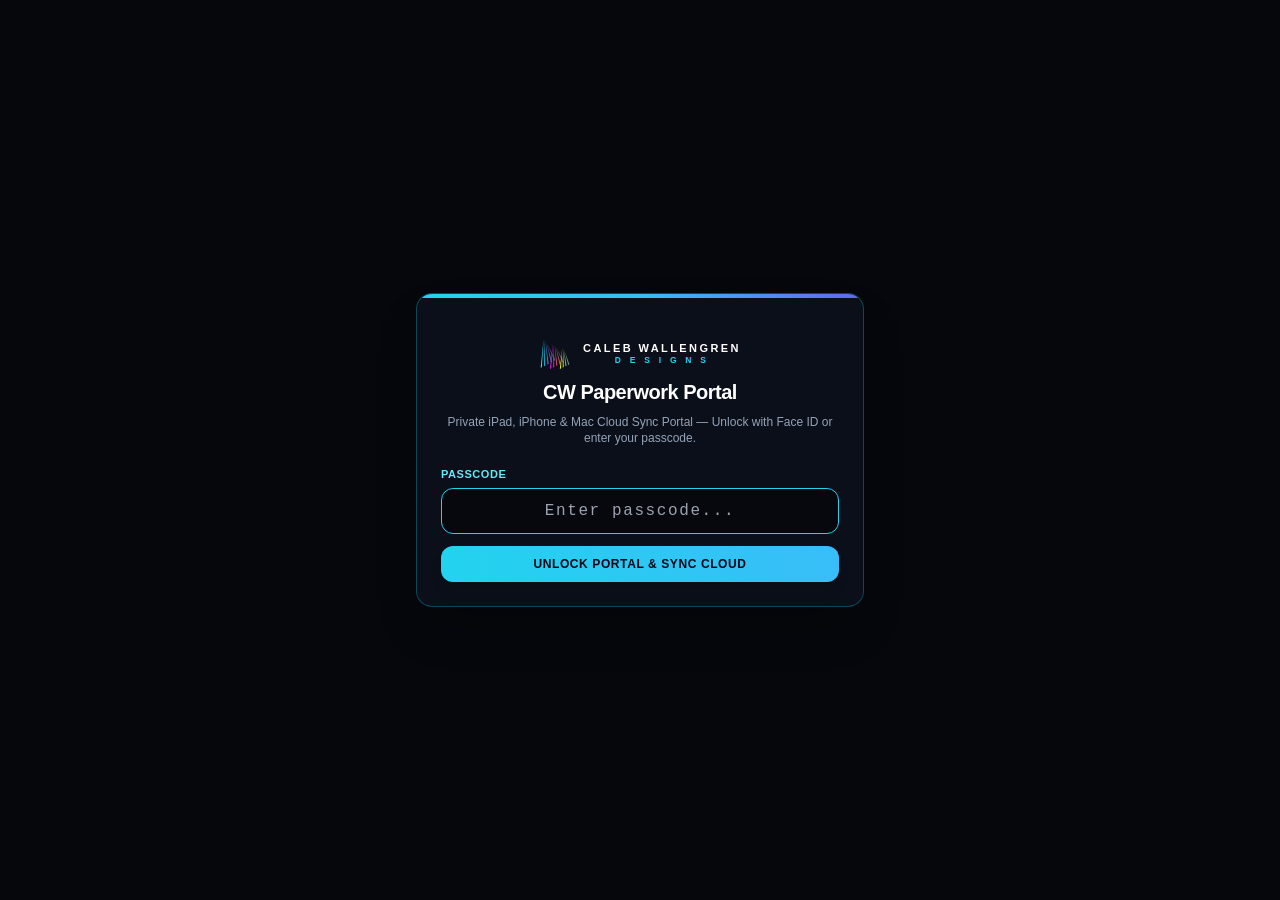
==== commit d86c2535: "Deploy CW Paperwork Portal & Internet /view (2026-11-24T01:55:33.238Z)" ====
--- a/index.html
+++ b/index.html
@@ -28,8 +28,8 @@
         };
       });
     </script>
-    <script type="module" crossorigin src="./assets/index-5_69Wx1_.js"></script>
-    <link rel="stylesheet" crossorigin href="./assets/index-D-O9fs3l.css">
+    <script type="module" crossorigin src="./assets/index-cNXhF5QP.js"></script>
+    <link rel="stylesheet" crossorigin href="./assets/index-4CBIMgPR.css">
   </head>
   <body style="background-color: #06080E;">
     <div id="root"></div>
--- a/assets/index-4CBIMgPR.css
+++ b/assets/index-4CBIMgPR.css
@@ -0,0 +1 @@
+*,:before,:after,::backdrop{--tw-border-spacing-x:0;--tw-border-spacing-y:0;--tw-translate-x:0;--tw-translate-y:0;--tw-rotate:0;--tw-skew-x:0;--tw-skew-y:0;--tw-scale-x:1;--tw-scale-y:1;--tw-pan-x: ;--tw-pan-y: ;--tw-pinch-zoom: ;--tw-scroll-snap-strictness:proximity;--tw-gradient-from-position: ;--tw-gradient-via-position: ;--tw-gradient-to-position: ;--tw-ordinal: ;--tw-slashed-zero: ;--tw-numeric-figure: ;--tw-numeric-spacing: ;--tw-numeric-fraction: ;--tw-ring-inset: ;--tw-ring-offset-width:0px;--tw-ring-offset-color:#fff;--tw-ring-color:#3b82f680;--tw-ring-offset-shadow:0 0 #0000;--tw-ring-shadow:0 0 #0000;--tw-shadow:0 0 #0000;--tw-shadow-colored:0 0 #0000;--tw-blur: ;--tw-brightness: ;--tw-contrast: ;--tw-grayscale: ;--tw-hue-rotate: ;--tw-invert: ;--tw-saturate: ;--tw-sepia: ;--tw-drop-shadow: ;--tw-backdrop-blur: ;--tw-backdrop-brightness: ;--tw-backdrop-contrast: ;--tw-backdrop-grayscale: ;--tw-backdrop-hue-rotate: ;--tw-backdrop-invert: ;--tw-backdrop-opacity: ;--tw-backdrop-saturate: ;--tw-backdrop-sepia: ;--tw-contain-size: ;--tw-contain-layout: ;--tw-contain-paint: ;--tw-contain-style: }*,:before,:after{box-sizing:border-box;border:0 solid #e5e7eb}:before,:after{--tw-content:""}html,:host{-webkit-text-size-adjust:100%;tab-size:4;font-feature-settings:normal;font-variation-settings:normal;-webkit-tap-highlight-color:transparent;font-family:ui-sans-serif,system-ui,sans-serif,Apple Color Emoji,Segoe UI Emoji,Segoe UI Symbol,Noto Color Emoji;line-height:1.5}body{line-height:inherit;margin:0}hr{height:0;color:inherit;border-top-width:1px}abbr:where([title]){-webkit-text-decoration:underline dotted;text-decoration:underline dotted}h1,h2,h3,h4,h5,h6{font-size:inherit;font-weight:inherit}a{color:inherit;-webkit-text-decoration:inherit;text-decoration:inherit}b,strong{font-weight:bolder}code,kbd,samp,pre{font-feature-settings:normal;font-variation-settings:normal;font-family:ui-monospace,SFMono-Regular,Menlo,Monaco,Consolas,Liberation Mono,Courier New,monospace;font-size:1em}small{font-size:80%}sub,sup{vertical-align:baseline;font-size:75%;line-height:0;position:relative}sub{bottom:-.25em}sup{top:-.5em}table{text-indent:0;border-color:inherit;border-collapse:collapse}button,input,optgroup,select,textarea{font-feature-settings:inherit;font-variation-settings:inherit;font-family:inherit;font-size:100%;font-weight:inherit;line-height:inherit;letter-spacing:inherit;color:inherit;margin:0;padding:0}button,select{text-transform:none}button,input:where([type=button]),input:where([type=reset]),input:where([type=submit]){-webkit-appearance:button;background-color:#0000;background-image:none}:-moz-focusring{outline:auto}:-moz-ui-invalid{box-shadow:none}progress{vertical-align:baseline}::-webkit-inner-spin-button{height:auto}::-webkit-outer-spin-button{height:auto}[type=search]{-webkit-appearance:textfield;outline-offset:-2px}::-webkit-search-decoration{-webkit-appearance:none}::-webkit-file-upload-button{-webkit-appearance:button;font:inherit}summary{display:list-item}blockquote,dl,dd,h1,h2,h3,h4,h5,h6,hr,figure,p,pre{margin:0}fieldset{margin:0;padding:0}legend{padding:0}ol,ul,menu{margin:0;padding:0;list-style:none}dialog{padding:0}textarea{resize:vertical}input::-moz-placeholder{opacity:1;color:#9ca3af}textarea::-moz-placeholder{opacity:1;color:#9ca3af}input::placeholder,textarea::placeholder{opacity:1;color:#9ca3af}button,[role=button]{cursor:pointer}:disabled{cursor:default}img,svg,video,canvas,audio,iframe,embed,object{vertical-align:middle;display:block}img,video{max-width:100%;height:auto}[hidden]:where(:not([hidden=until-found])){display:none}.\!container{width:100%!important}.container{width:100%}@media (width>=640px){.\!container{max-width:640px!important}.container{max-width:640px}}@media (width>=768px){.\!container{max-width:768px!important}.container{max-width:768px}}@media (width>=1024px){.\!container{max-width:1024px!important}.container{max-width:1024px}}@media (width>=1280px){.\!container{max-width:1280px!important}.container{max-width:1280px}}@media (width>=1536px){.\!container{max-width:1536px!important}.container{max-width:1536px}}.pointer-events-none{pointer-events:none}.pointer-events-auto{pointer-events:auto}.visible{visibility:visible}.static{position:static}.fixed{position:fixed}.absolute{position:absolute}.relative{position:relative}.sticky{position:sticky}.inset-0{inset:0}.inset-x-0{left:0;right:0}.-right-2{right:-.5rem}.-right-2\.5{right:-.625rem}.-top-2{top:-.5rem}.-top-5{top:-1.25rem}.-top-7{top:-1.75rem}.bottom-0{bottom:0}.bottom-16{bottom:4rem}.bottom-2\.5{bottom:.625rem}.bottom-3{bottom:.75rem}.bottom-4{bottom:1rem}.left-0{left:0}.left-0\.5{left:.125rem}.left-1\/2{left:50%}.left-2\.5{left:.625rem}.left-3{left:.75rem}.left-6{left:1.5rem}.right-0{right:0}.right-2\.5{right:.625rem}.right-3{right:.75rem}.right-6{right:1.5rem}.top-0{top:0}.top-0\.5{top:.125rem}.top-10{top:2.5rem}.top-14{top:3.5rem}.top-16{top:4rem}.top-2{top:.5rem}.top-2\.5{top:.625rem}.top-3{top:.75rem}.top-7{top:1.75rem}.top-\[31px\]{top:31px}.top-\[32px\]{top:32px}.top-\[34px\]{top:34px}.top-\[61px\]{top:61px}.top-full{top:100%}.z-10{z-index:10}.z-20{z-index:20}.z-30{z-index:30}.z-40{z-index:40}.z-50{z-index:50}.z-\[10000\]{z-index:10000}.z-\[120\]{z-index:120}.z-\[140\]{z-index:140}.z-\[150\]{z-index:150}.z-\[180\]{z-index:180}.z-\[190\]{z-index:190}.z-\[200\]{z-index:200}.z-\[210\]{z-index:210}.z-\[220\]{z-index:220}.z-\[80\]{z-index:80}.z-\[9990\]{z-index:9990}.z-\[9998\]{z-index:9998}.z-\[99998\]{z-index:99998}.z-\[99999\]{z-index:99999}.z-\[9999\]{z-index:9999}.col-span-2{grid-column:span 2/span 2}.col-span-4{grid-column:span 4/span 4}.col-span-8{grid-column:span 8/span 8}.-m-1{margin:-.25rem}.m-0{margin:0}.mx-0\.5{margin-left:.125rem;margin-right:.125rem}.mx-auto{margin-left:auto;margin-right:auto}.my-1{margin-top:.25rem;margin-bottom:.25rem}.-mt-3\.5{margin-top:-.875rem}.mb-0\.5{margin-bottom:.125rem}.mb-1{margin-bottom:.25rem}.mb-1\.5{margin-bottom:.375rem}.mb-2{margin-bottom:.5rem}.mb-2\.5{margin-bottom:.625rem}.mb-3{margin-bottom:.75rem}.mb-4{margin-bottom:1rem}.ml-0\.5{margin-left:.125rem}.ml-1{margin-left:.25rem}.ml-2{margin-left:.5rem}.ml-auto{margin-left:auto}.mr-1{margin-right:.25rem}.mr-1\.5{margin-right:.375rem}.mr-2{margin-right:.5rem}.mt-0\.5{margin-top:.125rem}.mt-1{margin-top:.25rem}.mt-1\.5{margin-top:.375rem}.mt-2{margin-top:.5rem}.mt-3{margin-top:.75rem}.mt-4{margin-top:1rem}.box-border{box-sizing:border-box}.block{display:block}.inline-block{display:inline-block}.inline{display:inline}.flex{display:flex}.inline-flex{display:inline-flex}.table{display:table}.grid{display:grid}.hidden{display:none}.h-1{height:.25rem}.h-1\.5{height:.375rem}.h-12{height:3rem}.h-2{height:.5rem}.h-2\.5{height:.625rem}.h-3{height:.75rem}.h-3\.5{height:.875rem}.h-36{height:9rem}.h-4{height:1rem}.h-5{height:1.25rem}.h-6{height:1.5rem}.h-7{height:1.75rem}.h-8{height:2rem}.h-9{height:2.25rem}.h-\[100dvh\]{height:100dvh}.h-\[16px\]{height:16px}.h-\[29px\]{height:29px}.h-\[2px\]{height:2px}.h-\[31px\]{height:31px}.h-\[32px\]{height:32px}.h-\[34px\]{height:34px}.h-\[4px\]{height:4px}.h-full{height:100%}.h-px{height:1px}.max-h-24{max-height:6rem}.max-h-48{max-height:12rem}.max-h-52{max-height:13rem}.max-h-60{max-height:15rem}.max-h-64{max-height:16rem}.max-h-72{max-height:18rem}.max-h-\[110px\]{max-height:110px}.max-h-\[360px\]{max-height:360px}.max-h-\[380px\]{max-height:380px}.max-h-\[38vh\]{max-height:38vh}.max-h-\[42vh\]{max-height:42vh}.max-h-\[460px\]{max-height:460px}.max-h-\[90vh\]{max-height:90vh}.min-h-0{min-height:0}.min-h-\[18px\]{min-height:18px}.min-h-\[32px\]{min-height:32px}.min-h-\[38px\]{min-height:38px}.w-1\.5{width:.375rem}.w-1\/2{width:50%}.w-10{width:2.5rem}.w-12{width:3rem}.w-14{width:3.5rem}.w-16{width:4rem}.w-2{width:.5rem}.w-2\.5{width:.625rem}.w-20{width:5rem}.w-24{width:6rem}.w-28{width:7rem}.w-3{width:.75rem}.w-3\.5{width:.875rem}.w-32{width:8rem}.w-36{width:9rem}.w-4{width:1rem}.w-40{width:10rem}.w-44{width:11rem}.w-48{width:12rem}.w-5{width:1.25rem}.w-52{width:13rem}.w-56{width:14rem}.w-6{width:1.5rem}.w-60{width:15rem}.w-64{width:16rem}.w-7{width:1.75rem}.w-72{width:18rem}.w-8{width:2rem}.w-80{width:20rem}.w-9{width:2.25rem}.w-96{width:24rem}.w-\[1px\]{width:1px}.w-\[2\.5px\]{width:2.5px}.w-\[29\%\]{width:29%}.w-\[2px\]{width:2px}.w-\[305px\]{width:305px}.w-\[395px\]{width:395px}.w-\[3px\]{width:3px}.w-full{width:100%}.w-max{width:max-content}.w-px{width:1px}.w-screen{width:100vw}.min-w-0{min-width:0}.min-w-\[100px\]{min-width:100px}.min-w-\[150px\]{min-width:150px}.min-w-\[160px\]{min-width:160px}.min-w-\[180px\]{min-width:180px}.min-w-\[200px\]{min-width:200px}.min-w-\[220px\]{min-width:220px}.min-w-\[240px\]{min-width:240px}.min-w-\[260px\]{min-width:260px}.min-w-\[30px\]{min-width:30px}.min-w-\[360px\]{min-width:360px}.min-w-full{min-width:100%}.max-w-2xl{max-width:42rem}.max-w-5xl{max-width:64rem}.max-w-6xl{max-width:72rem}.max-w-\[100vw\]{max-width:100vw}.max-w-\[1056px\]{max-width:1056px}.max-w-\[120px\]{max-width:120px}.max-w-\[130px\]{max-width:130px}.max-w-\[135px\]{max-width:135px}.max-w-\[140px\]{max-width:140px}.max-w-\[165px\]{max-width:165px}.max-w-\[200px\]{max-width:200px}.max-w-\[220px\]{max-width:220px}.max-w-\[300px\]{max-width:300px}.max-w-\[420px\]{max-width:420px}.max-w-\[480px\]{max-width:480px}.max-w-\[620px\]{max-width:620px}.max-w-\[80px\]{max-width:80px}.max-w-\[816px\]{max-width:816px}.max-w-\[92\%\]{max-width:92%}.max-w-\[calc\(100vw-24px\)\]{max-width:calc(100vw - 24px)}.max-w-full{max-width:100%}.max-w-lg{max-width:32rem}.max-w-md{max-width:28rem}.max-w-sm{max-width:24rem}.max-w-xl{max-width:36rem}.flex-1{flex:1}.shrink-0{flex-shrink:0}.table-fixed{table-layout:fixed}.border-collapse{border-collapse:collapse}.origin-center{transform-origin:50%}.-translate-x-1\/2{--tw-translate-x:-50%;transform:translate(var(--tw-translate-x), var(--tw-translate-y)) rotate(var(--tw-rotate)) skewX(var(--tw-skew-x)) skewY(var(--tw-skew-y)) scaleX(var(--tw-scale-x)) scaleY(var(--tw-scale-y))}.translate-y-0{--tw-translate-y:0px;transform:translate(var(--tw-translate-x), var(--tw-translate-y)) rotate(var(--tw-rotate)) skewX(var(--tw-skew-x)) skewY(var(--tw-skew-y)) scaleX(var(--tw-scale-x)) scaleY(var(--tw-scale-y))}.translate-y-3{--tw-translate-y:.75rem;transform:translate(var(--tw-translate-x), var(--tw-translate-y)) rotate(var(--tw-rotate)) skewX(var(--tw-skew-x)) skewY(var(--tw-skew-y)) scaleX(var(--tw-scale-x)) scaleY(var(--tw-scale-y))}.rotate-180{--tw-rotate:180deg;transform:translate(var(--tw-translate-x), var(--tw-translate-y)) rotate(var(--tw-rotate)) skewX(var(--tw-skew-x)) skewY(var(--tw-skew-y)) scaleX(var(--tw-scale-x)) scaleY(var(--tw-scale-y))}.scale-110{--tw-scale-x:1.1;--tw-scale-y:1.1;transform:translate(var(--tw-translate-x), var(--tw-translate-y)) rotate(var(--tw-rotate)) skewX(var(--tw-skew-x)) skewY(var(--tw-skew-y)) scaleX(var(--tw-scale-x)) scaleY(var(--tw-scale-y))}.scale-90{--tw-scale-x:.9;--tw-scale-y:.9;transform:translate(var(--tw-translate-x), var(--tw-translate-y)) rotate(var(--tw-rotate)) skewX(var(--tw-skew-x)) skewY(var(--tw-skew-y)) scaleX(var(--tw-scale-x)) scaleY(var(--tw-scale-y))}.scale-95{--tw-scale-x:.95;--tw-scale-y:.95;transform:translate(var(--tw-translate-x), var(--tw-translate-y)) rotate(var(--tw-rotate)) skewX(var(--tw-skew-x)) skewY(var(--tw-skew-y)) scaleX(var(--tw-scale-x)) scaleY(var(--tw-scale-y))}.transform{transform:translate(var(--tw-translate-x), var(--tw-translate-y)) rotate(var(--tw-rotate)) skewX(var(--tw-skew-x)) skewY(var(--tw-skew-y)) scaleX(var(--tw-scale-x)) scaleY(var(--tw-scale-y))}@keyframes pulse{50%{opacity:.5}}.animate-pulse{animation:2s cubic-bezier(.4,0,.6,1) infinite pulse}@keyframes spin{to{transform:rotate(360deg)}}.animate-spin{animation:1s linear infinite spin}.cursor-col-resize{cursor:col-resize}.cursor-context-menu{cursor:context-menu}.cursor-crosshair{cursor:crosshair}.cursor-default{cursor:default}.cursor-grab{cursor:grab}.cursor-help{cursor:help}.cursor-move{cursor:move}.cursor-not-allowed{cursor:not-allowed}.cursor-ns-resize{cursor:ns-resize}.cursor-nwse-resize{cursor:nwse-resize}.cursor-pointer{cursor:pointer}.cursor-text{cursor:text}.select-none{-webkit-user-select:none;user-select:none}.select-text{-webkit-user-select:text;user-select:text}.select-all{-webkit-user-select:all;user-select:all}.resize{resize:both}.grid-cols-1{grid-template-columns:repeat(1,minmax(0,1fr))}.grid-cols-12{grid-template-columns:repeat(12,minmax(0,1fr))}.grid-cols-2{grid-template-columns:repeat(2,minmax(0,1fr))}.grid-cols-3{grid-template-columns:repeat(3,minmax(0,1fr))}.grid-cols-4{grid-template-columns:repeat(4,minmax(0,1fr))}.grid-cols-6{grid-template-columns:repeat(6,minmax(0,1fr))}.grid-cols-\[minmax\(0\,1fr\)_auto_minmax\(0\,1fr\)\]{grid-template-columns:minmax(0,1fr) auto minmax(0,1fr)}.grid-rows-2{grid-template-rows:repeat(2,minmax(0,1fr))}.flex-row{flex-direction:row}.flex-col{flex-direction:column}.flex-wrap{flex-wrap:wrap}.flex-nowrap{flex-wrap:nowrap}.items-start{align-items:flex-start}.items-end{align-items:flex-end}.items-center{align-items:center}.items-stretch{align-items:stretch}.justify-start{justify-content:flex-start}.justify-end{justify-content:flex-end}.justify-center{justify-content:center}.justify-between{justify-content:space-between}.justify-around{justify-content:space-around}.gap-0\.5{gap:.125rem}.gap-1{gap:.25rem}.gap-1\.5{gap:.375rem}.gap-2{gap:.5rem}.gap-2\.5{gap:.625rem}.gap-3{gap:.75rem}.gap-4{gap:1rem}.gap-5{gap:1.25rem}.gap-6{gap:1.5rem}.gap-8{gap:2rem}.gap-x-2{-moz-column-gap:.5rem;column-gap:.5rem}.gap-y-0\.5{row-gap:.125rem}.space-y-0\.5>:not([hidden])~:not([hidden]){--tw-space-y-reverse:0;margin-top:calc(.125rem * calc(1 - var(--tw-space-y-reverse)));margin-bottom:calc(.125rem * var(--tw-space-y-reverse))}.space-y-1>:not([hidden])~:not([hidden]){--tw-space-y-reverse:0;margin-top:calc(.25rem * calc(1 - var(--tw-space-y-reverse)));margin-bottom:calc(.25rem * var(--tw-space-y-reverse))}.space-y-1\.5>:not([hidden])~:not([hidden]){--tw-space-y-reverse:0;margin-top:calc(.375rem * calc(1 - var(--tw-space-y-reverse)));margin-bottom:calc(.375rem * var(--tw-space-y-reverse))}.space-y-2>:not([hidden])~:not([hidden]){--tw-space-y-reverse:0;margin-top:calc(.5rem * calc(1 - var(--tw-space-y-reverse)));margin-bottom:calc(.5rem * var(--tw-space-y-reverse))}.space-y-2\.5>:not([hidden])~:not([hidden]){--tw-space-y-reverse:0;margin-top:calc(.625rem * calc(1 - var(--tw-space-y-reverse)));margin-bottom:calc(.625rem * var(--tw-space-y-reverse))}.space-y-3>:not([hidden])~:not([hidden]){--tw-space-y-reverse:0;margin-top:calc(.75rem * calc(1 - var(--tw-space-y-reverse)));margin-bottom:calc(.75rem * var(--tw-space-y-reverse))}.space-y-3\.5>:not([hidden])~:not([hidden]){--tw-space-y-reverse:0;margin-top:calc(.875rem * calc(1 - var(--tw-space-y-reverse)));margin-bottom:calc(.875rem * var(--tw-space-y-reverse))}.space-y-4>:not([hidden])~:not([hidden]){--tw-space-y-reverse:0;margin-top:calc(1rem * calc(1 - var(--tw-space-y-reverse)));margin-bottom:calc(1rem * var(--tw-space-y-reverse))}.space-y-5>:not([hidden])~:not([hidden]){--tw-space-y-reverse:0;margin-top:calc(1.25rem * calc(1 - var(--tw-space-y-reverse)));margin-bottom:calc(1.25rem * var(--tw-space-y-reverse))}.space-y-6>:not([hidden])~:not([hidden]){--tw-space-y-reverse:0;margin-top:calc(1.5rem * calc(1 - var(--tw-space-y-reverse)));margin-bottom:calc(1.5rem * var(--tw-space-y-reverse))}.divide-x>:not([hidden])~:not([hidden]){--tw-divide-x-reverse:0;border-right-width:calc(1px * var(--tw-divide-x-reverse));border-left-width:calc(1px * calc(1 - var(--tw-divide-x-reverse)))}.divide-y>:not([hidden])~:not([hidden]){--tw-divide-y-reverse:0;border-top-width:calc(1px * calc(1 - var(--tw-divide-y-reverse)));border-bottom-width:calc(1px * var(--tw-divide-y-reverse))}.divide-slate-200>:not([hidden])~:not([hidden]){--tw-divide-opacity:1;border-color:rgb(226 232 240/var(--tw-divide-opacity,1))}.divide-slate-800>:not([hidden])~:not([hidden]){--tw-divide-opacity:1;border-color:rgb(30 41 59/var(--tw-divide-opacity,1))}.divide-slate-800\/80>:not([hidden])~:not([hidden]){border-color:#1e293bcc}.divide-white\/10>:not([hidden])~:not([hidden]){border-color:#ffffff1a}.self-center{align-self:center}.overflow-auto{overflow:auto}.overflow-hidden{overflow:hidden}.overflow-visible{overflow:visible}.overflow-x-auto{overflow-x:auto}.overflow-y-auto{overflow-y:auto}.overflow-x-hidden{overflow-x:hidden}.truncate{text-overflow:ellipsis;white-space:nowrap;overflow:hidden}.text-ellipsis{text-overflow:ellipsis}.whitespace-normal{white-space:normal}.whitespace-nowrap{white-space:nowrap}.whitespace-pre-wrap{white-space:pre-wrap}.break-words{overflow-wrap:break-word}.break-all{word-break:break-all}.rounded{border-radius:.25rem}.rounded-2xl{border-radius:1rem}.rounded-\[2px\]{border-radius:2px}.rounded-full{border-radius:9999px}.rounded-lg{border-radius:.5rem}.rounded-md{border-radius:.375rem}.rounded-sm{border-radius:.125rem}.rounded-xl{border-radius:.75rem}.border{border-width:1px}.border-0{border-width:0}.border-2{border-width:2px}.border-\[1\.75px\]{border-width:1.75px}.border-y{border-top-width:1px;border-bottom-width:1px}.border-y-2{border-top-width:2px;border-bottom-width:2px}.border-b{border-bottom-width:1px}.border-b-2{border-bottom-width:2px}.border-b-\[1\.5px\]{border-bottom-width:1.5px}.border-l{border-left-width:1px}.border-l-4{border-left-width:4px}.border-r{border-right-width:1px}.border-r-2{border-right-width:2px}.border-r-\[1\.5px\]{border-right-width:1.5px}.border-t{border-top-width:1px}.border-t-2{border-top-width:2px}.border-dashed{border-style:dashed}.border-none{border-style:none}.border-\[\#22C55E\]{--tw-border-opacity:1;border-color:rgb(34 197 94/var(--tw-border-opacity,1))}.border-amber-300{--tw-border-opacity:1;border-color:rgb(252 211 77/var(--tw-border-opacity,1))}.border-amber-400{--tw-border-opacity:1;border-color:rgb(251 191 36/var(--tw-border-opacity,1))}.border-amber-400\/30{border-color:#fbbf244d}.border-amber-400\/40{border-color:#fbbf2466}.border-amber-400\/50{border-color:#fbbf2480}.border-amber-400\/60{border-color:#fbbf2499}.border-amber-500{--tw-border-opacity:1;border-color:rgb(245 158 11/var(--tw-border-opacity,1))}.border-amber-500\/30{border-color:#f59e0b4d}.border-amber-500\/40{border-color:#f59e0b66}.border-amber-500\/50{border-color:#f59e0b80}.border-amber-500\/60{border-color:#f59e0b99}.border-amber-500\/70{border-color:#f59e0bb3}.border-black{--tw-border-opacity:1;border-color:rgb(0 0 0/var(--tw-border-opacity,1))}.border-black\/10{border-color:#0000001a}.border-black\/15{border-color:#00000026}.border-black\/20{border-color:#0003}.border-black\/30{border-color:#0000004d}.border-black\/40{border-color:#0006}.border-blue-400{--tw-border-opacity:1;border-color:rgb(96 165 250/var(--tw-border-opacity,1))}.border-blue-400\/30{border-color:#60a5fa4d}.border-blue-400\/50{border-color:#60a5fa80}.border-blue-500\/40{border-color:#3b82f666}.border-cyan-300{--tw-border-opacity:1;border-color:rgb(103 232 249/var(--tw-border-opacity,1))}.border-cyan-400{--tw-border-opacity:1;border-color:rgb(34 211 238/var(--tw-border-opacity,1))}.border-cyan-400\/40{border-color:#22d3ee66}.border-cyan-400\/50{border-color:#22d3ee80}.border-cyan-400\/60{border-color:#22d3ee99}.border-cyan-400\/70{border-color:#22d3eeb3}.border-cyan-500\/30{border-color:#06b6d44d}.border-cyan-500\/35{border-color:#06b6d459}.border-cyan-500\/40{border-color:#06b6d466}.border-cyan-500\/50{border-color:#06b6d480}.border-cyan-500\/60{border-color:#06b6d499}.border-emerald-200{--tw-border-opacity:1;border-color:rgb(167 243 208/var(--tw-border-opacity,1))}.border-emerald-300{--tw-border-opacity:1;border-color:rgb(110 231 183/var(--tw-border-opacity,1))}.border-emerald-400{--tw-border-opacity:1;border-color:rgb(52 211 153/var(--tw-border-opacity,1))}.border-emerald-400\/50{border-color:#34d39980}.border-emerald-400\/60{border-color:#34d39999}.border-emerald-400\/70{border-color:#34d399b3}.border-emerald-500\/30{border-color:#10b9814d}.border-emerald-500\/35{border-color:#10b98159}.border-emerald-500\/40{border-color:#10b98166}.border-emerald-500\/50{border-color:#10b98180}.border-emerald-500\/60{border-color:#10b98199}.border-fuchsia-500\/40{border-color:#d946ef66}.border-gray-100{--tw-border-opacity:1;border-color:rgb(243 244 246/var(--tw-border-opacity,1))}.border-gray-200{--tw-border-opacity:1;border-color:rgb(229 231 235/var(--tw-border-opacity,1))}.border-gray-300{--tw-border-opacity:1;border-color:rgb(209 213 219/var(--tw-border-opacity,1))}.border-gray-400{--tw-border-opacity:1;border-color:rgb(156 163 175/var(--tw-border-opacity,1))}.border-gray-800{--tw-border-opacity:1;border-color:rgb(31 41 55/var(--tw-border-opacity,1))}.border-indigo-400\/50{border-color:#818cf880}.border-indigo-500\/35{border-color:#6366f159}.border-indigo-500\/40{border-color:#6366f166}.border-lime-400\/50{border-color:#a3e63580}.border-pink-400\/50{border-color:#f472b680}.border-purple-300{--tw-border-opacity:1;border-color:rgb(216 180 254/var(--tw-border-opacity,1))}.border-purple-400\/40{border-color:#c084fc66}.border-purple-400\/50{border-color:#c084fc80}.border-purple-500\/40{border-color:#a855f766}.border-red-400\/30{border-color:#f871714d}.border-red-400\/40{border-color:#f8717166}.border-red-500\/30{border-color:#ef44444d}.border-red-500\/40{border-color:#ef444466}.border-red-500\/50{border-color:#ef444480}.border-rose-400\/50{border-color:#fb718580}.border-rose-500{--tw-border-opacity:1;border-color:rgb(244 63 94/var(--tw-border-opacity,1))}.border-rose-500\/30{border-color:#f43f5e4d}.border-rose-500\/40{border-color:#f43f5e66}.border-rose-500\/50{border-color:#f43f5e80}.border-sky-400\/40{border-color:#38bdf866}.border-sky-500\/40{border-color:#0ea5e966}.border-slate-200{--tw-border-opacity:1;border-color:rgb(226 232 240/var(--tw-border-opacity,1))}.border-slate-300{--tw-border-opacity:1;border-color:rgb(203 213 225/var(--tw-border-opacity,1))}.border-slate-300\/80{border-color:#cbd5e1cc}.border-slate-500\/40{border-color:#64748b66}.border-slate-600{--tw-border-opacity:1;border-color:rgb(71 85 105/var(--tw-border-opacity,1))}.border-slate-700{--tw-border-opacity:1;border-color:rgb(51 65 85/var(--tw-border-opacity,1))}.border-slate-700\/20{border-color:#33415533}.border-slate-700\/30{border-color:#3341554d}.border-slate-700\/40{border-color:#33415566}.border-slate-700\/80{border-color:#334155cc}.border-slate-700\/85{border-color:#334155d9}.border-slate-800{--tw-border-opacity:1;border-color:rgb(30 41 59/var(--tw-border-opacity,1))}.border-slate-800\/80{border-color:#1e293bcc}.border-slate-800\/90{border-color:#1e293be6}.border-slate-900\/80{border-color:#0f172acc}.border-teal-500\/40{border-color:#14b8a666}.border-transparent{border-color:#0000}.border-violet-500\/40{border-color:#8b5cf666}.border-white{--tw-border-opacity:1;border-color:rgb(255 255 255/var(--tw-border-opacity,1))}.border-white\/10{border-color:#ffffff1a}.border-white\/15{border-color:#ffffff26}.border-white\/20{border-color:#fff3}.border-white\/30{border-color:#ffffff4d}.border-y-cyan-400{--tw-border-opacity:1;border-top-color:rgb(34 211 238/var(--tw-border-opacity,1));border-bottom-color:rgb(34 211 238/var(--tw-border-opacity,1))}.border-b-cyan-400{--tw-border-opacity:1;border-bottom-color:rgb(34 211 238/var(--tw-border-opacity,1))}.border-r-cyan-500\/40{border-right-color:#06b6d466}.border-r-cyan-500\/50{border-right-color:#06b6d480}.border-t-amber-400{--tw-border-opacity:1;border-top-color:rgb(251 191 36/var(--tw-border-opacity,1))}.border-t-cyan-400{--tw-border-opacity:1;border-top-color:rgb(34 211 238/var(--tw-border-opacity,1))}.bg-\[\#05070B\]{--tw-bg-opacity:1;background-color:rgb(5 7 11/var(--tw-bg-opacity,1))}.bg-\[\#05070C\]{--tw-bg-opacity:1;background-color:rgb(5 7 12/var(--tw-bg-opacity,1))}.bg-\[\#06080E\]{--tw-bg-opacity:1;background-color:rgb(6 8 14/var(--tw-bg-opacity,1))}.bg-\[\#06090F\]{--tw-bg-opacity:1;background-color:rgb(6 9 15/var(--tw-bg-opacity,1))}.bg-\[\#060911\]{--tw-bg-opacity:1;background-color:rgb(6 9 17/var(--tw-bg-opacity,1))}.bg-\[\#064E3B\]{--tw-bg-opacity:1;background-color:rgb(6 78 59/var(--tw-bg-opacity,1))}.bg-\[\#07090F\]{--tw-bg-opacity:1;background-color:rgb(7 9 15/var(--tw-bg-opacity,1))}.bg-\[\#07090F\]\/95{background-color:#07090ff2}.bg-\[\#080B12\]{--tw-bg-opacity:1;background-color:rgb(8 11 18/var(--tw-bg-opacity,1))}.bg-\[\#0A0D18\]{--tw-bg-opacity:1;background-color:rgb(10 13 24/var(--tw-bg-opacity,1))}.bg-\[\#0B0F17\]{--tw-bg-opacity:1;background-color:rgb(11 15 23/var(--tw-bg-opacity,1))}.bg-\[\#0B0F19\]{--tw-bg-opacity:1;background-color:rgb(11 15 25/var(--tw-bg-opacity,1))}.bg-\[\#0B0F19\]\/95{background-color:#0b0f19f2}.bg-\[\#0C101B\]{--tw-bg-opacity:1;background-color:rgb(12 16 27/var(--tw-bg-opacity,1))}.bg-\[\#111726\]{--tw-bg-opacity:1;background-color:rgb(17 23 38/var(--tw-bg-opacity,1))}.bg-\[\#111827\]{--tw-bg-opacity:1;background-color:rgb(17 24 39/var(--tw-bg-opacity,1))}.bg-\[\#121828\]{--tw-bg-opacity:1;background-color:rgb(18 24 40/var(--tw-bg-opacity,1))}.bg-\[\#130916\]{--tw-bg-opacity:1;background-color:rgb(19 9 22/var(--tw-bg-opacity,1))}.bg-\[\#131929\]{--tw-bg-opacity:1;background-color:rgb(19 25 41/var(--tw-bg-opacity,1))}.bg-\[\#141C2E\]{--tw-bg-opacity:1;background-color:rgb(20 28 46/var(--tw-bg-opacity,1))}.bg-\[\#22C55E\]{--tw-bg-opacity:1;background-color:rgb(34 197 94/var(--tw-bg-opacity,1))}.bg-amber-100{--tw-bg-opacity:1;background-color:rgb(254 243 199/var(--tw-bg-opacity,1))}.bg-amber-300{--tw-bg-opacity:1;background-color:rgb(252 211 77/var(--tw-bg-opacity,1))}.bg-amber-400{--tw-bg-opacity:1;background-color:rgb(251 191 36/var(--tw-bg-opacity,1))}.bg-amber-400\/15{background-color:#fbbf2426}.bg-amber-400\/20{background-color:#fbbf2433}.bg-amber-50\/40{background-color:#fffbeb66}.bg-amber-50\/90{background-color:#fffbebe6}.bg-amber-500{--tw-bg-opacity:1;background-color:rgb(245 158 11/var(--tw-bg-opacity,1))}.bg-amber-500\/10{background-color:#f59e0b1a}.bg-amber-500\/15{background-color:#f59e0b26}.bg-amber-500\/20{background-color:#f59e0b33}.bg-amber-950\/80{background-color:#451a03cc}.bg-amber-950\/90{background-color:#451a03e6}.bg-black{--tw-bg-opacity:1;background-color:rgb(0 0 0/var(--tw-bg-opacity,1))}.bg-black\/20{background-color:#0003}.bg-black\/25{background-color:#00000040}.bg-black\/30{background-color:#0000004d}.bg-black\/60{background-color:#0009}.bg-black\/65{background-color:#000000a6}.bg-black\/70{background-color:#000000b3}.bg-black\/75{background-color:#000000bf}.bg-blue-200{--tw-bg-opacity:1;background-color:rgb(191 219 254/var(--tw-bg-opacity,1))}.bg-blue-500{--tw-bg-opacity:1;background-color:rgb(59 130 246/var(--tw-bg-opacity,1))}.bg-blue-500\/15{background-color:#3b82f626}.bg-blue-500\/20{background-color:#3b82f633}.bg-blue-600{--tw-bg-opacity:1;background-color:rgb(37 99 235/var(--tw-bg-opacity,1))}.bg-cyan-100{--tw-bg-opacity:1;background-color:rgb(207 250 254/var(--tw-bg-opacity,1))}.bg-cyan-100\/90{background-color:#cffafee6}.bg-cyan-400{--tw-bg-opacity:1;background-color:rgb(34 211 238/var(--tw-bg-opacity,1))}.bg-cyan-400\/15{background-color:#22d3ee26}.bg-cyan-500{--tw-bg-opacity:1;background-color:rgb(6 182 212/var(--tw-bg-opacity,1))}.bg-cyan-500\/10{background-color:#06b6d41a}.bg-cyan-500\/15{background-color:#06b6d426}.bg-cyan-500\/20{background-color:#06b6d433}.bg-cyan-500\/25{background-color:#06b6d440}.bg-cyan-950{--tw-bg-opacity:1;background-color:rgb(8 51 68/var(--tw-bg-opacity,1))}.bg-cyan-950\/60{background-color:#08334499}.bg-cyan-950\/95{background-color:#083344f2}.bg-emerald-400{--tw-bg-opacity:1;background-color:rgb(52 211 153/var(--tw-bg-opacity,1))}.bg-emerald-400\/30{background-color:#34d3994d}.bg-emerald-400\/35{background-color:#34d39959}.bg-emerald-50{--tw-bg-opacity:1;background-color:rgb(236 253 245/var(--tw-bg-opacity,1))}.bg-emerald-500{--tw-bg-opacity:1;background-color:rgb(16 185 129/var(--tw-bg-opacity,1))}.bg-emerald-500\/10{background-color:#10b9811a}.bg-emerald-500\/15{background-color:#10b98126}.bg-emerald-500\/20{background-color:#10b98133}.bg-emerald-600{--tw-bg-opacity:1;background-color:rgb(5 150 105/var(--tw-bg-opacity,1))}.bg-emerald-700{--tw-bg-opacity:1;background-color:rgb(4 120 87/var(--tw-bg-opacity,1))}.bg-emerald-800{--tw-bg-opacity:1;background-color:rgb(6 95 70/var(--tw-bg-opacity,1))}.bg-emerald-950{--tw-bg-opacity:1;background-color:rgb(2 44 34/var(--tw-bg-opacity,1))}.bg-fuchsia-400{--tw-bg-opacity:1;background-color:rgb(232 121 249/var(--tw-bg-opacity,1))}.bg-fuchsia-500\/10{background-color:#d946ef1a}.bg-gray-50{--tw-bg-opacity:1;background-color:rgb(249 250 251/var(--tw-bg-opacity,1))}.bg-indigo-400{--tw-bg-opacity:1;background-color:rgb(129 140 248/var(--tw-bg-opacity,1))}.bg-indigo-500{--tw-bg-opacity:1;background-color:rgb(99 102 241/var(--tw-bg-opacity,1))}.bg-indigo-500\/10{background-color:#6366f11a}.bg-indigo-500\/15{background-color:#6366f126}.bg-indigo-500\/20{background-color:#6366f133}.bg-lime-500\/25{background-color:#84cc1640}.bg-purple-400{--tw-bg-opacity:1;background-color:rgb(192 132 252/var(--tw-bg-opacity,1))}.bg-purple-500\/20{background-color:#a855f733}.bg-red-50{--tw-bg-opacity:1;background-color:rgb(254 242 242/var(--tw-bg-opacity,1))}.bg-red-500\/10{background-color:#ef44441a}.bg-red-500\/15{background-color:#ef444426}.bg-red-500\/20{background-color:#ef444433}.bg-red-500\/30{background-color:#ef44444d}.bg-red-600{--tw-bg-opacity:1;background-color:rgb(220 38 38/var(--tw-bg-opacity,1))}.bg-red-950\/40{background-color:#450a0a66}.bg-rose-50{--tw-bg-opacity:1;background-color:rgb(255 241 242/var(--tw-bg-opacity,1))}.bg-rose-500{--tw-bg-opacity:1;background-color:rgb(244 63 94/var(--tw-bg-opacity,1))}.bg-rose-500\/15{background-color:#f43f5e26}.bg-rose-500\/20{background-color:#f43f5e33}.bg-rose-500\/35{background-color:#f43f5e59}.bg-rose-600{--tw-bg-opacity:1;background-color:rgb(225 29 72/var(--tw-bg-opacity,1))}.bg-rose-950\/20{background-color:#4c051933}.bg-rose-950\/30{background-color:#4c05194d}.bg-rose-950\/90{background-color:#4c0519e6}.bg-sky-400{--tw-bg-opacity:1;background-color:rgb(56 189 248/var(--tw-bg-opacity,1))}.bg-sky-400\/20{background-color:#38bdf833}.bg-sky-500\/10{background-color:#0ea5e91a}.bg-slate-100{--tw-bg-opacity:1;background-color:rgb(241 245 249/var(--tw-bg-opacity,1))}.bg-slate-100\/60{background-color:#f1f5f999}.bg-slate-200{--tw-bg-opacity:1;background-color:rgb(226 232 240/var(--tw-bg-opacity,1))}.bg-slate-200\/80{background-color:#e2e8f0cc}.bg-slate-400\/70{background-color:#94a3b8b3}.bg-slate-50{--tw-bg-opacity:1;background-color:rgb(248 250 252/var(--tw-bg-opacity,1))}.bg-slate-50\/80{background-color:#f8fafccc}.bg-slate-500\/60{background-color:#64748b99}.bg-slate-800{--tw-bg-opacity:1;background-color:rgb(30 41 59/var(--tw-bg-opacity,1))}.bg-slate-800\/80{background-color:#1e293bcc}.bg-slate-800\/90{background-color:#1e293be6}.bg-slate-900{--tw-bg-opacity:1;background-color:rgb(15 23 42/var(--tw-bg-opacity,1))}.bg-slate-900\/40{background-color:#0f172a66}.bg-slate-900\/60{background-color:#0f172a99}.bg-slate-900\/70{background-color:#0f172ab3}.bg-slate-900\/80{background-color:#0f172acc}.bg-slate-900\/90{background-color:#0f172ae6}.bg-slate-900\/95{background-color:#0f172af2}.bg-slate-950{--tw-bg-opacity:1;background-color:rgb(2 6 23/var(--tw-bg-opacity,1))}.bg-slate-950\/80{background-color:#020617cc}.bg-slate-950\/90{background-color:#020617e6}.bg-slate-950\/95{background-color:#020617f2}.bg-teal-400{--tw-bg-opacity:1;background-color:rgb(45 212 191/var(--tw-bg-opacity,1))}.bg-teal-500\/10{background-color:#14b8a61a}.bg-teal-500\/20{background-color:#14b8a633}.bg-transparent{background-color:#0000}.bg-violet-400{--tw-bg-opacity:1;background-color:rgb(167 139 250/var(--tw-bg-opacity,1))}.bg-violet-500\/10{background-color:#8b5cf61a}.bg-white{--tw-bg-opacity:1;background-color:rgb(255 255 255/var(--tw-bg-opacity,1))}.bg-white\/10{background-color:#ffffff1a}.bg-white\/50{background-color:#ffffff80}.bg-white\/60{background-color:#fff9}.bg-white\/70{background-color:#ffffffb3}.bg-white\/75{background-color:#ffffffbf}.bg-white\/80{background-color:#fffc}.bg-white\/90{background-color:#ffffffe6}.bg-yellow-400{--tw-bg-opacity:1;background-color:rgb(250 204 21/var(--tw-bg-opacity,1))}.bg-gradient-to-r{background-image:linear-gradient(to right, var(--tw-gradient-stops))}.from-amber-400{--tw-gradient-from:#fbbf24 var(--tw-gradient-from-position);--tw-gradient-to:#fbbf2400 var(--tw-gradient-to-position);--tw-gradient-stops:var(--tw-gradient-from), var(--tw-gradient-to)}.from-cyan-300{--tw-gradient-from:#67e8f9 var(--tw-gradient-from-position);--tw-gradient-to:#67e8f900 var(--tw-gradient-to-position);--tw-gradient-stops:var(--tw-gradient-from), var(--tw-gradient-to)}.from-cyan-400{--tw-gradient-from:#22d3ee var(--tw-gradient-from-position);--tw-gradient-to:#22d3ee00 var(--tw-gradient-to-position);--tw-gradient-stops:var(--tw-gradient-from), var(--tw-gradient-to)}.from-cyan-400\/20{--tw-gradient-from:#22d3ee33 var(--tw-gradient-from-position);--tw-gradient-to:#22d3ee00 var(--tw-gradient-to-position);--tw-gradient-stops:var(--tw-gradient-from), var(--tw-gradient-to)}.from-emerald-400{--tw-gradient-from:#34d399 var(--tw-gradient-from-position);--tw-gradient-to:#34d39900 var(--tw-gradient-to-position);--tw-gradient-stops:var(--tw-gradient-from), var(--tw-gradient-to)}.from-indigo-500{--tw-gradient-from:#6366f1 var(--tw-gradient-from-position);--tw-gradient-to:#6366f100 var(--tw-gradient-to-position);--tw-gradient-stops:var(--tw-gradient-from), var(--tw-gradient-to)}.from-purple-400{--tw-gradient-from:#c084fc var(--tw-gradient-from-position);--tw-gradient-to:#c084fc00 var(--tw-gradient-to-position);--tw-gradient-stops:var(--tw-gradient-from), var(--tw-gradient-to)}.from-red-500{--tw-gradient-from:#ef4444 var(--tw-gradient-from-position);--tw-gradient-to:#ef444400 var(--tw-gradient-to-position);--tw-gradient-stops:var(--tw-gradient-from), var(--tw-gradient-to)}.via-fuchsia-400{--tw-gradient-to:#e879f900 var(--tw-gradient-to-position);--tw-gradient-stops:var(--tw-gradient-from), #e879f9 var(--tw-gradient-via-position), var(--tw-gradient-to)}.via-indigo-400{--tw-gradient-to:#818cf800 var(--tw-gradient-to-position);--tw-gradient-stops:var(--tw-gradient-from), #818cf8 var(--tw-gradient-via-position), var(--tw-gradient-to)}.via-sky-300{--tw-gradient-to:#7dd3fc00 var(--tw-gradient-to-position);--tw-gradient-stops:var(--tw-gradient-from), #7dd3fc var(--tw-gradient-via-position), var(--tw-gradient-to)}.via-sky-400{--tw-gradient-to:#38bdf800 var(--tw-gradient-to-position);--tw-gradient-stops:var(--tw-gradient-from), #38bdf8 var(--tw-gradient-via-position), var(--tw-gradient-to)}.via-sky-400\/20{--tw-gradient-to:#38bdf800 var(--tw-gradient-to-position);--tw-gradient-stops:var(--tw-gradient-from), #38bdf833 var(--tw-gradient-via-position), var(--tw-gradient-to)}.via-teal-400{--tw-gradient-to:#2dd4bf00 var(--tw-gradient-to-position);--tw-gradient-stops:var(--tw-gradient-from), #2dd4bf var(--tw-gradient-via-position), var(--tw-gradient-to)}.to-amber-300{--tw-gradient-to:#fcd34d var(--tw-gradient-to-position)}.to-cyan-400{--tw-gradient-to:#22d3ee var(--tw-gradient-to-position)}.to-cyan-500{--tw-gradient-to:#06b6d4 var(--tw-gradient-to-position)}.to-fuchsia-400{--tw-gradient-to:#e879f9 var(--tw-gradient-to-position)}.to-indigo-300{--tw-gradient-to:#a5b4fc var(--tw-gradient-to-position)}.to-indigo-400{--tw-gradient-to:#818cf8 var(--tw-gradient-to-position)}.to-indigo-400\/20{--tw-gradient-to:#818cf833 var(--tw-gradient-to-position)}.to-indigo-500{--tw-gradient-to:#6366f1 var(--tw-gradient-to-position)}.to-orange-400{--tw-gradient-to:#fb923c var(--tw-gradient-to-position)}.to-rose-600{--tw-gradient-to:#e11d48 var(--tw-gradient-to-position)}.to-sky-400{--tw-gradient-to:#38bdf8 var(--tw-gradient-to-position)}.to-sky-500{--tw-gradient-to:#0ea5e9 var(--tw-gradient-to-position)}.to-teal-400{--tw-gradient-to:#2dd4bf var(--tw-gradient-to-position)}.to-yellow-300{--tw-gradient-to:#fde047 var(--tw-gradient-to-position)}.bg-clip-text{-webkit-background-clip:text;background-clip:text}.object-contain{-o-object-fit:contain;object-fit:contain}.p-0{padding:0}.p-0\.5{padding:.125rem}.p-1{padding:.25rem}.p-1\.5{padding:.375rem}.p-2{padding:.5rem}.p-2\.5{padding:.625rem}.p-3{padding:.75rem}.p-3\.5{padding:.875rem}.p-4{padding:1rem}.p-5{padding:1.25rem}.p-6{padding:1.5rem}.p-8{padding:2rem}.px-0\.5{padding-left:.125rem;padding-right:.125rem}.px-1{padding-left:.25rem;padding-right:.25rem}.px-1\.5{padding-left:.375rem;padding-right:.375rem}.px-2{padding-left:.5rem;padding-right:.5rem}.px-2\.5{padding-left:.625rem;padding-right:.625rem}.px-3{padding-left:.75rem;padding-right:.75rem}.px-3\.5{padding-left:.875rem;padding-right:.875rem}.px-4{padding-left:1rem;padding-right:1rem}.px-5{padding-left:1.25rem;padding-right:1.25rem}.px-6{padding-left:1.5rem;padding-right:1.5rem}.py-0\.5{padding-top:.125rem;padding-bottom:.125rem}.py-1{padding-top:.25rem;padding-bottom:.25rem}.py-1\.5{padding-top:.375rem;padding-bottom:.375rem}.py-12{padding-top:3rem;padding-bottom:3rem}.py-2{padding-top:.5rem;padding-bottom:.5rem}.py-2\.5{padding-top:.625rem;padding-bottom:.625rem}.py-24{padding-top:6rem;padding-bottom:6rem}.py-3{padding-top:.75rem;padding-bottom:.75rem}.py-4{padding-top:1rem;padding-bottom:1rem}.py-6{padding-top:1.5rem;padding-bottom:1.5rem}.py-8{padding-top:2rem;padding-bottom:2rem}.py-\[2px\]{padding-top:2px;padding-bottom:2px}.py-\[3px\]{padding-top:3px;padding-bottom:3px}.pb-0\.5{padding-bottom:.125rem}.pb-1{padding-bottom:.25rem}.pb-1\.5{padding-bottom:.375rem}.pb-11{padding-bottom:2.75rem}.pb-12{padding-bottom:3rem}.pb-16{padding-bottom:4rem}.pb-2{padding-bottom:.5rem}.pb-2\.5{padding-bottom:.625rem}.pb-24{padding-bottom:6rem}.pb-3{padding-bottom:.75rem}.pb-4{padding-bottom:1rem}.pb-6{padding-bottom:1.5rem}.pb-8{padding-bottom:2rem}.pb-\[0\.5px\]{padding-bottom:.5px}.pb-\[1px\]{padding-bottom:1px}.pb-\[2px\]{padding-bottom:2px}.pl-1{padding-left:.25rem}.pl-7{padding-left:1.75rem}.pr-1{padding-right:.25rem}.pr-1\.5{padding-right:.375rem}.pr-2{padding-right:.5rem}.pr-2\.5{padding-right:.625rem}.pr-3{padding-right:.75rem}.pr-3\.5{padding-right:.875rem}.pt-0\.5{padding-top:.125rem}.pt-1{padding-top:.25rem}.pt-1\.5{padding-top:.375rem}.pt-2{padding-top:.5rem}.pt-3{padding-top:.75rem}.pt-3\.5{padding-top:.875rem}.pt-4{padding-top:1rem}.pt-5{padding-top:1.25rem}.text-left{text-align:left}.text-center{text-align:center}.text-right{text-align:right}.align-middle{vertical-align:middle}.font-mono{font-family:ui-monospace,SFMono-Regular,Menlo,Monaco,Consolas,Liberation Mono,Courier New,monospace}.font-sans{font-family:ui-sans-serif,system-ui,sans-serif,Apple Color Emoji,Segoe UI Emoji,Segoe UI Symbol,Noto Color Emoji}.font-serif{font-family:ui-serif,Georgia,Cambria,Times New Roman,Times,serif}.text-2xl{font-size:1.5rem;line-height:2rem}.text-\[10\.5px\]{font-size:10.5px}.text-\[10px\]{font-size:10px}.text-\[11px\]{font-size:11px}.text-\[12px\]{font-size:12px}.text-\[14px\]{font-size:14px}.text-\[15px\]{font-size:15px}.text-\[16px\]{font-size:16px}.text-\[6\.5px\]{font-size:6.5px}.text-\[8\.5px\]{font-size:8.5px}.text-\[8px\]{font-size:8px}.text-\[9\.5px\]{font-size:9.5px}.text-\[9px\]{font-size:9px}.text-base{font-size:1rem;line-height:1.5rem}.text-lg{font-size:1.125rem;line-height:1.75rem}.text-sm{font-size:.875rem;line-height:1.25rem}.text-xl{font-size:1.25rem;line-height:1.75rem}.text-xs{font-size:.75rem;line-height:1rem}.font-black{font-weight:900}.font-bold{font-weight:700}.font-extrabold{font-weight:800}.font-medium{font-weight:500}.font-normal{font-weight:400}.font-semibold{font-weight:600}.uppercase{text-transform:uppercase}.capitalize{text-transform:capitalize}.italic{font-style:italic}.not-italic{font-style:normal}.leading-\[1\.12\]{line-height:1.12}.leading-none{line-height:1}.leading-relaxed{line-height:1.625}.leading-snug{line-height:1.375}.leading-tight{line-height:1.25}.tracking-\[0\.22em\]{letter-spacing:.22em}.tracking-\[0\.28em\]{letter-spacing:.28em}.tracking-\[0\.35em\]{letter-spacing:.35em}.tracking-\[0\.38em\]{letter-spacing:.38em}.tracking-tight{letter-spacing:-.025em}.tracking-wide{letter-spacing:.025em}.tracking-wider{letter-spacing:.05em}.tracking-widest{letter-spacing:.1em}.text-\[\#222222\]{--tw-text-opacity:1;color:rgb(34 34 34/var(--tw-text-opacity,1))}.text-\[\#991B1B\]\/80{color:#991b1bcc}.text-\[\#DC2626\]{--tw-text-opacity:1;color:rgb(220 38 38/var(--tw-text-opacity,1))}.text-amber-100{--tw-text-opacity:1;color:rgb(254 243 199/var(--tw-text-opacity,1))}.text-amber-200{--tw-text-opacity:1;color:rgb(253 230 138/var(--tw-text-opacity,1))}.text-amber-200\/90{color:#fde68ae6}.text-amber-300{--tw-text-opacity:1;color:rgb(252 211 77/var(--tw-text-opacity,1))}.text-amber-400{--tw-text-opacity:1;color:rgb(251 191 36/var(--tw-text-opacity,1))}.text-amber-400\/70{color:#fbbf24b3}.text-amber-400\/80{color:#fbbf24cc}.text-amber-500{--tw-text-opacity:1;color:rgb(245 158 11/var(--tw-text-opacity,1))}.text-amber-700{--tw-text-opacity:1;color:rgb(180 83 9/var(--tw-text-opacity,1))}.text-amber-900{--tw-text-opacity:1;color:rgb(120 53 15/var(--tw-text-opacity,1))}.text-amber-950{--tw-text-opacity:1;color:rgb(69 26 3/var(--tw-text-opacity,1))}.text-black{--tw-text-opacity:1;color:rgb(0 0 0/var(--tw-text-opacity,1))}.text-black\/25{color:#00000040}.text-black\/45{color:#00000073}.text-blue-300{--tw-text-opacity:1;color:rgb(147 197 253/var(--tw-text-opacity,1))}.text-blue-400{--tw-text-opacity:1;color:rgb(96 165 250/var(--tw-text-opacity,1))}.text-blue-950{--tw-text-opacity:1;color:rgb(23 37 84/var(--tw-text-opacity,1))}.text-cyan-100{--tw-text-opacity:1;color:rgb(207 250 254/var(--tw-text-opacity,1))}.text-cyan-200{--tw-text-opacity:1;color:rgb(165 243 252/var(--tw-text-opacity,1))}.text-cyan-300{--tw-text-opacity:1;color:rgb(103 232 249/var(--tw-text-opacity,1))}.text-cyan-300\/80{color:#67e8f9cc}.text-cyan-300\/90{color:#67e8f9e6}.text-cyan-400{--tw-text-opacity:1;color:rgb(34 211 238/var(--tw-text-opacity,1))}.text-cyan-500{--tw-text-opacity:1;color:rgb(6 182 212/var(--tw-text-opacity,1))}.text-emerald-100{--tw-text-opacity:1;color:rgb(209 250 229/var(--tw-text-opacity,1))}.text-emerald-200{--tw-text-opacity:1;color:rgb(167 243 208/var(--tw-text-opacity,1))}.text-emerald-300{--tw-text-opacity:1;color:rgb(110 231 183/var(--tw-text-opacity,1))}.text-emerald-400{--tw-text-opacity:1;color:rgb(52 211 153/var(--tw-text-opacity,1))}.text-emerald-900{--tw-text-opacity:1;color:rgb(6 78 59/var(--tw-text-opacity,1))}.text-fuchsia-300{--tw-text-opacity:1;color:rgb(240 171 252/var(--tw-text-opacity,1))}.text-fuchsia-400{--tw-text-opacity:1;color:rgb(232 121 249/var(--tw-text-opacity,1))}.text-gray-500{--tw-text-opacity:1;color:rgb(107 114 128/var(--tw-text-opacity,1))}.text-gray-600{--tw-text-opacity:1;color:rgb(75 85 99/var(--tw-text-opacity,1))}.text-gray-700{--tw-text-opacity:1;color:rgb(55 65 81/var(--tw-text-opacity,1))}.text-gray-800{--tw-text-opacity:1;color:rgb(31 41 55/var(--tw-text-opacity,1))}.text-gray-900{--tw-text-opacity:1;color:rgb(17 24 39/var(--tw-text-opacity,1))}.text-indigo-200{--tw-text-opacity:1;color:rgb(199 210 254/var(--tw-text-opacity,1))}.text-indigo-300{--tw-text-opacity:1;color:rgb(165 180 252/var(--tw-text-opacity,1))}.text-indigo-400{--tw-text-opacity:1;color:rgb(129 140 248/var(--tw-text-opacity,1))}.text-lime-300{--tw-text-opacity:1;color:rgb(190 242 100/var(--tw-text-opacity,1))}.text-pink-300{--tw-text-opacity:1;color:rgb(249 168 212/var(--tw-text-opacity,1))}.text-purple-300{--tw-text-opacity:1;color:rgb(216 180 254/var(--tw-text-opacity,1))}.text-red-100{--tw-text-opacity:1;color:rgb(254 226 226/var(--tw-text-opacity,1))}.text-red-200{--tw-text-opacity:1;color:rgb(254 202 202/var(--tw-text-opacity,1))}.text-red-300{--tw-text-opacity:1;color:rgb(252 165 165/var(--tw-text-opacity,1))}.text-red-400{--tw-text-opacity:1;color:rgb(248 113 113/var(--tw-text-opacity,1))}.text-red-500{--tw-text-opacity:1;color:rgb(239 68 68/var(--tw-text-opacity,1))}.text-red-600{--tw-text-opacity:1;color:rgb(220 38 38/var(--tw-text-opacity,1))}.text-red-900{--tw-text-opacity:1;color:rgb(127 29 29/var(--tw-text-opacity,1))}.text-rose-200{--tw-text-opacity:1;color:rgb(254 205 211/var(--tw-text-opacity,1))}.text-rose-300{--tw-text-opacity:1;color:rgb(253 164 175/var(--tw-text-opacity,1))}.text-rose-400{--tw-text-opacity:1;color:rgb(251 113 133/var(--tw-text-opacity,1))}.text-rose-500{--tw-text-opacity:1;color:rgb(244 63 94/var(--tw-text-opacity,1))}.text-rose-600{--tw-text-opacity:1;color:rgb(225 29 72/var(--tw-text-opacity,1))}.text-sky-300{--tw-text-opacity:1;color:rgb(125 211 252/var(--tw-text-opacity,1))}.text-slate-100{--tw-text-opacity:1;color:rgb(241 245 249/var(--tw-text-opacity,1))}.text-slate-200{--tw-text-opacity:1;color:rgb(226 232 240/var(--tw-text-opacity,1))}.text-slate-300{--tw-text-opacity:1;color:rgb(203 213 225/var(--tw-text-opacity,1))}.text-slate-300\/90{color:#cbd5e1e6}.text-slate-400{--tw-text-opacity:1;color:rgb(148 163 184/var(--tw-text-opacity,1))}.text-slate-500{--tw-text-opacity:1;color:rgb(100 116 139/var(--tw-text-opacity,1))}.text-slate-600{--tw-text-opacity:1;color:rgb(71 85 105/var(--tw-text-opacity,1))}.text-slate-700{--tw-text-opacity:1;color:rgb(51 65 85/var(--tw-text-opacity,1))}.text-slate-800{--tw-text-opacity:1;color:rgb(30 41 59/var(--tw-text-opacity,1))}.text-slate-900{--tw-text-opacity:1;color:rgb(15 23 42/var(--tw-text-opacity,1))}.text-slate-950{--tw-text-opacity:1;color:rgb(2 6 23/var(--tw-text-opacity,1))}.text-teal-300{--tw-text-opacity:1;color:rgb(94 234 212/var(--tw-text-opacity,1))}.text-teal-400{--tw-text-opacity:1;color:rgb(45 212 191/var(--tw-text-opacity,1))}.text-transparent{color:#0000}.text-violet-300{--tw-text-opacity:1;color:rgb(196 181 253/var(--tw-text-opacity,1))}.text-white{--tw-text-opacity:1;color:rgb(255 255 255/var(--tw-text-opacity,1))}.text-white\/70{color:#ffffffb3}.underline{text-decoration-line:underline}.line-through{text-decoration-line:line-through}.decoration-2{text-decoration-thickness:2px}.underline-offset-2{text-underline-offset:2px}.placeholder-gray-600::placeholder{--tw-placeholder-opacity:1;color:rgb(75 85 99/var(--tw-placeholder-opacity,1))}.placeholder-slate-400::placeholder{--tw-placeholder-opacity:1;color:rgb(148 163 184/var(--tw-placeholder-opacity,1))}.placeholder-slate-500::placeholder{--tw-placeholder-opacity:1;color:rgb(100 116 139/var(--tw-placeholder-opacity,1))}.accent-amber-400{accent-color:#fbbf24}.accent-amber-500{accent-color:#f59e0b}.accent-blue-400{accent-color:#60a5fa}.accent-blue-500{accent-color:#3b82f6}.accent-cyan-400{accent-color:#22d3ee}.accent-emerald-400{accent-color:#34d399}.accent-emerald-500{accent-color:#10b981}.accent-fuchsia-400{accent-color:#e879f9}.accent-slate-900{accent-color:#0f172a}.accent-teal-400{accent-color:#2dd4bf}.opacity-0{opacity:0}.opacity-100{opacity:1}.opacity-30{opacity:.3}.opacity-35{opacity:.35}.opacity-40{opacity:.4}.opacity-45{opacity:.45}.opacity-50{opacity:.5}.opacity-60{opacity:.6}.opacity-65{opacity:.65}.opacity-70{opacity:.7}.opacity-75{opacity:.75}.opacity-80{opacity:.8}.opacity-85{opacity:.85}.opacity-90{opacity:.9}.opacity-95{opacity:.95}.shadow{--tw-shadow:0 1px 3px 0 #0000001a, 0 1px 2px -1px #0000001a;--tw-shadow-colored:0 1px 3px 0 var(--tw-shadow-color), 0 1px 2px -1px var(--tw-shadow-color);box-shadow:var(--tw-ring-offset-shadow,0 0 #0000), var(--tw-ring-shadow,0 0 #0000), var(--tw-shadow)}.shadow-2xl{--tw-shadow:0 25px 50px -12px #00000040;--tw-shadow-colored:0 25px 50px -12px var(--tw-shadow-color);box-shadow:var(--tw-ring-offset-shadow,0 0 #0000), var(--tw-ring-shadow,0 0 #0000), var(--tw-shadow)}.shadow-\[0_0_10px_rgba\(34\,197\,94\,0\.45\)\]{--tw-shadow:0 0 10px #22c55e73;--tw-shadow-colored:0 0 10px var(--tw-shadow-color);box-shadow:var(--tw-ring-offset-shadow,0 0 #0000), var(--tw-ring-shadow,0 0 #0000), var(--tw-shadow)}.shadow-\[0_0_14px_rgba\(34\,211\,238\,0\.18\)\]{--tw-shadow:0 0 14px #22d3ee2e;--tw-shadow-colored:0 0 14px var(--tw-shadow-color);box-shadow:var(--tw-ring-offset-shadow,0 0 #0000), var(--tw-ring-shadow,0 0 #0000), var(--tw-shadow)}.shadow-\[0_0_6px_\#22C55E\]{--tw-shadow:0 0 6px #22c55e;--tw-shadow-colored:0 0 6px var(--tw-shadow-color);box-shadow:var(--tw-ring-offset-shadow,0 0 #0000), var(--tw-ring-shadow,0 0 #0000), var(--tw-shadow)}.shadow-\[0_0_8px_rgba\(34\,197\,94\,0\.45\)\]{--tw-shadow:0 0 8px #22c55e73;--tw-shadow-colored:0 0 8px var(--tw-shadow-color);box-shadow:var(--tw-ring-offset-shadow,0 0 #0000), var(--tw-ring-shadow,0 0 #0000), var(--tw-shadow)}.shadow-\[0_12px_40px_rgba\(0\,0\,0\,0\.9\)\]{--tw-shadow:0 12px 40px #000000e6;--tw-shadow-colored:0 12px 40px var(--tw-shadow-color);box-shadow:var(--tw-ring-offset-shadow,0 0 #0000), var(--tw-ring-shadow,0 0 #0000), var(--tw-shadow)}.shadow-\[0_14px_38px_rgba\(0\,0\,0\,0\.85\)\]{--tw-shadow:0 14px 38px #000000d9;--tw-shadow-colored:0 14px 38px var(--tw-shadow-color);box-shadow:var(--tw-ring-offset-shadow,0 0 #0000), var(--tw-ring-shadow,0 0 #0000), var(--tw-shadow)}.shadow-\[0_16px_48px_rgba\(0\,0\,0\,0\.92\)\]{--tw-shadow:0 16px 48px #000000eb;--tw-shadow-colored:0 16px 48px var(--tw-shadow-color);box-shadow:var(--tw-ring-offset-shadow,0 0 #0000), var(--tw-ring-shadow,0 0 #0000), var(--tw-shadow)}.shadow-\[0_20px_60px_rgba\(0\,0\,0\,0\.75\)\]{--tw-shadow:0 20px 60px #000000bf;--tw-shadow-colored:0 20px 60px var(--tw-shadow-color);box-shadow:var(--tw-ring-offset-shadow,0 0 #0000), var(--tw-ring-shadow,0 0 #0000), var(--tw-shadow)}.shadow-\[0_20px_60px_rgba\(0\,0\,0\,0\.92\)\]{--tw-shadow:0 20px 60px #000000eb;--tw-shadow-colored:0 20px 60px var(--tw-shadow-color);box-shadow:var(--tw-ring-offset-shadow,0 0 #0000), var(--tw-ring-shadow,0 0 #0000), var(--tw-shadow)}.shadow-\[0_25px_70px_rgba\(0\,0\,0\,0\.95\)\]{--tw-shadow:0 25px 70px #000000f2;--tw-shadow-colored:0 25px 70px var(--tw-shadow-color);box-shadow:var(--tw-ring-offset-shadow,0 0 #0000), var(--tw-ring-shadow,0 0 #0000), var(--tw-shadow)}.shadow-inner{--tw-shadow:inset 0 2px 4px 0 #0000000d;--tw-shadow-colored:inset 0 2px 4px 0 var(--tw-shadow-color);box-shadow:var(--tw-ring-offset-shadow,0 0 #0000), var(--tw-ring-shadow,0 0 #0000), var(--tw-shadow)}.shadow-lg{--tw-shadow:0 10px 15px -3px #0000001a, 0 4px 6px -4px #0000001a;--tw-shadow-colored:0 10px 15px -3px var(--tw-shadow-color), 0 4px 6px -4px var(--tw-shadow-color);box-shadow:var(--tw-ring-offset-shadow,0 0 #0000), var(--tw-ring-shadow,0 0 #0000), var(--tw-shadow)}.shadow-md{--tw-shadow:0 4px 6px -1px #0000001a, 0 2px 4px -2px #0000001a;--tw-shadow-colored:0 4px 6px -1px var(--tw-shadow-color), 0 2px 4px -2px var(--tw-shadow-color);box-shadow:var(--tw-ring-offset-shadow,0 0 #0000), var(--tw-ring-shadow,0 0 #0000), var(--tw-shadow)}.shadow-none{--tw-shadow:0 0 #0000;--tw-shadow-colored:0 0 #0000;box-shadow:var(--tw-ring-offset-shadow,0 0 #0000), var(--tw-ring-shadow,0 0 #0000), var(--tw-shadow)}.shadow-sm{--tw-shadow:0 1px 2px 0 #0000000d;--tw-shadow-colored:0 1px 2px 0 var(--tw-shadow-color);box-shadow:var(--tw-ring-offset-shadow,0 0 #0000), var(--tw-ring-shadow,0 0 #0000), var(--tw-shadow)}.shadow-xl{--tw-shadow:0 20px 25px -5px #0000001a, 0 8px 10px -6px #0000001a;--tw-shadow-colored:0 20px 25px -5px var(--tw-shadow-color), 0 8px 10px -6px var(--tw-shadow-color);box-shadow:var(--tw-ring-offset-shadow,0 0 #0000), var(--tw-ring-shadow,0 0 #0000), var(--tw-shadow)}.shadow-cyan-500\/10{--tw-shadow-color:#06b6d41a;--tw-shadow:var(--tw-shadow-colored)}.outline-none{outline-offset:2px;outline:2px solid #0000}.outline{outline-style:solid}.ring-1{--tw-ring-offset-shadow:var(--tw-ring-inset) 0 0 0 var(--tw-ring-offset-width) var(--tw-ring-offset-color);--tw-ring-shadow:var(--tw-ring-inset) 0 0 0 calc(1px + var(--tw-ring-offset-width)) var(--tw-ring-color);box-shadow:var(--tw-ring-offset-shadow), var(--tw-ring-shadow), var(--tw-shadow,0 0 #0000)}.ring-2{--tw-ring-offset-shadow:var(--tw-ring-inset) 0 0 0 var(--tw-ring-offset-width) var(--tw-ring-offset-color);--tw-ring-shadow:var(--tw-ring-inset) 0 0 0 calc(2px + var(--tw-ring-offset-width)) var(--tw-ring-color);box-shadow:var(--tw-ring-offset-shadow), var(--tw-ring-shadow), var(--tw-shadow,0 0 #0000)}.ring-inset{--tw-ring-inset:inset}.ring-amber-400{--tw-ring-opacity:1;--tw-ring-color:rgb(251 191 36/var(--tw-ring-opacity,1))}.ring-amber-400\/30{--tw-ring-color:#fbbf244d}.ring-amber-400\/40{--tw-ring-color:#fbbf2466}.ring-amber-400\/50{--tw-ring-color:#fbbf2480}.ring-amber-400\/80{--tw-ring-color:#fbbf24cc}.ring-amber-500\/50{--tw-ring-color:#f59e0b80}.ring-black\/15{--tw-ring-color:#00000026}.ring-cyan-400{--tw-ring-opacity:1;--tw-ring-color:rgb(34 211 238/var(--tw-ring-opacity,1))}.ring-cyan-400\/60{--tw-ring-color:#22d3ee99}.ring-cyan-500{--tw-ring-opacity:1;--tw-ring-color:rgb(6 182 212/var(--tw-ring-opacity,1))}.ring-emerald-400{--tw-ring-opacity:1;--tw-ring-color:rgb(52 211 153/var(--tw-ring-opacity,1))}.ring-emerald-500{--tw-ring-opacity:1;--tw-ring-color:rgb(16 185 129/var(--tw-ring-opacity,1))}.ring-white{--tw-ring-opacity:1;--tw-ring-color:rgb(255 255 255/var(--tw-ring-opacity,1))}.ring-white\/15{--tw-ring-color:#ffffff26}.ring-white\/30{--tw-ring-color:#ffffff4d}.blur{--tw-blur:blur(8px);filter:var(--tw-blur) var(--tw-brightness) var(--tw-contrast) var(--tw-grayscale) var(--tw-hue-rotate) var(--tw-invert) var(--tw-saturate) var(--tw-sepia) var(--tw-drop-shadow)}.filter{filter:var(--tw-blur) var(--tw-brightness) var(--tw-contrast) var(--tw-grayscale) var(--tw-hue-rotate) var(--tw-invert) var(--tw-saturate) var(--tw-sepia) var(--tw-drop-shadow)}.backdrop-blur-md{--tw-backdrop-blur:blur(12px);-webkit-backdrop-filter:var(--tw-backdrop-blur) var(--tw-backdrop-brightness) var(--tw-backdrop-contrast) var(--tw-backdrop-grayscale) var(--tw-backdrop-hue-rotate) var(--tw-backdrop-invert) var(--tw-backdrop-opacity) var(--tw-backdrop-saturate) var(--tw-backdrop-sepia);backdrop-filter:var(--tw-backdrop-blur) var(--tw-backdrop-brightness) var(--tw-backdrop-contrast) var(--tw-backdrop-grayscale) var(--tw-backdrop-hue-rotate) var(--tw-backdrop-invert) var(--tw-backdrop-opacity) var(--tw-backdrop-saturate) var(--tw-backdrop-sepia)}.transition{transition-property:color,background-color,border-color,text-decoration-color,fill,stroke,opacity,box-shadow,transform,filter,-webkit-backdrop-filter,backdrop-filter;transition-duration:.15s;transition-timing-function:cubic-bezier(.4,0,.2,1)}.transition-all{transition-property:all;transition-duration:.15s;transition-timing-function:cubic-bezier(.4,0,.2,1)}.transition-colors{transition-property:color,background-color,border-color,text-decoration-color,fill,stroke;transition-duration:.15s;transition-timing-function:cubic-bezier(.4,0,.2,1)}.transition-opacity{transition-property:opacity;transition-duration:.15s;transition-timing-function:cubic-bezier(.4,0,.2,1)}.transition-shadow{transition-property:box-shadow;transition-duration:.15s;transition-timing-function:cubic-bezier(.4,0,.2,1)}.duration-200{transition-duration:.2s}html,body{--lightningcss-light: ;--lightningcss-dark:initial;color-scheme:dark;-webkit-touch-callout:none;background-color:#06080e;margin:0;padding:0;font-family:Arial,Helvetica,sans-serif}.no-scrollbar::-webkit-scrollbar{width:0!important;height:0!important;display:none!important}#master-scroll-container,#sbs-scroll-container,.print-scroll-wrapper,#eos-cuelist-scroll-container,#lw-worksheet-scroll{overflow-anchor:none!important}.no-scrollbar{-ms-overflow-style:none!important;scrollbar-width:none!important}.cursor-col-resize{touch-action:none!important;-webkit-user-select:none!important;user-select:none!important}@media (pointer:coarse){.cursor-col-resize{z-index:60!important;min-width:20px!important;right:-8px!important}.cursor-col-resize:after{content:"";background:#22d3ee59;border-radius:9999px;width:3px;height:60%;margin:auto;display:block}.cursor-col-resize:active:after{background:#22d3ee;box-shadow:0 0 8px #22d3eee6}}.cw-touch-dragging{opacity:.85!important;outline:2px solid #22d3ee!important;box-shadow:0 8px 25px #22d3ee59!important}td input[data-sheet-locked=true],td textarea[data-sheet-locked=true]{cursor:default!important;caret-color:#0000!important;-webkit-user-select:none!important;user-select:none!important}td select:not([data-sheet-unlocked=true]){cursor:default!important}.pdf-export-mode{background-color:#fff!important;gap:0!important;margin:0!important;padding:0!important}.pdf-export-mode .print-page{box-shadow:none!important;border:none!important;margin:0 auto!important}@media print{html,body{-webkit-print-color-adjust:exact!important;print-color-adjust:exact!important;background-color:#fff!important;width:100%!important;margin:0!important;padding:0!important}.no-print{display:none!important}.print-fit-slot{width:auto!important;height:auto!important;margin:0 auto!important}.print-fit-inner{width:auto!important;height:auto!important;transform:none!important}.print-page{page-break-after:always!important;-moz-column-break-after:page!important;break-after:page!important;page-break-inside:avoid!important;-moz-column-break-inside:avoid!important;break-inside:avoid!important;box-shadow:none!important;box-sizing:border-box!important;border:none!important;width:100%!important;margin:0 auto!important;display:block!important;position:relative!important;overflow:hidden!important}.print-page:last-child{page-break-after:auto!important;-moz-column-break-after:auto!important;break-after:auto!important}}.selection\:bg-emerald-400\/35 ::selection{background-color:#34d39959}.selection\:text-emerald-950 ::selection{--tw-text-opacity:1;color:rgb(2 44 34/var(--tw-text-opacity,1))}.selection\:bg-emerald-400\/35::selection{background-color:#34d39959}.selection\:text-emerald-950::selection{--tw-text-opacity:1;color:rgb(2 44 34/var(--tw-text-opacity,1))}.last\:border-b-0:last-child{border-bottom-width:0}.hover\:border-amber-400:hover{--tw-border-opacity:1;border-color:rgb(251 191 36/var(--tw-border-opacity,1))}.hover\:border-amber-400\/50:hover{border-color:#fbbf2480}.hover\:border-cyan-400:hover{--tw-border-opacity:1;border-color:rgb(34 211 238/var(--tw-border-opacity,1))}.hover\:border-cyan-400\/50:hover{border-color:#22d3ee80}.hover\:border-cyan-400\/60:hover{border-color:#22d3ee99}.hover\:border-cyan-500\/40:hover{border-color:#06b6d466}.hover\:border-emerald-400:hover{--tw-border-opacity:1;border-color:rgb(52 211 153/var(--tw-border-opacity,1))}.hover\:border-slate-500\/40:hover{border-color:#64748b66}.hover\:bg-\[\#121828\]:hover{--tw-bg-opacity:1;background-color:rgb(18 24 40/var(--tw-bg-opacity,1))}.hover\:bg-\[\#131929\]:hover{--tw-bg-opacity:1;background-color:rgb(19 25 41/var(--tw-bg-opacity,1))}.hover\:bg-\[\#141B2D\]:hover{--tw-bg-opacity:1;background-color:rgb(20 27 45/var(--tw-bg-opacity,1))}.hover\:bg-\[\#141C2E\]:hover{--tw-bg-opacity:1;background-color:rgb(20 28 46/var(--tw-bg-opacity,1))}.hover\:bg-\[\#192136\]:hover{--tw-bg-opacity:1;background-color:rgb(25 33 54/var(--tw-bg-opacity,1))}.hover\:bg-\[\#192238\]:hover{--tw-bg-opacity:1;background-color:rgb(25 34 56/var(--tw-bg-opacity,1))}.hover\:bg-\[\#1A2238\]:hover{--tw-bg-opacity:1;background-color:rgb(26 34 56/var(--tw-bg-opacity,1))}.hover\:bg-\[\#1A243B\]:hover{--tw-bg-opacity:1;background-color:rgb(26 36 59/var(--tw-bg-opacity,1))}.hover\:bg-\[\#1B2338\]:hover{--tw-bg-opacity:1;background-color:rgb(27 35 56/var(--tw-bg-opacity,1))}.hover\:bg-\[\#1B243B\]:hover{--tw-bg-opacity:1;background-color:rgb(27 36 59/var(--tw-bg-opacity,1))}.hover\:bg-\[\#1C263F\]:hover{--tw-bg-opacity:1;background-color:rgb(28 38 63/var(--tw-bg-opacity,1))}.hover\:bg-amber-300:hover{--tw-bg-opacity:1;background-color:rgb(252 211 77/var(--tw-bg-opacity,1))}.hover\:bg-amber-400:hover{--tw-bg-opacity:1;background-color:rgb(251 191 36/var(--tw-bg-opacity,1))}.hover\:bg-amber-400\/25:hover{background-color:#fbbf2440}.hover\:bg-amber-400\/30:hover{background-color:#fbbf244d}.hover\:bg-amber-400\/35:hover{background-color:#fbbf2459}.hover\:bg-amber-50:hover{--tw-bg-opacity:1;background-color:rgb(255 251 235/var(--tw-bg-opacity,1))}.hover\:bg-amber-50\/70:hover{background-color:#fffbebb3}.hover\:bg-amber-500\/10:hover{background-color:#f59e0b1a}.hover\:bg-amber-500\/20:hover{background-color:#f59e0b33}.hover\:bg-amber-500\/25:hover{background-color:#f59e0b40}.hover\:bg-amber-500\/30:hover{background-color:#f59e0b4d}.hover\:bg-black\/40:hover{background-color:#0006}.hover\:bg-blue-500:hover{--tw-bg-opacity:1;background-color:rgb(59 130 246/var(--tw-bg-opacity,1))}.hover\:bg-cyan-300:hover{--tw-bg-opacity:1;background-color:rgb(103 232 249/var(--tw-bg-opacity,1))}.hover\:bg-cyan-400:hover{--tw-bg-opacity:1;background-color:rgb(34 211 238/var(--tw-bg-opacity,1))}.hover\:bg-cyan-500\/10:hover{background-color:#06b6d41a}.hover\:bg-cyan-500\/15:hover{background-color:#06b6d426}.hover\:bg-cyan-500\/20:hover{background-color:#06b6d433}.hover\:bg-cyan-500\/25:hover{background-color:#06b6d440}.hover\:bg-cyan-500\/30:hover{background-color:#06b6d44d}.hover\:bg-cyan-500\/35:hover{background-color:#06b6d459}.hover\:bg-emerald-100:hover{--tw-bg-opacity:1;background-color:rgb(209 250 229/var(--tw-bg-opacity,1))}.hover\:bg-emerald-300:hover{--tw-bg-opacity:1;background-color:rgb(110 231 183/var(--tw-bg-opacity,1))}.hover\:bg-emerald-400:hover{--tw-bg-opacity:1;background-color:rgb(52 211 153/var(--tw-bg-opacity,1))}.hover\:bg-emerald-500:hover{--tw-bg-opacity:1;background-color:rgb(16 185 129/var(--tw-bg-opacity,1))}.hover\:bg-emerald-500\/10:hover{background-color:#10b9811a}.hover\:bg-emerald-500\/20:hover{background-color:#10b98133}.hover\:bg-emerald-500\/25:hover{background-color:#10b98140}.hover\:bg-emerald-500\/30:hover{background-color:#10b9814d}.hover\:bg-emerald-500\/35:hover{background-color:#10b98159}.hover\:bg-emerald-500\/50:hover{background-color:#10b98180}.hover\:bg-emerald-700:hover{--tw-bg-opacity:1;background-color:rgb(4 120 87/var(--tw-bg-opacity,1))}.hover\:bg-fuchsia-300:hover{--tw-bg-opacity:1;background-color:rgb(240 171 252/var(--tw-bg-opacity,1))}.hover\:bg-fuchsia-500\/20:hover{background-color:#d946ef33}.hover\:bg-indigo-400:hover{--tw-bg-opacity:1;background-color:rgb(129 140 248/var(--tw-bg-opacity,1))}.hover\:bg-indigo-500\/25:hover{background-color:#6366f140}.hover\:bg-indigo-500\/30:hover{background-color:#6366f14d}.hover\:bg-purple-500\/30:hover{background-color:#a855f74d}.hover\:bg-red-100:hover{--tw-bg-opacity:1;background-color:rgb(254 226 226/var(--tw-bg-opacity,1))}.hover\:bg-red-500\/10:hover{background-color:#ef44441a}.hover\:bg-red-500\/20:hover{background-color:#ef444433}.hover\:bg-red-500\/30:hover{background-color:#ef44444d}.hover\:bg-rose-400:hover{--tw-bg-opacity:1;background-color:rgb(251 113 133/var(--tw-bg-opacity,1))}.hover\:bg-rose-500:hover{--tw-bg-opacity:1;background-color:rgb(244 63 94/var(--tw-bg-opacity,1))}.hover\:bg-rose-500\/15:hover{background-color:#f43f5e26}.hover\:bg-rose-500\/20:hover{background-color:#f43f5e33}.hover\:bg-rose-500\/25:hover{background-color:#f43f5e40}.hover\:bg-rose-500\/30:hover{background-color:#f43f5e4d}.hover\:bg-rose-500\/35:hover{background-color:#f43f5e59}.hover\:bg-rose-500\/40:hover{background-color:#f43f5e66}.hover\:bg-slate-100:hover{--tw-bg-opacity:1;background-color:rgb(241 245 249/var(--tw-bg-opacity,1))}.hover\:bg-slate-200:hover{--tw-bg-opacity:1;background-color:rgb(226 232 240/var(--tw-bg-opacity,1))}.hover\:bg-slate-200\/70:hover{background-color:#e2e8f0b3}.hover\:bg-slate-700:hover{--tw-bg-opacity:1;background-color:rgb(51 65 85/var(--tw-bg-opacity,1))}.hover\:bg-slate-800:hover{--tw-bg-opacity:1;background-color:rgb(30 41 59/var(--tw-bg-opacity,1))}.hover\:bg-slate-900:hover{--tw-bg-opacity:1;background-color:rgb(15 23 42/var(--tw-bg-opacity,1))}.hover\:bg-teal-500\/20:hover{background-color:#14b8a633}.hover\:bg-teal-500\/30:hover{background-color:#14b8a64d}.hover\:bg-white:hover{--tw-bg-opacity:1;background-color:rgb(255 255 255/var(--tw-bg-opacity,1))}.hover\:bg-white\/10:hover{background-color:#ffffff1a}.hover\:bg-white\/5:hover{background-color:#ffffff0d}.hover\:from-cyan-300:hover{--tw-gradient-from:#67e8f9 var(--tw-gradient-from-position);--tw-gradient-to:#67e8f900 var(--tw-gradient-to-position);--tw-gradient-stops:var(--tw-gradient-from), var(--tw-gradient-to)}.hover\:from-emerald-300:hover{--tw-gradient-from:#6ee7b7 var(--tw-gradient-from-position);--tw-gradient-to:#6ee7b700 var(--tw-gradient-to-position);--tw-gradient-stops:var(--tw-gradient-from), var(--tw-gradient-to)}.hover\:from-indigo-400:hover{--tw-gradient-from:#818cf8 var(--tw-gradient-from-position);--tw-gradient-to:#818cf800 var(--tw-gradient-to-position);--tw-gradient-stops:var(--tw-gradient-from), var(--tw-gradient-to)}.hover\:via-sky-300:hover{--tw-gradient-to:#7dd3fc00 var(--tw-gradient-to-position);--tw-gradient-stops:var(--tw-gradient-from), #7dd3fc var(--tw-gradient-via-position), var(--tw-gradient-to)}.hover\:to-cyan-400:hover{--tw-gradient-to:#22d3ee var(--tw-gradient-to-position)}.hover\:to-indigo-300:hover{--tw-gradient-to:#a5b4fc var(--tw-gradient-to-position)}.hover\:to-sky-300:hover{--tw-gradient-to:#7dd3fc var(--tw-gradient-to-position)}.hover\:to-teal-300:hover{--tw-gradient-to:#5eead4 var(--tw-gradient-to-position)}.hover\:text-amber-300:hover{--tw-text-opacity:1;color:rgb(252 211 77/var(--tw-text-opacity,1))}.hover\:text-black:hover{--tw-text-opacity:1;color:rgb(0 0 0/var(--tw-text-opacity,1))}.hover\:text-cyan-300:hover{--tw-text-opacity:1;color:rgb(103 232 249/var(--tw-text-opacity,1))}.hover\:text-cyan-400:hover{--tw-text-opacity:1;color:rgb(34 211 238/var(--tw-text-opacity,1))}.hover\:text-red-400:hover{--tw-text-opacity:1;color:rgb(248 113 113/var(--tw-text-opacity,1))}.hover\:text-red-500:hover{--tw-text-opacity:1;color:rgb(239 68 68/var(--tw-text-opacity,1))}.hover\:text-rose-300:hover{--tw-text-opacity:1;color:rgb(253 164 175/var(--tw-text-opacity,1))}.hover\:text-rose-400:hover{--tw-text-opacity:1;color:rgb(251 113 133/var(--tw-text-opacity,1))}.hover\:text-rose-800:hover{--tw-text-opacity:1;color:rgb(159 18 57/var(--tw-text-opacity,1))}.hover\:text-slate-800:hover{--tw-text-opacity:1;color:rgb(30 41 59/var(--tw-text-opacity,1))}.hover\:text-slate-950:hover{--tw-text-opacity:1;color:rgb(2 6 23/var(--tw-text-opacity,1))}.hover\:text-white:hover{--tw-text-opacity:1;color:rgb(255 255 255/var(--tw-text-opacity,1))}.hover\:underline:hover{text-decoration-line:underline}.hover\:opacity-100:hover{opacity:1}.hover\:opacity-80:hover{opacity:.8}.hover\:opacity-90:hover{opacity:.9}.hover\:opacity-95:hover{opacity:.95}.hover\:ring-2:hover{--tw-ring-offset-shadow:var(--tw-ring-inset) 0 0 0 var(--tw-ring-offset-width) var(--tw-ring-offset-color);--tw-ring-shadow:var(--tw-ring-inset) 0 0 0 calc(2px + var(--tw-ring-offset-width)) var(--tw-ring-color);box-shadow:var(--tw-ring-offset-shadow), var(--tw-ring-shadow), var(--tw-shadow,0 0 #0000)}.hover\:ring-amber-500:hover{--tw-ring-opacity:1;--tw-ring-color:rgb(245 158 11/var(--tw-ring-opacity,1))}.focus\:border-amber-400:focus{--tw-border-opacity:1;border-color:rgb(251 191 36/var(--tw-border-opacity,1))}.focus\:border-cyan-400:focus{--tw-border-opacity:1;border-color:rgb(34 211 238/var(--tw-border-opacity,1))}.focus\:border-emerald-400:focus{--tw-border-opacity:1;border-color:rgb(52 211 153/var(--tw-border-opacity,1))}.focus\:border-emerald-500:focus{--tw-border-opacity:1;border-color:rgb(16 185 129/var(--tw-border-opacity,1))}.focus\:bg-slate-900\/40:focus{background-color:#0f172a66}.focus\:outline-none:focus{outline-offset:2px;outline:2px solid #0000}.focus\:ring-1:focus{--tw-ring-offset-shadow:var(--tw-ring-inset) 0 0 0 var(--tw-ring-offset-width) var(--tw-ring-offset-color);--tw-ring-shadow:var(--tw-ring-inset) 0 0 0 calc(1px + var(--tw-ring-offset-width)) var(--tw-ring-color);box-shadow:var(--tw-ring-offset-shadow), var(--tw-ring-shadow), var(--tw-shadow,0 0 #0000)}.focus\:ring-2:focus{--tw-ring-offset-shadow:var(--tw-ring-inset) 0 0 0 var(--tw-ring-offset-width) var(--tw-ring-offset-color);--tw-ring-shadow:var(--tw-ring-inset) 0 0 0 calc(2px + var(--tw-ring-offset-width)) var(--tw-ring-color);box-shadow:var(--tw-ring-offset-shadow), var(--tw-ring-shadow), var(--tw-shadow,0 0 #0000)}.focus\:ring-amber-400:focus{--tw-ring-opacity:1;--tw-ring-color:rgb(251 191 36/var(--tw-ring-opacity,1))}.focus\:ring-amber-500:focus{--tw-ring-opacity:1;--tw-ring-color:rgb(245 158 11/var(--tw-ring-opacity,1))}.focus\:ring-cyan-400:focus{--tw-ring-opacity:1;--tw-ring-color:rgb(34 211 238/var(--tw-ring-opacity,1))}.active\:scale-95:active{--tw-scale-x:.95;--tw-scale-y:.95;transform:translate(var(--tw-translate-x), var(--tw-translate-y)) rotate(var(--tw-rotate)) skewX(var(--tw-skew-x)) skewY(var(--tw-skew-y)) scaleX(var(--tw-scale-x)) scaleY(var(--tw-scale-y))}.active\:cursor-grabbing:active{cursor:grabbing}.disabled\:cursor-not-allowed:disabled{cursor:not-allowed}.disabled\:opacity-20:disabled{opacity:.2}.disabled\:opacity-25:disabled{opacity:.25}.disabled\:opacity-30:disabled{opacity:.3}.disabled\:opacity-35:disabled{opacity:.35}.disabled\:opacity-40:disabled{opacity:.4}.disabled\:opacity-60:disabled{opacity:.6}.group:hover .group-hover\:flex{display:flex}.group:hover .group-hover\:bg-amber-400{--tw-bg-opacity:1;background-color:rgb(251 191 36/var(--tw-bg-opacity,1))}.group:hover .group-hover\:bg-amber-500{--tw-bg-opacity:1;background-color:rgb(245 158 11/var(--tw-bg-opacity,1))}.group:hover .group-hover\:text-cyan-300{--tw-text-opacity:1;color:rgb(103 232 249/var(--tw-text-opacity,1))}.group\/cuebox:hover .group-hover\/cuebox\:opacity-75{opacity:.75}.group:active .group-active\:bg-amber-400{--tw-bg-opacity:1;background-color:rgb(251 191 36/var(--tw-bg-opacity,1))}.group:active .group-active\:bg-amber-500{--tw-bg-opacity:1;background-color:rgb(245 158 11/var(--tw-bg-opacity,1))}@media (width>=640px){.sm\:block{display:block}.sm\:inline{display:inline}.sm\:flex{display:flex}.sm\:h-44{height:11rem}.sm\:w-14{width:3.5rem}.sm\:w-40{width:10rem}.sm\:w-72{width:18rem}.sm\:flex-initial{flex:0 auto}.sm\:grid-cols-2{grid-template-columns:repeat(2,minmax(0,1fr))}.sm\:grid-cols-3{grid-template-columns:repeat(3,minmax(0,1fr))}.sm\:grid-cols-4{grid-template-columns:repeat(4,minmax(0,1fr))}.sm\:grid-cols-5{grid-template-columns:repeat(5,minmax(0,1fr))}.sm\:grid-cols-6{grid-template-columns:repeat(6,minmax(0,1fr))}.sm\:grid-cols-8{grid-template-columns:repeat(8,minmax(0,1fr))}.sm\:flex-row{flex-direction:row}.sm\:flex-nowrap{flex-wrap:nowrap}.sm\:items-center{align-items:center}.sm\:gap-3{gap:.75rem}.sm\:gap-8{gap:2rem}.sm\:p-6{padding:1.5rem}.sm\:p-8{padding:2rem}.sm\:px-4{padding-left:1rem;padding-right:1rem}.sm\:px-5{padding-left:1.25rem;padding-right:1.25rem}.sm\:px-6{padding-left:1.5rem;padding-right:1.5rem}.sm\:py-6{padding-top:1.5rem;padding-bottom:1.5rem}.sm\:text-3xl{font-size:1.875rem;line-height:2.25rem}.sm\:text-base{font-size:1rem;line-height:1.5rem}.sm\:text-lg{font-size:1.125rem;line-height:1.75rem}.sm\:text-sm{font-size:.875rem;line-height:1.25rem}}@media (width>=768px){.md\:col-span-2{grid-column:span 2/span 2}.md\:inline{display:inline}.md\:grid-cols-1{grid-template-columns:repeat(1,minmax(0,1fr))}.md\:grid-cols-2{grid-template-columns:repeat(2,minmax(0,1fr))}.md\:grid-cols-3{grid-template-columns:repeat(3,minmax(0,1fr))}.md\:grid-cols-5{grid-template-columns:repeat(5,minmax(0,1fr))}}@media (width>=1024px){.lg\:col-span-5{grid-column:span 5/span 5}.lg\:col-span-7{grid-column:span 7/span 7}.lg\:flex{display:flex}.lg\:inline-flex{display:inline-flex}.lg\:grid-cols-12{grid-template-columns:repeat(12,minmax(0,1fr))}.lg\:grid-cols-2{grid-template-columns:repeat(2,minmax(0,1fr))}.lg\:grid-cols-3{grid-template-columns:repeat(3,minmax(0,1fr))}.lg\:grid-cols-7{grid-template-columns:repeat(7,minmax(0,1fr))}.lg\:grid-rows-1{grid-template-rows:repeat(1,minmax(0,1fr))}.lg\:divide-x>:not([hidden])~:not([hidden]){--tw-divide-x-reverse:0;border-right-width:calc(1px * var(--tw-divide-x-reverse));border-left-width:calc(1px * calc(1 - var(--tw-divide-x-reverse)))}.lg\:divide-y-0>:not([hidden])~:not([hidden]){--tw-divide-y-reverse:0;border-top-width:calc(0px * calc(1 - var(--tw-divide-y-reverse)));border-bottom-width:calc(0px * var(--tw-divide-y-reverse))}}@media (width>=1280px){.xl\:flex{display:flex}.xl\:w-1\/2{width:50%}.xl\:flex-row{flex-direction:row}.xl\:flex-wrap{flex-wrap:wrap}.xl\:divide-x>:not([hidden])~:not([hidden]){--tw-divide-x-reverse:0;border-right-width:calc(1px * var(--tw-divide-x-reverse));border-left-width:calc(1px * calc(1 - var(--tw-divide-x-reverse)))}.xl\:divide-y-0>:not([hidden])~:not([hidden]){--tw-divide-y-reverse:0;border-top-width:calc(0px * calc(1 - var(--tw-divide-y-reverse)));border-bottom-width:calc(0px * var(--tw-divide-y-reverse))}}@media (width>=1536px){.\32 xl\:inline{display:inline}.\32 xl\:w-auto{width:auto}}@media print{.print\:h-auto{height:auto}.print\:gap-0{gap:0}.print\:overflow-visible{overflow:visible}.print\:bg-white{--tw-bg-opacity:1;background-color:rgb(255 255 255/var(--tw-bg-opacity,1))}.print\:p-0{padding:0}.print\:ring-0{--tw-ring-offset-shadow:var(--tw-ring-inset) 0 0 0 var(--tw-ring-offset-width) var(--tw-ring-offset-color);--tw-ring-shadow:var(--tw-ring-inset) 0 0 0 calc(0px + var(--tw-ring-offset-width)) var(--tw-ring-color);box-shadow:var(--tw-ring-offset-shadow), var(--tw-ring-shadow), var(--tw-shadow,0 0 #0000)}}.\[\&_b\]\:font-extrabold b{font-weight:800}.\[\&_em\]\:italic em,.\[\&_i\]\:italic i{font-style:italic}.\[\&_strong\]\:font-extrabold strong{font-weight:800}.\[\&_u\]\:underline u{text-decoration-line:underline}
